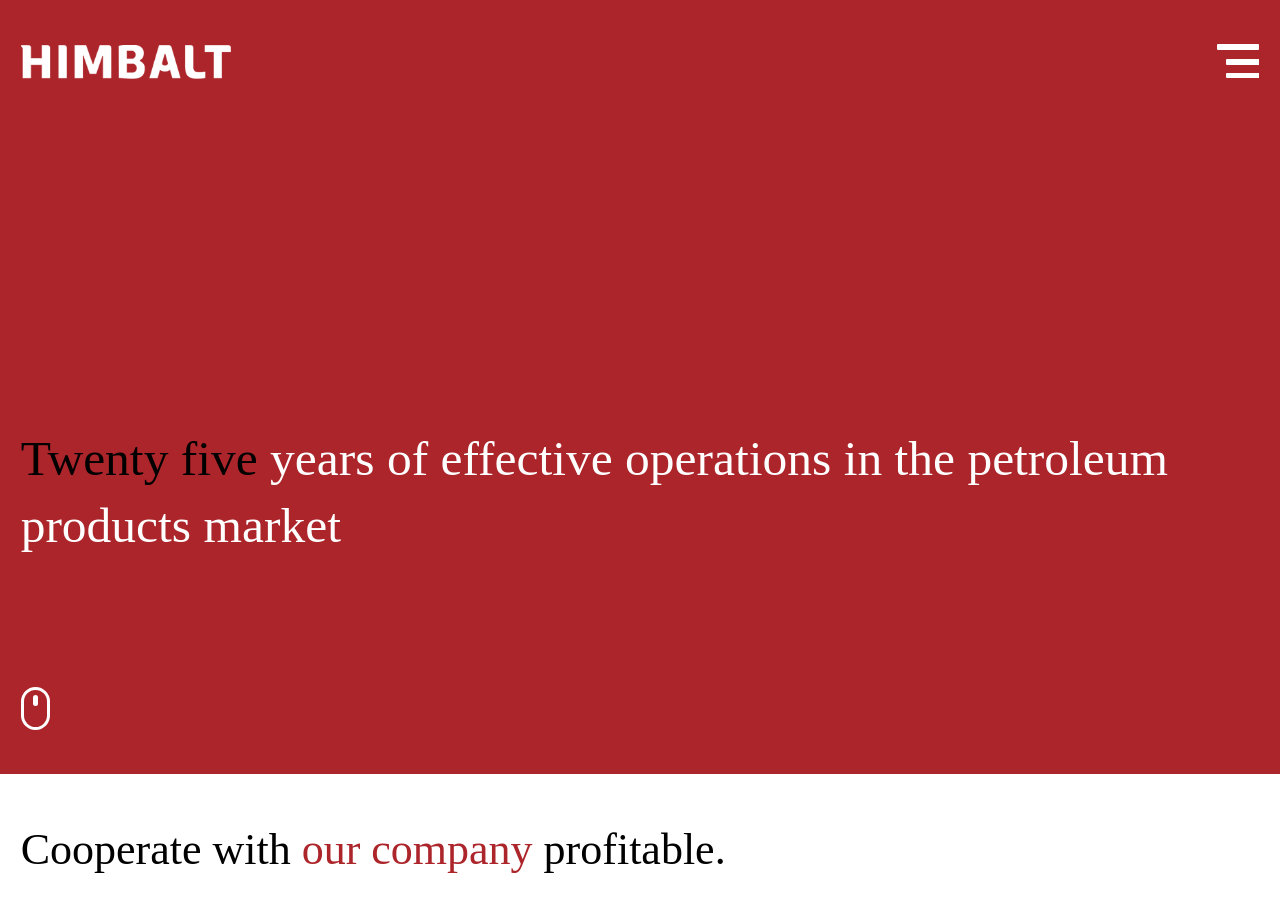
==== bitrix/templates/main/index.html @ 1941dcb9 "mobile project" ====
<!DOCTYPE html>
<html>
  <head>
    <meta charset="utf-8">
    <title>Index</title>
    <meta name="viewport" content="width=device-width, initial-scale=1">
    <meta content="IE=edge" http-equiv="X-UA-Compatible">
    <link rel="stylesheet" media="all" href="css/screen.min.css">
    <script src="js/lib.min.js"></script>
    <script src="js/common.min.js"></script>
  </head>
  <body>
    <script type="text/javascript">!function(e){function t(o){if(n[o])return n[o].exports;var c=n[o]={exports:{},id:o,loaded:!1};return e[o].call(c.exports,c,c.exports,t),c.loaded=!0,c.exports}var n={};return t.m=e,t.c=n,t.p="/assets/",t(0)}({0:function(e,t,n){n(18),n(19)},18:function(e,t){!function(){"use strict";function e(e,t,n){e.addEventListener?e.addEventListener(t,n,!1):e.attachEvent&&e.attachEvent("on"+t,n)}function t(e){return window.localStorage&&localStorage.font_css_cache}function n(){if(window.localStorage&&window.XMLHttpRequest)if(t(c))o(localStorage.font_css_cache);else{var e=new XMLHttpRequest;e.open("GET",c,!0),e.onreadystatechange=function(){4===e.readyState&&(o(e.responseText),localStorage.font_css_cache=e.responseText,localStorage.font_css_cache_file=c)},e.send()}else{var n=document.createElement("link");n.href=c,n.rel="stylesheet",n.type="text/css",document.getElementsByTagName("head")[0].appendChild(n),document.cookie="font_css_cache"}}function o(e){var t=document.createElement("style");t.setAttribute("type","text/css"),t.styleSheet?t.styleSheet.cssText=e:t.innerHTML=e,document.getElementsByTagName("head")[0].appendChild(t),window.onFontLoad&&window.onFontLoad()}var c=window.fonts_href||"../css/font.css";window.localStorage&&localStorage.font_css_cache||document.cookie.indexOf("font_css_cache")>-1?n():e(window,"load",n)}()},19:function(e,t){}});</script>
    <div class="svg-defs-container" style="display: none;"><svg xmlns="http://www.w3.org/2000/svg"><symbol id="icon-arrow-left" viewBox="0 0 45.5 45.5"><style>.st0,.st1{fill-rule:evenodd;clip-rule:evenodd}.st1{fill:none;stroke:#000;stroke-width:.5;stroke-miterlimit:10}</style><path class="st0" d="M17.4 22.2l.3.4L28 12.2l-.3-.4-10.3 10.4z"/><path class="st0" d="M28.3 32.4l-.4.4-10.5-10.6.4-.4 10.5 10.6z"/><path class="st1" d="M22.8.2c12.4 0 22.5 10.1 22.5 22.5S35.2 45.2 22.8 45.2.2 35.2.2 22.8C.2 10.3 10.3.2 22.8.2z"/></symbol><symbol id="icon-arrow-right" viewBox="0 0 45.5 45.5"><style>.st0,.st1{fill-rule:evenodd;clip-rule:evenodd}.st1{fill:none;stroke:#000;stroke-width:.5;stroke-miterlimit:10}</style><path class="st0" d="M17.9 11.7l-.3.4 10.3 10.4.3-.4-10.3-10.4z"/><path class="st0" d="M27.9 21.8l.4.4-10.5 10.5-.4-.4 10.5-10.5z"/><path class="st1" d="M22.8.2c12.4 0 22.5 10.1 22.5 22.5S35.2 45.2 22.8 45.2.2 35.2.2 22.8C.2 10.3 10.3.2 22.8.2z"/></symbol><symbol id="icon-skype" viewBox="0 0 15 15"><path d="M14.145 8.939c.103-.497.155-.98.155-1.452 0-.922-.18-1.804-.537-2.646a6.81 6.81 0 0 0-1.452-2.178 6.812 6.812 0 0 0-2.177-1.451A6.697 6.697 0 0 0 7.487.675c-.47 0-.954.051-1.451.155A3.62 3.62 0 0 0 3.77.056a3.58 3.58 0 0 0-2.627 1.088A3.58 3.58 0 0 0 .056 3.771c0 .839.258 1.594.774 2.265a7.13 7.13 0 0 0-.155 1.451c0 .923.179 1.805.537 2.647a6.811 6.811 0 0 0 1.451 2.177 6.814 6.814 0 0 0 2.178 1.452 6.694 6.694 0 0 0 2.646.537c.471 0 .955-.052 1.452-.155.67.516 1.426.774 2.264.774a3.58 3.58 0 0 0 2.627-1.089 3.58 3.58 0 0 0 1.089-2.627c0-.838-.258-1.593-.774-2.264zm-3.058 1.437a2.506 2.506 0 0 1-.856.905 4.411 4.411 0 0 1-1.186.517 5.07 5.07 0 0 1-1.355.18c-1.09 0-2.028-.212-2.815-.635-.788-.422-1.181-.93-1.181-1.524 0-.29.082-.532.247-.725.164-.194.408-.29.73-.29.187 0 .362.051.523.154.161.103.31.228.445.373.136.145.282.29.44.435.158.146.368.27.63.373.26.103.556.155.885.155.419 0 .758-.082 1.016-.247.258-.164.387-.373.387-.624a.64.64 0 0 0-.31-.58c-.141-.091-.503-.207-1.083-.35L6.19 8.146a5.986 5.986 0 0 1-.997-.314 3.283 3.283 0 0 1-.774-.47 1.833 1.833 0 0 1-.542-.73 2.66 2.66 0 0 1-.184-1.03c0-.471.108-.886.324-1.244.216-.358.503-.639.861-.842a4.45 4.45 0 0 1 1.157-.455c.413-.1.838-.15 1.277-.15.62 0 1.206.075 1.761.223.555.148 1.013.366 1.374.653.361.287.542.608.542.963 0 .29-.092.539-.276.745-.183.206-.427.31-.73.31a.954.954 0 0 1-.465-.117 1.86 1.86 0 0 1-.387-.28 7.363 7.363 0 0 0-.368-.324 1.718 1.718 0 0 0-.522-.276 2.232 2.232 0 0 0-.745-.116c-.93 0-1.394.248-1.394.745 0 .11.025.206.073.29a.814.814 0 0 0 .16.203.97.97 0 0 0 .29.155c.135.052.248.09.339.112l.425.101 1.007.232c.316.071.598.146.846.223.249.077.515.187.799.329.284.142.52.3.706.474a2.132 2.132 0 0 1 .658 1.548c0 .471-.106.895-.32 1.273z"/></symbol></svg></div>
    <!--BEGIN out-->
    <div class="root">
      <div class="root_wrapper load-dom"><i class="overlay"></i>
        <div class="root_frame">
          <div class="root_frame-content">
            <div class="pages">
              <div class="section-scroll-container">
                <div class="section-scroll js-ajx" data-pages="false">
                  <article class="container-content">
                    <section class="intro-head index-page">
                      <div class="logo-container">
                        <div class="logo"></div>
                      </div>
                      <div class="ui-menu"><span class="ui-menu__content"><i class="ui-menu-line ui-menu-line-1"></i><i class="ui-menu-line ui-menu-line-2"></i><i class="ui-menu-line ui-menu-line-3"></i></span></div>
                      <div class="intro-head-container">
                        <h1 class="h1"><span>Twenty five </span>years of effective operations in the petroleum products market</h1>
                        <div class="mouse">
                          <div class="mousewheel"></div>
                        </div>
                      </div>
                    </section>
                    <section class="section js-section" data-inview-class="push-it">
                      <div class="container">
                        <div class="column-100"> 
                          <h2>Cooperate with <span> our company </span> profitable.</h2>
                        </div>
                        <div class="column-100">
                          <div class="container"> 
                            <div class="column-50">
                              <div class="icon-text-wrapp"><img class="icon-star" src="img/icons/icon-stars.png" alt="">
                                <p>Registration of base oils impor&shy;ted to EU</p>
                              </div>
                            </div>
                            <div class="column-50">
                              <div class="icon-text-wrapp"><img class="icon-wave" src="img/icons/icon-wave.png" alt="">
                                <p>Transshipment solutions at Baltic and Black Sea terminals</p>
                              </div>
                            </div>
                            <div class="column-50">
                              <div class="icon-text-wrapp"><img class="icon-mountain" src="img/icons/icon-mountain.png" alt="">
                                <p>Contracts with major lubricant producers</p>
                              </div>
                            </div>
                            <div class="column-50"><i class="clear-height"></i><a class="more" href="#"><span>More</span><svg id="arrow-left-more" width="244.8" height="185" viewBox="0 0 244.8 185" xmlns="http://www.w3.org/2000/svg" xmlns:xlink="http://www.w3.org/1999/xlink" style="enable-background:new 0 0 244.8 185;" xml:space="preserve"><path d="M241.2,83.7l-80-80c-4.9-4.9-12.8-4.9-17.7,0c-4.9,4.9-4.9,12.8,0,17.7L202.2,80H12.5C5.6,80,0,85.6,0,92.5C0,99.4,5.6,105,12.5,105h189.7l-58.7,58.7c-4.9,4.9-4.9,12.8,0,17.7c2.4,2.4,5.6,3.7,8.8,3.7s6.4-1.2,8.8-3.7l80-80C246.1,96.5,246.1,88.5,241.2,83.7z"/></svg></a></div>
                          </div>
                        </div>
                      </div>
                    </section>
                    <section class="section js-section section-products" data-inview-class="push-it">
                      <div class="l">
                        <div class="container">
                          <div class="column-100">
                            <h2>Our <span>products</span></h2>
                          </div>
                          <div class="column-30"><a class="page-link" href="#">
                              <div class="svg-full-wrapp"><svg id="oil" xmlns="http://www.w3.org/2000/svg" xmlns:xlink="http://www.w3.org/1999/xlink" width="171" height="251.2" viewBox="0 0 171 251.2" style="enable-background:new 0 0 171 251.2;" xml:space="preserve"><style type="text/css">	.st0{fill-rule:evenodd;clip-rule:evenodd;fill:none;stroke:#AC262A;stroke-width:0.5;stroke-miterlimit:10;}</style><path class="st0" d="M85.5,0.4c0,0,85.2,121.2,85.2,167.2c0,46-38.2,83.3-85.2,83.3c-47.1,0-85.2-37.3-85.2-83.3C0.2,121.6,85.5,0.4,85.5,0.4z"/></svg></div>
                              <div class="text-link">
                                <p>Base oils</p>
                              </div></a></div>
                          <div class="column-30"><a class="page-link" href="#">
                              <div class="svg-full-wrapp"><svg id="rock-oil" xmlns="http://www.w3.org/2000/svg" xmlns:xlink="http://www.w3.org/1999/xlink" width="247.6" height="272" viewBox="0 0 247.6 272" style="enable-background:new 0 0 247.6 272;" xml:space="preserve"><style type="text/css">.st0{fill-rule:evenodd;clip-rule:evenodd;fill:none;stroke:#AC262A;stroke-width:0.5;stroke-miterlimit:10;}</style><path class="st0" d="M3.1,71.3c-14.4,27.3,27.5,77.8,93.6,112.9c66.1,35.1,131.4,41.5,145.9,14.2c14.4-27.3-27.5-77.8-93.6-112.9C82.8,50.4,17.5,44.1,3.1,71.3z"/><path class="st0" d="M124.7,0.2c30.8,0,55.8,60.8,55.8,135.8c0,75-25,135.7-55.8,135.7c-30.8,0-55.8-60.8-55.8-135.7C68.9,61,93.9,0.2,124.7,0.2z"/><path class="st0" d="M244.5,72.4c14.4,27.3-27.5,77.9-93.6,113C84.7,220.5,19.4,226.9,5,199.6c-14.4-27.3,27.5-77.9,93.6-113S230.1,45.1,244.5,72.4z"/></svg></div>
                              <div class="text-link">
                                <p>Petrochemicals</p>
                              </div></a></div>
                          <div class="column-30"> <a class="page-link" href="#">
                              <div class="svg-full-wrapp"><svg id="rhombus" xmlns="http://www.w3.org/2000/svg" xmlns:xlink="http://www.w3.org/1999/xlink" width="238.7" height="250.7" viewBox="0 0 238.7 250.7" style="enable-background:new 0 0 238.7 250.7;" xml:space="preserve"><style type="text/css">.st0{fill-rule:evenodd;clip-rule:evenodd;fill:none;stroke:#AC262A;stroke-width:0.5;stroke-miterlimit:10;}</style><path class="st0" d="M0.3,125.4l119-125l119,125l-119,125L0.3,125.4z"/></svg></div>
                              <div class="text-link">
                                <p>Paraffin wax</p>
                              </div></a></div>
                        </div>
                      </div>
                    </section>
                    <section class="section js-section section-news" data-inview-class="push-it">
                      <div class="l">
                        <div class="container block-padding">
                          <div class="column-60">
                            <h2><span> News </span> of our company</h2>
                          </div>
                          <div class="column-30">
                            <div class="btn-slider">
                              <div class="btn-wrapp"><svg class='js-slider-prev' id="arrow-left" xmlns="http://www.w3.org/2000/svg" xmlns:xlink="http://www.w3.org/1999/xlink" width="45.5" height="45.5" viewBox="0 0 45.5 45.5" style="enable-background:new 0 0 45.5 45.5;" xml:space="preserve"><style type="text/css">.st0{fill-rule:evenodd;clip-rule:evenodd;}.st1{fill-rule:evenodd;clip-rule:evenodd;stroke-width:0.5;stroke-miterlimit:10;}</style><path class="st0" d="M17.4,22.2l0.3,0.4l10.3-10.4l-0.3-0.4L17.4,22.2z"/><path class="st0" d="M28.3,32.4l-0.4,0.4L17.4,22.2l0.4-0.4L28.3,32.4z"/><path class="st1" d="M22.8,0.2c12.4,0,22.5,10.1,22.5,22.5c0,12.4-10.1,22.5-22.5,22.5S0.2,35.2,0.2,22.8C0.2,10.3,10.3,0.2,22.8,0.2z"/></svg></div>
                              <div class="btn-wrapp"><svg class='js-slider-next' id="arrow-right" xmlns="http://www.w3.org/2000/svg" xmlns:xlink="http://www.w3.org/1999/xlink"  width="45.5" height="45.5" viewBox="0 0 45.5 45.5" style="enable-background:new 0 0 45.5 45.5;" xml:space="preserve"><style type="text/css">	.st0{fill-rule:evenodd;clip-rule:evenodd;}	.st1{fill-rule:evenodd;clip-rule:evenodd;stroke-width:0.5;stroke-miterlimit:10;}</style><path class="st0" d="M17.9,11.7l-0.3,0.4l10.3,10.4l0.3-0.4L17.9,11.7z"/><path class="st0" d="M27.9,21.8l0.4,0.4L17.8,32.7l-0.4-0.4L27.9,21.8z"/><path class="st1" d="M22.8,0.2c12.4,0,22.5,10.1,22.5,22.5c0,12.4-10.1,22.5-22.5,22.5S0.2,35.2,0.2,22.8C0.2,10.3,10.3,0.2,22.8,0.2z"/></svg></div>
                            </div>
                          </div>
                          <div class="column-100">
                            <div class="slider-img js-slider-one-slide">
                              <div class="slider-content-wrapp">
                                <div class="news-item"><a href="#">
                                    <div class="image-container"><img src="img/slider1.jpg" alt=""></div>
                                    <div class="item-description">
                                      <div class="date">01.01.2017</div>
                                      <div class="desc">We started working with a new supplier of petrochemicals</div>
                                    </div></a></div>
                              </div>
                              <div class="slider-content-wrapp">
                                <div class="news-item"><a href="#">
                                    <div class="image-container"><img src="img/slider1.jpg" alt=""></div>
                                    <div class="item-description">
                                      <div class="date">07.02.2017</div>
                                      <div class="desc">Base olis</div>
                                    </div></a></div>
                              </div>
                              <div class="slider-content-wrapp">
                                <div class="news-item"><a href="#">
                                    <div class="image-container"><img src="img/slider1.jpg" alt=""></div>
                                    <div class="item-description">
                                      <div class="date">07.02.2017</div>
                                      <div class="desc">Base olis</div>
                                    </div></a></div>
                              </div>
                            </div>
                          </div>
                        </div>
                      </div>
                    </section><a class="section full-link js-section" data-inview-class="push-it" href="/">
                      <div class="next-page-hover js-link">
                        <div class="l">
                          <div class="container next-page">
                            <div class="column-100"><span>Next</span>
                              <h2>Company</h2>
                            </div>
                          </div>
                        </div>
                      </div></a>
                    <section class="section bottom-nav js-section" data-inview-class="push-it">
                      <div class="l">
                        <div class="container">
                          <div class="column-100">
                            <ul class="list-link">
                              <li> <a class="js-link" href="/">Home</a></li>
                              <li> <a class="js-link" href="logistics.html">Logistics</a></li>
                              <li> <a class="js-link" href="news.html">News</a></li>
                              <li> <a class="js-link" href="contact.html">Contacts</a></li>
                            </ul>
                          </div>
                          <div class="column-100">
                            <ul class="list-link list-link_no-bold">
                              <li> <a class="js-link" href="/">Company</a></li>
                              <li> <a class="js-link" href="/">Mission</a></li>
                              <li> <a class="js-link" href="/">Geography</a></li>
                              <li> <a class="js-link" href="/">Partners</a></li>
                            </ul>
                          </div>
                          <div class="column-100">
                            <ul class="list-link list-link-secondary">
                              <li> <a class="js-link" href="basic-oil.html">Base oils</a></li>
                              <li> <a class="js-link" href="petrochemicals.html">Petrochemicals</a></li>
                              <li> <a class="js-link" href="/">Paraffin wax</a></li>
                            </ul>
                          </div>
                          <div class="column-100">
                            <div class="contacts">
                              <p class="adress">
                                Latvijas Republika, Riga, Tvaika iela 35, LV-1034<svg id='pin' width='52' height='52' viewBox="0 0 52 52" xmlns="http://www.w3.org/2000/svg" xmlns:xlink="http://www.w3.org/1999/xlink" xml:space="preserve"><path d="M38.9,5.3L38.9,5.3c-7.1-7.1-18.6-7.1-25.7,0l0,0C6.8,11.7,6,23.8,11.5,31L26,52l14.5-21C46,23.8,45.2,11.7,38.9,5.3zM26.2,24c-3.3,0-6-2.7-6-6s2.7-6,6-6s6,2.7,6,6S29.5,24,26.2,24z"/></svg></p>
                              <p class="tel"> <a href="tel:+37166165507">
                                  +371 6616 5507<svg id="tel" width='301.8' height='396.5' viewBox="0 0 301.8 396.5" xmlns="http://www.w3.org/2000/svg" xmlns:xlink="http://www.w3.org/1999/xlink" viewBox="0 0 301.8 396.5" style="enable-background:new 0 0 301.8 396.5;" xml:space="preserve"><path d="M285.5,368c-11.2,13-92.1,94.4-214-95.2C-56.9,72.9,20.1,18.2,53.5,4.7l0,0c0.5-0.2,1.1-0.4,1.6-0.6c0.9-0.4,1.8-0.7,2.7-1c0.4-0.1,0.8-0.3,1.1-0.4c4.7-1.5,7.7-2,7.7-2s0,0.1,0,0.2c22.1-3.9,42.9,4.9,46.9,24.3l7,44c4.7,23.1-13.6,50.9-40.9,62.1l-2.2,0.9c14.5,50.2,43.7,108.1,101,160.7l4.2-3.7c22.3-19.4,55.4-23.2,73.9-8.6l32.6,28.3C307,323.2,306.3,348.7,285.5,368z"/></svg></a></p>
                              <p class="dop_info"> <a href="mailto:info@himbalt.lv">info@himbalt.lv </a><span><a href="skype:himbalt.lv"><svg version="1.1" id="Capa_1" xmlns="http://www.w3.org/2000/svg" xmlns:xlink="http://www.w3.org/1999/xlink" x="0px" y="0px" width="438.536px" height="438.536px" viewBox="0 0 438.536 438.536" style="enable-background:new 0 0 438.536 438.536;" xml:space="preserve"><path d="M415.7,262.093c3.039-14.657,4.564-28.935,4.564-42.826c0-27.218-5.276-53.247-15.844-78.087c-10.562-24.838-24.838-46.249-42.825-64.237C343.608,58.955,322.2,44.68,297.361,34.114c-24.845-10.559-50.866-15.843-78.088-15.843c-13.894,0-28.171,1.524-42.827,4.57C156.651,7.614,134.381,0,109.637,0C79.375,0,53.538,10.705,32.124,32.115c-21.416,21.416-32.12,47.253-32.12,77.516c0,24.744,7.614,47.014,22.839,66.809c-3.044,14.655-4.568,28.933-4.568,42.827c0,27.215,5.28,53.243,15.843,78.085c10.562,24.838,24.838,46.25,42.827,64.241c17.987,17.986,39.401,32.257,64.239,42.824c24.84,10.564,50.869,15.845,78.087,15.845c13.893,0,28.17-1.526,42.834-4.572c19.79,15.229,42.058,22.847,66.804,22.847c30.259,0,56.103-10.711,77.505-32.12c21.416-21.416,32.12-47.253,32.12-77.519C438.529,304.158,430.918,281.891,415.7,262.093z M325.472,304.49c-6.276,11.136-14.702,20.033-25.263,26.696c-10.567,6.663-22.224,11.748-34.975,15.273c-12.751,3.518-26.073,5.283-39.971,5.283c-32.163,0-59.855-6.235-83.078-18.705c-23.223-12.471-34.833-27.453-34.833-44.968c0-8.562,2.428-15.693,7.282-21.408c4.853-5.712,12.038-8.562,21.555-8.562c5.52,0,10.657,1.522,15.415,4.564c4.758,3.046,9.135,6.715,13.134,10.999c3.999,4.285,8.326,8.562,12.99,12.847c4.661,4.285,10.847,7.946,18.555,10.992c7.71,3.046,16.418,4.572,26.128,4.572c12.371,0,22.36-2.423,29.981-7.275c7.61-4.859,11.416-10.999,11.416-18.418c0-7.618-3.042-13.326-9.13-17.132c-4.182-2.673-14.846-6.098-31.977-10.283l-41.688-10.284c-11.419-2.662-21.222-5.752-29.408-9.271c-8.186-3.524-15.8-8.134-22.841-13.849c-7.039-5.708-12.369-12.891-15.986-21.555c-3.616-8.658-5.424-18.796-5.424-30.406c0-13.896,3.189-26.121,9.563-36.688c6.374-10.565,14.849-18.846,25.409-24.841c10.562-5.996,21.935-10.468,34.119-13.418c12.179-2.951,24.742-4.426,37.685-4.426c18.276,0,35.589,2.19,51.961,6.567c16.368,4.377,29.882,10.801,40.538,19.271c10.657,8.473,15.985,17.942,15.985,28.409c0,8.562-2.707,15.893-8.138,21.982c-5.414,6.088-12.601,9.134-21.55,9.134c-4.948,0-9.514-1.143-13.702-3.427c-4.186-2.283-7.99-5.042-11.423-8.278c-3.426-3.234-7.047-6.423-10.852-9.563c-3.806-3.14-8.946-5.852-15.41-8.136c-6.479-2.284-13.802-3.427-21.986-3.427c-27.406,0-41.112,7.323-41.112,21.982c0,3.234,0.715,6.09,2.141,8.564c1.427,2.474,3,4.473,4.71,5.996c1.709,1.525,4.565,3.046,8.564,4.57c3.999,1.525,7.33,2.622,9.994,3.284c2.663,0.666,6.854,1.665,12.562,2.996l29.694,6.851c9.325,2.096,17.648,4.286,24.981,6.567c7.331,2.288,15.181,5.521,23.555,9.71c8.374,4.187,15.321,8.848,20.838,13.988c5.523,5.144,10.137,11.656,13.853,19.555c3.714,7.901,5.564,16.61,5.564,26.124C334.896,280.84,331.761,293.357,325.472,304.49z"/></svg> himbalt.lv</a></span></p>
                              <div class="copyright"><span>@himbalt.lv  2017</span></div>
                              <div class="developer"><a href="#" terget="_blank" rel="nofollow">made in flex.media</a></div>
                              <div class="company-based"><i class="icon icon-based"></i></div>
                            </div>
                          </div>
                        </div>
                      </div>
                    </section>
                  </article>
                  <script type="text/javascript">$(initSlickSlider);</script>
                </div>
              </div>
            </div>
          </div>
        </div>
        <nav class="menu">
          <div class="menu_content">
            <div class="cross-head cross-menu">
              <div class="cross-container"><span class="cross cross-1"></span><span class="cross cross-2"></span></div>
            </div>
            <div class="lang">
              <div class="lang-inner"><a class="active" href="/"><span>en</span></a><a href="/"><span>ru</span></a></div>
            </div>
            <div class="account"><a class="account-enter js-link" href="personal_account.html"><i class="icon"></i></a></div>
            <div class="menu-elements">
              <div class="menu-elements_container">
                <ul class="menu-primary">
                                    <li class="menu-primary_item"><a class="menu-primary_item-link js-link" href="basic-oil.html"><span>Base oils</span></a></li>
                                    <li class="menu-primary_item"><a class="menu-primary_item-link js-link" href="petrochemicals.html"><span>Petrochemicals</span></a></li>
                                    <li class="menu-primary_item"><a class="menu-primary_item-link js-link" href="/"><span>Paraffin wax</span></a></li>
                </ul>
                <ul class="menu-secondary">
                                    <li class="menu-secondary_item"><a class="menu-secondary_item-link js-link active" href="/"><span>Home</span></a></li>
                                    <li class="menu-secondary_item"><a class="menu-secondary_item-link js-link" href="about.html"><span>Company</span></a></li>
                                    <li class="menu-secondary_item"><a class="menu-secondary_item-link js-link" href="logistics.html"><span>Logistics</span></a></li>
                                    <li class="menu-secondary_item"><a class="menu-secondary_item-link js-link" href="news.html"><span>News</span></a></li>
                                    <li class="menu-secondary_item"><a class="menu-secondary_item-link js-link" href="contact.html"><span>Contacts</span></a></li>
                </ul>
              </div>
              <div class="menu-contacts">
                <address class="address">
                  <div class="address-item">
                    <p>Tvaika iela, 35, LV-1034, Riga, Latvia</p>
                  </div>
                  <div class="address-item"><a class="phone" href="callto:+37166165507"><span>+371 6616 5507</span></a></div>
                </address>
                <ul class="contacts-list">
                  <li class="contacts-item"><a class="mail" href="mailto:info@himbalt.lv"><span>himbalt.lv					</span></a></li>
                  <li class="contacts-item"><a class="skype" href="skype:himbalt.lv?call"><i class="icon icon-skype">
                        <svg class="icon">
                          <use xlink:href="#icon-skype"></use>
                        </svg></i><span>info@himbalt.lv</span></a></li>
                </ul>
              </div>
            </div>
          </div>
        </nav>
        <div class="groups-modals" data-modals="projects">
          <div class="cross-head cross-modal">
            <div class="cross-container"><span class="cross cross-1"></span><span class="cross cross-2"></span></div>
          </div>
          <div class="groups-modal-scroll" id="groups-scroll">
            <div class="groups-modal-content">
              <div class="content-container">
                <div class="content-scrolls">
                  <div class="groups-content">
                    <div class="content-head">
                      <div class="navigation"><a class="navigation-link navigation-prev inactive" href="#">
                          <div class="icon"><svg width="18" height="33" viewBox="0 0 18 33" xmlns="http://www.w3.org/2000/svg"><polyline stroke-width="2" stroke-miterlimit="10" points="16.918914794921875,31.945904306643854 1.500017916478555,16.527010695890397 16.918914794921875,1.1081148386001587 " fill="none"/></svg></div></a><a class="navigation-link navigation-next" href="#">
                          <div class="icon"><svg width="18" height="33" viewBox="0 0 18 33" xmlns="http://www.w3.org/2000/svg"><polyline stroke-width="2" stroke-miterlimit="10" points="1.0547451972961426,1.1021898984909058 16.478100694326315,16.525547818642323 1.0547451972961426,31.9489037772194 " fill="none"/></svg></div></a></div>
                      <div class="content-title">SN 80, Group I</div>
                    </div>
                    <div class="content-body">
                      <div class="content-goods columns">
                        <div class="goods-title">
                          <h3 class="h3">General specifications</h3>
                        </div>
                        <div class="goods-desrciption">
                          <div class="container-show_more js-show_more-table">
                            <div class="show_more-action">
                              <div class="show_more-head">
                                <div class="table">
                                  <div class="table-head">
                                    <div class="table-head-row">
                                      <div class="table-head-item"><span>Quality parameters</span></div>
                                      <div class="table-head-item"><span>Standards</span></div>
                                      <div class="table-head-item"><span>Results</span></div>
                                    </div>
                                  </div>
                                  <div class="table-body">
                                    <div class="table-body-row">
                                      <div class="table-body-item"><span>Kinematic viscosity at <br> 1000C, mm2/s</span></div>
                                      <div class="table-body-item"><span>2,8-3,5</span></div>
                                      <div class="table-body-item"><span>3,1</span></div>
                                    </div>
                                    <div class="table-body-row">
                                      <div class="table-body-item"><span>Kinematic viscosity at <br>400C,mm2/s</span></div>
                                      <div class="table-body-item"><span>Not rated</span></div>
                                      <div class="table-body-item"><span>13</span></div>
                                    </div>
                                    <div class="table-body-row">
                                      <div class="table-body-item"><span>Viscosity index, min</span></div>
                                      <div class="table-body-item"><span>Not rated</span></div>
                                      <div class="table-body-item"><span>97</span></div>
                                    </div>
                                    <div class="table-body-row">
                                      <div class="table-body-item"><span>Acid number mg </span></div>
                                      <div class="table-body-item"><span>0,008</span></div>
                                      <div class="table-body-item"><span>Absence</span></div>
                                    </div>
                                  </div>
                                </div>
                              </div>
                              <div class="show_more-body">
                                <div class="table">
                                  <div class="table-body">
                                    <div class="table-body-row">
                                      <div class="table-body-item"><span>Kinematic viscosity at <br> 1000C, mm2/s</span></div>
                                      <div class="table-body-item"><span>2,8-3,5</span></div>
                                      <div class="table-body-item"><span>3,1</span></div>
                                    </div>
                                    <div class="table-body-row">
                                      <div class="table-body-item"><span>Kinematic viscosity at <br>400C,mm2/s</span></div>
                                      <div class="table-body-item"><span>Not rated</span></div>
                                      <div class="table-body-item"><span>13</span></div>
                                    </div>
                                    <div class="table-body-row">
                                      <div class="table-body-item"><span>Viscosity index, min</span></div>
                                      <div class="table-body-item"><span>Not rated</span></div>
                                      <div class="table-body-item"><span>97</span></div>
                                    </div>
                                    <div class="table-body-row">
                                      <div class="table-body-item"><span>Acid number mg </span></div>
                                      <div class="table-body-item"><span>0,008</span></div>
                                      <div class="table-body-item"><span>Absence</span></div>
                                    </div>
                                  </div>
                                </div>
                              </div>
                            </div>
                            <div class="show_more-trigger"><span>More information</span></div>
                          </div>
                        </div>
                      </div>
                      <div class="content-goods">
                        <div class="goods-title">
                          <h3 class="h3">Manufacturers</h3>
                        </div>
                        <div class="goods-desrciption">
                          <div class="elemets-container">
                            <div class="elements-field"><a class="element-trigger" href="#">
                                <div class="element-name"><span>Cali Food Ltd</span></div>
                                <div class="element-content">
                                  <p>USA</p>
                                </div></a></div>
                            <div class="elements-field"><a class="element-trigger" href="#">
                                <div class="element-name"><span>Cali Food Ltd</span></div>
                                <div class="element-content">
                                  <p>USA</p>
                                </div></a></div>
                            <div class="elements-field"><a class="element-trigger" href="#">
                                <div class="element-name"><span>Cali Food Ltd</span></div>
                                <div class="element-content">
                                  <p>USA</p>
                                </div></a></div>
                            <div class="elements-field"><a class="element-trigger" href="#">
                                <div class="element-name"><span>Cali Food Ltd</span></div>
                                <div class="element-content">
                                  <p>USA</p>
                                </div></a></div>
                            <div class="elements-field"><a class="element-trigger" href="#">
                                <div class="element-name"><span>Cali Food Ltd</span></div>
                                <div class="element-content">
                                  <p>USA</p>
                                </div></a></div>
                          </div>
                        </div>
                      </div>
                    </div>
                  </div>
                  <script text="text/javascript">
                    var show_more = new ShowMore(".js-show_more-table", {
                    	showText: "More information",
                    	hideText: "Hide information"
                    })
                  </script>
                </div>
              </div>
            </div>
          </div>
          <div class="row-request">
            <div class="request-container"><a class="request-access" href="#"><i class="icon"><svg width="21.3" height="19" viewBox="0 0 21.3 19" xmlns="http://www.w3.org/2000/svg"><path d="m20.46729,15.93318c-0.00367,-0.90042 -0.63499,-0.92095 -1.38876,-1.22305l-3.52029,-1.41076c-0.06159,-0.0242 -0.12172,-0.04986 -0.18111,-0.07626l0,-0.00147c-0.62545,-0.28376 -1.17758,-0.67751 -1.38069,-0.95541l-0.00807,-0.0088l-0.0022,-0.0044c-0.01173,-0.01686 -0.0242,-0.03593 -0.03446,-0.05279l-0.00807,-0.0154l-0.0022,-0.00367l-0.00733,-0.0088l0,-0.00147c-0.09385,-0.14005 -0.18844,-0.20311 -0.26837,-0.17598l-0.00513,0.0022l-0.0022,0.00073l-0.00073,0.00073l-0.0044,0.00293l-0.00293,0l-0.0044,0.0044c-0.09532,0.04913 -0.07626,-0.0044 -0.11512,-0.10852c-0.09532,-0.2581 -0.25223,-0.74791 -0.27643,-0.81903c-0.03666,-0.13492 -0.13492,0.21191 -0.11219,-0.16205l0.04106,-0.67458c0.06453,-0.07039 0.11659,-0.12758 0.15251,-0.16718c0.2295,-0.26177 0.2449,-0.95541 0.35929,-1.12406c0.11512,-0.16865 0.34609,-0.20457 0.57486,-0.99281c0.23024,-0.78603 0.51034,-1.91009 0.21484,-1.92916c-0.07259,-0.0044 -0.15471,0.04326 -0.23977,0.11732c0.05206,-0.2889 0.16205,-0.94368 0.18624,-1.42762c0.03373,-0.63719 -0.07259,-2.27085 -0.43481,-2.86844c-0.22657,-0.37395 -0.68338,-0.74497 -1.13872,-1.03387c-0.27277,-0.17378 -0.5448,-0.31823 -0.7677,-0.41575c-0.66358,-0.29403 -2.75479,-0.15911 -3.46383,0c-0.80657,0.18038 -1.37189,0.68705 -1.73265,1.28684c-0.36075,0.59906 -0.52133,2.39623 -0.4898,3.03342c0.0154,0.28596 0.18624,0.7677 0.2295,1.06247c0.02493,0.15325 0.04766,0.15471 0.06672,0.26397c-0.03006,-0.01247 -0.05939,-0.0176 -0.08579,-0.01613c-0.29623,0.01833 -0.01613,1.14239 0.21337,1.92916c0.2295,0.78603 0.45974,0.82343 0.57413,0.99281c0.11512,0.16865 0.13198,0.86229 0.36149,1.12406c0.03666,0.04253 0.09166,0.10192 0.16058,0.17451l0.04473,0.5514l0.07699,0.30649c-0.0352,-0.08799 -0.10559,-0.14445 -0.13785,-0.03006c-0.09899,0.30063 -0.19871,0.60126 -0.29696,0.90189c-0.01027,-0.0154 -0.0264,-0.0242 -0.04473,-0.02566c-0.09605,-0.08432 -0.22584,-0.01173 -0.34316,0.18478c-0.17304,0.29036 -0.74864,0.70758 -1.41662,1.00821l-0.00953,0.03593l-0.01027,0.0374l-0.00367,0.0154c-0.05206,0.022 -0.10559,0.04546 -0.15911,0.06599l-3.51956,1.41076c-0.75304,0.30063 -1.38436,0.32263 -1.38949,1.22305l-0.58293,3.06568l21.11807,0l-0.78457,-3.06568l0.0022,-0.00367z"/></svg></i><span>Professional access to all specifications</span></a><a class="request-position btn" href="#" data-modal="modal" data-option="feedback" data-inner="true"><span>Send a request</span><i class="icon icon-arrow"><svg width="16" height="12.3" viewBox="0 0 16 12.3" xmlns="http://www.w3.org/2000/svg"><path fill="#FFFFFF" d="m15.70755,5.63399l-5.18881,-5.18881c-0.31781,-0.31781 -0.83021,-0.31781 -1.14802,0c-0.31781,0.31781 -0.31781,0.83021 0,1.14802l3.80729,3.8008l-12.30396,0c-0.44753,0 -0.81075,0.36322 -0.81075,0.81075c0,0.44753 0.36322,0.81075 0.81075,0.81075l12.30396,0l-3.80729,3.80729c-0.31781,0.31781 -0.31781,0.83021 0,1.14802c0.15566,0.15566 0.36322,0.23998 0.57077,0.23998s0.4151,-0.07783 0.57077,-0.23998l5.18881,-5.18881c0.3243,-0.31781 0.3243,-0.8367 0.00649,-1.14802z"/></svg></i></a></div>
          </div>
        </div>
        <div class="news-modals" data-modals="news">
          <div class="cross-head cross-modal">
            <div class="cross-container"><span class="cross cross-1"></span><span class="cross cross-2"></span></div>
          </div>
          <div class="news-modal-scroll" id="news-scroll">
            <div class="news-modal-content">
              <div class="content-container">
                <div class="content-scrolls">
                  <div class="news-content">
                    <div class="content-head">
                      <div class="navigation"><a class="navigation-link navigation-prev inactive" href="#">
                          <div class="icon"><svg width="18" height="33" viewBox="0 0 18 33" xmlns="http://www.w3.org/2000/svg"><polyline stroke-width="2" stroke-miterlimit="10" points="16.918914794921875,31.945904306643854 1.500017916478555,16.527010695890397 16.918914794921875,1.1081148386001587 " fill="none"/></svg></div></a><a class="navigation-link navigation-next" href="#">
                          <div class="icon"><svg width="18" height="33" viewBox="0 0 18 33" xmlns="http://www.w3.org/2000/svg"><polyline stroke-width="2" stroke-miterlimit="10" points="1.0547451972961426,1.1021898984909058 16.478100694326315,16.525547818642323 1.0547451972961426,31.9489037772194 " fill="none"/></svg></div></a></div>
                      <div class="content-date">30.12.2016</div>
                      <div class="content-title">We signed a contract with a major oil-producing plant </div>
                    </div>
                    <div class="content-body">
                      <div class="container-image">
                        <div class="image-element"><img src="img/image-content/image-1.jpg"></div>
                        <div class="text-elements">
                          <p class="lead">Himbalt company organizes the transportation and supply of petroleum products, oils and polyethylene around the world: from Europe to Asia, from Aust&shy;ralia to America. </p>
                        </div>
                      </div>
                      <p>Himbalt company organizes the transportation and supply of petrole&shy;um products, oils and polyethylene around the world: from Europe to Asia, from Australia to America. Himbalt company organizes the trans&shy;portation and supply of petroleum products, oils and polyethylene</p>
                      <p>Himbalt company organizes the transportation and supply of petrole&shy;um products, oils and polyethylene around the world: from Europe to Asia, from Australia to America. Himbalt company organizes the trans&shy;portation and supply of petroleum products, oils and polyethylene</p>
                    </div>
                  </div>
                </div>
              </div>
            </div>
          </div>
        </div>
      </div>
      <script type="text/javascript">var ajx = new Loading();</script>
    </div>
    <!--END out-->
  </body>
</html>
---- bitrix/templates/main/css/screen.min.css ----
a,abbr,acronym,address,applet,article,aside,audio,b,big,blockquote,body,canvas,caption,center,cite,code,dd,del,details,dfn,div,dl,dt,em,embed,fieldset,figcaption,figure,footer,form,h1,h2,h3,h4,h5,h6,header,hgroup,html,i,iframe,img,ins,kbd,label,legend,li,mark,menu,nav,object,ol,output,p,pre,q,ruby,s,samp,section,small,span,strike,strong,sub,summary,sup,table,tbody,td,tfoot,th,thead,time,tr,tt,u,ul,var,video{margin:0;padding:0;border:0;font:inherit;vertical-align:baseline;font-size:100%}body,html{height:100%}a img,fieldset,img{border:none}input[type=email],input[type=tel],input[type=text],textarea{-webkit-appearance:none}textarea{overflow:auto}button,input{margin:0;padding:0;border:0}button,input[type=submit]{cursor:pointer}a,a:focus,button,div,h1,h2,h3,h4,h5,h6,input,select,span,textarea{outline:none}ol,ul{list-style-type:none}table{border-spacing:0;border-collapse:collapse;width:100%}[data-scrollbar],[scrollbar],scrollbar{position:relative;display:block}[data-scrollbar] .scroll-content,[scrollbar] .scroll-content,scrollbar .scroll-content{-webkit-transform:translateZ(0);transform:translateZ(0)}[data-scrollbar].sticky .scrollbar-track,[scrollbar].sticky .scrollbar-track,scrollbar.sticky .scrollbar-track{background:hsla(0,0%,87%,.75)}[data-scrollbar] .scrollbar-track,[scrollbar] .scrollbar-track,scrollbar .scrollbar-track{position:absolute;z-index:1;-webkit-user-select:none;-moz-user-select:none;-ms-user-select:none;user-select:none;-webkit-transition:opacity .5s ease-out,background .5s ease-out;transition:opacity .5s ease-out,background .5s ease-out;opacity:0;background:none}[data-scrollbar] .scrollbar-track.show,[data-scrollbar] .scrollbar-track:hover,[scrollbar] .scrollbar-track.show,[scrollbar] .scrollbar-track:hover,scrollbar .scrollbar-track.show,scrollbar .scrollbar-track:hover{opacity:1}[data-scrollbar] .scrollbar-track:hover,[scrollbar] .scrollbar-track:hover,scrollbar .scrollbar-track:hover{background:hsla(0,0%,87%,.75)}[data-scrollbar] .scrollbar-track-x,[scrollbar] .scrollbar-track-x,scrollbar .scrollbar-track-x{bottom:0;left:0;width:100%;height:4px}[data-scrollbar] .scrollbar-track-y,[scrollbar] .scrollbar-track-y,scrollbar .scrollbar-track-y{top:0;right:0;width:4px;height:100%}[data-scrollbar] .scrollbar-thumb,[scrollbar] .scrollbar-thumb,scrollbar .scrollbar-thumb{position:absolute;top:0;left:0;width:4px;height:8px;border-radius:4px;background:rgba(0,0,0,.5)}[data-scrollbar] .overscroll-glow,[scrollbar] .overscroll-glow,scrollbar .overscroll-glow{position:absolute;top:0;left:0;width:100%;height:100%}.slick-slider{-webkit-box-sizing:border-box;box-sizing:border-box;-webkit-touch-callout:none;-webkit-user-select:none;-moz-user-select:none;-ms-user-select:none;user-select:none;-ms-touch-action:pan-y;touch-action:pan-y;-webkit-tap-highlight-color:transparent}.slick-list,.slick-slider{position:relative;display:block}.slick-list{overflow:hidden;margin:0;padding:0}.slick-list:focus{outline:none}.slick-list.dragging{cursor:pointer;cursor:hand}.slick-slider .slick-list,.slick-slider .slick-track{-webkit-transform:translateZ(0);-ms-transform:translateZ(0);transform:translateZ(0)}.slick-track{position:relative;left:0;top:0;display:block}.slick-track:after,.slick-track:before{content:"";display:table}.slick-track:after{clear:both}.slick-loading .slick-track{visibility:hidden}.slick-slide{float:left;height:100%;min-height:1px;display:none}[dir=rtl] .slick-slide{float:right}.slick-slide img{display:block}.slick-slide.slick-loading img{display:none}.slick-slide.dragging img{pointer-events:none}.slick-initialized .slick-slide{display:block}.slick-loading .slick-slide{visibility:hidden}.slick-vertical .slick-slide{display:block;height:auto;border:1px solid transparent}.slick-arrow.slick-hidden{display:none}*,:after,:before{-webkit-box-sizing:border-box;box-sizing:border-box}img{display:block}button{background-color:transparent;outline:none}svg{width:100%;height:100%}html{font-size:16px}body{overflow:hidden;font-family:FiraSansBook}body.navigation_show .overlay{opacity:1;visibility:visible}body.navigation_show .menu{-webkit-transform:translateY(-100%);-ms-transform:translateY(-100%);transform:translateY(-100%)}.root{height:100%}.root a{text-decoration:none}.root .h1,.root h1{font-family:FiraSansBold;font-size:2.25rem}.root .h1 span,.root h1 span{color:#ac252a}.root .h2,.root h2{font-family:FiraSansMedium;font-size:2rem}.root .h2 span,.root h2 span{color:#ac252a}.root .h3,.root h3{font-family:FiraSansMedium;font-size:1.875rem}.root .h3 span,.root h3 span{color:#ac252a}.overlay{position:absolute;width:100%;height:100%;background-color:rgba(0,0,0,.22);z-index:5;-webkit-transition:opacity .3s linear,visibility .3s linear;transition:opacity .3s linear,visibility .3s linear;opacity:0;visibility:hidden}.root_wrapper{height:100%;position:relative;overflow:hidden}.root_frame{overflow:auto;width:100%;height:100%}.intro-head{position:relative;padding:0 .9375rem;padding-top:6.75rem}.intro-head.index-page{background-color:#ac252a;min-height:35.1875rem}.intro-head.index-page .intro-head-container{position:absolute;top:0;left:0;width:100%;height:100%}.intro-head.index-page h1{position:absolute;bottom:9.75rem;left:.9375rem;color:#fff;max-width:90%;line-height:1.35}.intro-head.index-page h1 span{color:#000}.intro-head .intro-head-container{position:relative;height:100%}.mouse{position:absolute;left:.9375rem;height:43px;width:29px;border:3px solid #fff;border-radius:15px;bottom:2rem}.mouse .mousewheel{width:5px;height:11px;background-color:#fff;border-radius:4px;position:absolute;top:5px;left:9px;-webkit-transform-origin:50% 0;-ms-transform-origin:50% 0;transform-origin:50% 0;-webkit-animation:a 1.25s infinite linear;animation:a 1.25s infinite linear}@-webkit-keyframes a{0%,to{-webkit-transform:scaleY(.4) translateY(0);transform:scaleY(.4) translateY(0)}20%{-webkit-transform:scaleY(1) translateY(0);transform:scaleY(1) translateY(0)}60%{-webkit-transform:scaleY(.4) translateY(12px);transform:scaleY(.4) translateY(12px)}}@keyframes a{0%,to{-webkit-transform:scaleY(.4) translateY(0);transform:scaleY(.4) translateY(0)}20%{-webkit-transform:scaleY(1) translateY(0);transform:scaleY(1) translateY(0)}60%{-webkit-transform:scaleY(.4) translateY(12px);transform:scaleY(.4) translateY(12px)}}.ui-menu{position:absolute;z-index:6;right:0;top:0;padding:2rem .9375rem;cursor:pointer}.ui-menu:hover .ui-menu-line{background-color:#1c1c1c}.ui-menu:hover .ui-menu-line-2{-webkit-transform:translate(-7px);-ms-transform:translate(-7px);transform:translate(-7px)}.ui-menu:hover .ui-menu-line-1{-webkit-transform:translate(7px);-ms-transform:translate(7px);transform:translate(7px)}.index-page .ui-menu-line{background-color:#fff}.ui-menu__content{width:1.9375rem;height:1.5625rem;display:block;position:relative;overflow:hidden}.ui-menu-line{height:.25rem;width:100%;background-color:#ac252a;position:absolute;right:0;top:0;border-radius:1px;-webkit-transition:background-color .3s ease,-webkit-transform .3s ease;transition:background-color .3s ease,-webkit-transform .3s ease;transition:transform .3s ease,background-color .3s ease;transition:transform .3s ease,background-color .3s ease,-webkit-transform .3s ease}.ui-menu-line-2{top:.6875rem;right:-.4375rem}.ui-menu-line-3{top:1.3125rem;right:-.4375rem}.logo-container{position:absolute;width:9.5625rem;top:0;left:.9375rem;z-index:3;-webkit-transition:left .3s linear;transition:left .3s linear}.logo-container .logo{margin-top:2.0625rem;width:9.5625rem;height:1.5625rem;background-image:url(../img/icons/logo-black.png);background-size:contain;background-repeat:no-repeat;display:block}.index-page .logo-container .logo{background-image:url(../img/icons/logo-white.png)}.lang{position:absolute;top:3.125rem;left:2.125rem;height:42px}.lang .lang-inner{position:relative;width:100%;height:100%;background-color:#991217;padding:2px;border-radius:21px;font-size:0}.lang .lang-inner a{font-size:18px;text-transform:uppercase;color:#fff;display:inline-block;padding:8px 15px}.lang .lang-inner a.active{background-color:#fff;color:#000;border-radius:18px}.cross-head{position:absolute;top:2.0625rem;right:.875rem;width:25px;height:25px;cursor:pointer;z-index:4}.cross-head:hover .cross-container .cross{background-color:#ac252a}.cross-container{width:100%;height:100%;position:relative;-webkit-transition:-webkit-transform .3s ease;transition:-webkit-transform .3s ease;transition:transform .3s ease;transition:transform .3s ease,-webkit-transform .3s ease}.cross{position:absolute;height:4px;width:100%;background-color:#1c1c1c;top:50%;margin-top:-2px;-webkit-backface-visibility:hidden;backface-visibility:hidden;-webkit-transition:background-color .3s ease;transition:background-color .3s ease}.cross.cross-1{-webkit-transform:rotate(-45deg) scale(1.25);-ms-transform:rotate(-45deg) scale(1.25);transform:rotate(-45deg) scale(1.25)}.cross.cross-2{-webkit-transform:rotate(45deg) scale(1.25);-ms-transform:rotate(45deg) scale(1.25);transform:rotate(45deg) scale(1.25)}.menu{position:absolute;top:100%;left:0;width:100%;overflow:auto;background-color:#fff;height:100%;z-index:7;-webkit-transition:-webkit-transform .3s ease-in-out;transition:-webkit-transform .3s ease-in-out;transition:transform .3s ease-in-out;transition:transform .3s ease-in-out,-webkit-transform .3s ease-in-out}.menu .lang{left:50%;-webkit-transform:translate(-50%);-ms-transform:translate(-50%);transform:translate(-50%);top:1.5rem}.account{position:absolute;top:1.9375rem;left:.9375rem;width:27px;height:25px}.account .account-enter{width:27px;height:25px;display:block}.account .account-enter .icon{width:100%;height:100%;display:block;background-image:url(../img/icons/personal-account.png);background-size:contain}.menu-elements{padding:6.9375rem 0}.menu-elements .menu-primary .menu-primary_item .menu-primary_item-link{font-family:FiraSansBold;font-size:1.875rem;text-align:center;display:block;padding:.75rem .3125rem;color:#000}.menu-elements .menu-primary .menu-primary_item .menu-primary_item-link.active{color:#ac252a}.menu-elements .menu-secondary{padding-top:.8125rem}.menu-elements .menu-secondary .menu-secondary_item .menu-secondary_item-link{font-family:FiraSansMedium;font-size:1.5rem;text-align:center;display:block;padding:.875rem .3125rem .8125rem;color:#000}.menu-elements .menu-secondary .menu-secondary_item .menu-secondary_item-link.active{color:#ac252a}.menu-elements .menu-contacts{text-align:center;padding-top:3.25rem}.menu-elements .menu-contacts .address{margin-bottom:3.125rem}.menu-elements .menu-contacts .address .address-item:not(:last-child){margin-bottom:.75rem}.menu-elements .menu-contacts .address .address-item a,.menu-elements .menu-contacts .address .address-item p{font-family:FiraSansBook;font-size:.9375rem;color:#000;text-transform:uppercase;letter-spacing:.0375rem}.menu-elements .menu-contacts .contacts-list{font-size:0}.menu-elements .menu-contacts .contacts-list .contacts-item{display:inline-block;vertical-align:top;position:relative}.menu-elements .menu-contacts .contacts-list .contacts-item:not(:last-child):after{content:".";position:absolute;bottom:0;font-size:12px;right:0}.menu-elements .menu-contacts .contacts-list .contacts-item a{font-family:FiraSansBook;font-size:.9375rem;color:#1c1c1c;text-transform:uppercase;letter-spacing:.6px;padding:0 17px;-webkit-transition:color .3s linear;transition:color .3s linear}.menu-elements .menu-contacts .contacts-list .contacts-item a span{display:inline-block;vertical-align:middle}.menu-elements .menu-contacts .contacts-list .contacts-item a .icon{margin-right:8px}.menu-elements .menu-contacts .contacts-list .contacts-item a .icon svg{fill:#1c1c1c;-webkit-transition:fill .3s linear;transition:fill .3s linear}.menu-elements .menu-contacts .contacts-list .contacts-item a:hover{color:#ac252a}.menu-elements .menu-contacts .contacts-list .contacts-item a:hover .icon svg{fill:#ac252a}.icon-skype{width:15px;height:15px;display:inline-block;vertical-align:middle}.icon-skype svg{width:100%;height:100%}.container{width:100%;font-size:0}.container [class^=column-]{display:inline-block;vertical-align:top}.container .column-30{width:33.33%}.container .column-40{width:44.44%}.container .column-50{width:50%}.container .column-60{width:66.66%}.container .column-70{width:70%}.container .column-100{width:100%;display:block}.icon-text-wrapp{margin-bottom:2.1875rem;padding-right:.3125rem}.icon-text-wrapp img{margin-bottom:1.5rem}.icon-text-wrapp p{font-size:1.25rem;line-height:1.55}.icon-text-wrapp .icon-star{width:3.75rem}.icon-text-wrapp .icon-wave{width:4.0625rem;margin-bottom:2.5625rem}.icon-text-wrapp .icon-mountain{width:3.875rem}.icon-text-wrapp .title{font-family:FiraSansMedium}.icon-text-wrapp .icon-svg-wrapp{margin-bottom:2.1875rem}.icon-text-wrapp .icon-svg-wrapp svg{width:auto}.icon-text-wrapp .icon-svg-wrapp .icon-container{width:7.1875rem}.icon-text-wrapp .icon-svg-wrapp .icon-tanker{width:8.75rem}.icon-text-wrapp .icon-svg-wrapp .icon-steel{width:2.875rem}.icon-text-wrapp .icon-svg-wrapp .icon-tank_car{width:5.625rem}.icon-text-wrapp .icon-svg-wrapp .icon-road_track{width:8.125rem}.more{font-size:1.125rem;vertical-align:bottom}.more span{border-bottom:1px solid #ac252a;padding-bottom:7px;-webkit-transition:all .3s ease-out;transition:all .3s ease-out;color:#ac252a}.more svg{fill:#ac252a;width:15px;vertical-align:text-top;padding-top:9px;margin-left:15px;-webkit-transition:fill .3s ease,-webkit-transform .3s ease;transition:fill .3s ease,-webkit-transform .3s ease;transition:transform .3s ease,fill .3s ease;transition:transform .3s ease,fill .3s ease,-webkit-transform .3s ease}.more:hover span{border-color:transparent;color:#000}.more:hover svg{-webkit-transform:translate(10px);-ms-transform:translate(10px);transform:translate(10px);fill:#000}.section{padding:2.25rem .9375rem}.section .h2,.section h2{margin-bottom:5.1875rem}.section.section-products{padding-top:6.25rem}.section.section-products .h2,.section.section-products h2{text-align:center;margin-bottom:2.625rem}.section.section-products .container .column-30{width:100%;margin-bottom:2.0625rem}.section.section-news .h2,.section.section-news h2{margin-bottom:2rem;line-height:1.3}.page-link{display:block;height:15.625rem;position:relative;text-align:center;font-size:0}.page-link:before{content:"";width:0;height:100%}.page-link .text-link,.page-link:before{display:inline-block;vertical-align:middle}.page-link .text-link{font-family:FiraSansMedium;padding-top:11px;color:#000;-webkit-transition:color .3s ease-out;transition:color .3s ease-out;font-size:1.5rem}.page-link .svg-full-wrapp{position:absolute;width:50%;height:50%;-webkit-transform:scale(2);-ms-transform:scale(2);transform:scale(2);top:0;left:0;bottom:0;right:0;margin:auto;-webkit-transition:-webkit-transform .3s ease-out;transition:-webkit-transform .3s ease-out;transition:transform .3s ease-out;transition:transform .3s ease-out,-webkit-transform .3s ease-out}.page-link:hover .svg-full-wrapp{-webkit-transform:scale(1);-ms-transform:scale(1);transform:scale(1)}.page-link:hover .text-link{color:#ac252a}.news-item{padding:0 15px;font-size:2rem;display:inline-block;vertical-align:top}.news-item a{display:block}.news-item a:hover .desc{color:#ac252a}.news-item a:hover .item-description:before{-webkit-transform:translateX(50px);-ms-transform:translateX(50px);transform:translateX(50px)}.news-item a:hover .image-container:after{background-color:hsla(0,0%,100%,.5)}.news-item img{width:100%;-webkit-transition:opacity .3s ease-out;transition:opacity .3s ease-out}.news-item .date{font-family:FiraSansBook;font-size:.9375rem;color:#000;padding-top:1.875rem;letter-spacing:.8px}.news-item .desc{font-family:FiraSansMedium;font-size:1.25rem;color:#000;-webkit-transition:color .3s ease-out;transition:color .3s ease-out;padding-top:1rem;line-height:1.6}.news-item .item-description{padding-top:1.6875rem}.news-item .item-description:before{content:" ";width:8.75rem;height:2px;background-color:#ac252a;position:absolute;-webkit-transition:-webkit-transform .3s ease;transition:-webkit-transform .3s ease;transition:transform .3s ease;transition:transform .3s ease,-webkit-transform .3s ease}.news-item .image-container{overflow:hidden;position:relative}.news-item .image-container:after{content:"";position:absolute;background-color:hsla(0,0%,100%,0);top:0;left:0;width:100%;height:100%;-webkit-transition:background-color .3s ease;transition:background-color .3s ease}.slider-img{padding-bottom:2.5rem;margin:0 -15px}.slider-img .slick-arrow{display:none!important}.btn-slider{padding-left:3px;*zoom:1}.btn-slider:after{content:" ";display:table;clear:both}.btn-slider .btn-wrapp{width:45px;display:inline-block;margin-top:6px}.btn-slider .btn-wrapp:first-child{float:left}.btn-slider .btn-wrapp:last-child{float:right}.btn-slider .btn-wrapp svg{cursor:pointer}.btn-slider .btn-wrapp svg path{-webkit-transition:stroke .3s ease-out;transition:stroke .3s ease-out;stroke:#ac252a}.btn-slider .btn-wrapp .disable path{stroke:#e7c0c1!important}.btn-slider .btn-wrapp:hover svg path{stroke:#000}.next-page{padding:.625rem 0 2.6875rem 22.2%}.next-page span{font-size:.9375rem;font-family:FiraSansBook;text-transform:uppercase;display:inline-block;margin-bottom:.1875rem;letter-spacing:.9px}.next-page h2,.next-page span{position:relative;z-index:4;color:#000}.next-page h2{font-size:2.5rem;-webkit-transition:color .3s ease-out;transition:color .3s ease-out;margin-bottom:0}.next-page h2:before{content:"";width:3.8125rem;height:2px;background-color:#ac252a;position:absolute;top:.4375rem;bottom:0;margin:auto;left:-5rem;z-index:4}.next-page-hover,.next-page-hover:hover{display:block}.next-page-hover:hover h2{color:#ac252a}.bg-gray{position:absolute;background-color:#f8f8f8;left:0;z-index:1;max-height:13.75rem}.bg-gray,.bg-gray a{height:100%;width:100%}.bg-gray a{display:block}.bg-gray+.l{position:relative;z-index:2}.bg-gray:hover+.next-page-hover h2{color:#ac252a}.full-link{background-color:#f8f8f8;display:block}.list-link{font-size:1.875rem;margin-top:.1875rem}.list-link li{text-align:center}.list-link li a{color:#000;padding:7px 0;font-family:FiraSansMedium;-webkit-transition:color .3s ease-out;transition:color .3s ease-out;display:block}.list-link li a:hover{color:#ac252a}.list-link_no-bold{margin-top:.875rem}.list-link_no-bold li a{font-family:FiraSansBook;font-size:1.5rem;padding:8px 0}.list-link_no-bold li:first-child a{font-family:FiraSansMedium;font-size:1.875rem}.list-link-secondary{margin-top:3.9375rem}.contacts{font-size:1.25rem;padding-top:4.0625rem;padding-left:7px;max-width:95%}.contacts .adress{font-size:1.25rem;font-family:FiraSansMedium;position:relative;margin-bottom:1.25rem;line-height:1.7;padding-left:3rem}.contacts .adress svg{width:1.5rem;height:1.875rem;left:0;position:absolute;top:0;fill:#ac252a}.contacts .tel{font-size:1.25rem;font-family:FiraSansMedium;position:relative;margin-bottom:1.875rem;padding-left:3rem}.contacts .tel svg{width:1.6875rem;height:1.6875rem;left:0;position:absolute;top:0;fill:#ac252a}.contacts .dop_info{text-transform:uppercase;font-size:.9375rem;padding-left:3rem}.contacts .dop_info span{padding-left:10px;margin-left:10px;border-left:1px solid #000}.contacts .dop_info span svg{width:.875rem;height:.9375rem;position:relative;top:3px;fill:#000;-webkit-transition:fill .3s ease;transition:fill .3s ease}.contacts .dop_info a{letter-spacing:.9px}.contacts a{color:#000;-webkit-transition:color .3s ease;transition:color .3s ease}.contacts a:hover{color:#ac252a}.contacts a:hover svg{fill:#ac252a}.company-based{position:relative;margin-bottom:3.125rem}.company-based .icon{display:block;width:4.6875rem;height:7.5625rem;margin:0 auto}.company-based .icon.icon-based{background-image:url(../img/icons/icon-since.png);background-size:cover;background-repeat:no-repeat}.copyright{text-align:center;margin:4.8125rem 0 1.4375rem}.copyright span{font-size:.9375rem;text-transform:uppercase;letter-spacing:.9px}.developer{text-align:center;margin-bottom:2.6875rem}.developer a{font-size:.9375rem;text-transform:uppercase;padding:5px 0;display:inline-block;letter-spacing:.9px}.pages{height:100%}.pages.transfer-pages{overflow:hidden}.pages.pages-out .section-scroll-container{-webkit-animation:b .6s ease forwards;animation:b .6s ease forwards}.pages.pages-in .section-scroll-container{-webkit-animation:c .6s ease forwards;animation:c .6s ease forwards}.pages.pages-in.animate-pages .section-scroll-container{opacity:1;-webkit-transform:translate(0);-ms-transform:translate(0);transform:translate(0)}@-webkit-keyframes b{0%{opacity:1;-webkit-transform:translate(0);transform:translate(0)}to{opacity:0;-webkit-transform:translateY(10%);transform:translateY(10%)}}@keyframes b{0%{opacity:1;-webkit-transform:translate(0);transform:translate(0)}to{opacity:0;-webkit-transform:translateY(10%);transform:translateY(10%)}}@-webkit-keyframes c{0%{opacity:0;-webkit-transform:translateY(-10%);transform:translateY(-10%)}to{opacity:1;-webkit-transform:translate(0);transform:translate(0)}}@keyframes c{0%{opacity:0;-webkit-transform:translateY(-10%);transform:translateY(-10%)}to{opacity:1;-webkit-transform:translate(0);transform:translate(0)}}.breadcumbs{margin-bottom:3.25rem}.breadcumbs,.breadcumbs .breadcrumbs-content{position:relative}.breadcumbs .breadcrumbs-item{display:inline-block;margin-right:2.3125rem;vertical-align:top}.breadcumbs .breadcrumbs-item a{display:inline-block;color:#000}.breadcumbs .breadcrumbs-item a span{font-family:FiraSansBook;font-size:.9375rem;text-transform:uppercase;letter-spacing:.0375rem}.section-anchors{padding:2.0625rem 0 0}.anchor-container{padding:0 .9375rem}.anchor-container ul{margin:0 -.8125rem}.anchor-container .achors-item{display:inline-block;margin-bottom:.6875rem}.anchor-container .achors-item .anchor-trigger{font-family:FiraSansMedium;font-size:1.25rem;padding:0 13px;display:inline-block;color:#ac252a;-webkit-transition:color .3s ease;transition:color .3s ease}.anchor-container .achors-item .anchor-trigger:hover{color:#000}.section p{font-size:1.25rem;line-height:1.6}.section p.lead{font-family:FiraSansMedium}.container-image{*zoom:1}.container-image:after{content:" ";display:table;clear:both}.container-image .image-element img{max-width:100%}.container-image .text-elements{overflow:hidden}.container-image .text-elements p:not(:last-child){margin-bottom:1.875rem}.container-image .text-elements p.lead{font-family:FiraSansMedium;font-size:1.25rem}.container-image .title-head .h2,.container-image .title-head h2{max-width:83%;margin-bottom:2.375rem;line-height:1}.groups-container-elements{width:100%}.groups-container-elements .groups-container_item:not(:last-child){margin-bottom:3.75rem}.groups-container-elements .groups-head{margin-bottom:2.1875rem}.groups-container-elements .groups-head .h2,.groups-container-elements .groups-head h2{margin-bottom:0}.groups-container-elements .groups-body{font-size:0}.groups-container-elements .groups-body .elemets-container{width:100%;display:inline-block;vertical-align:top}.elemets-container{width:100%}.elemets-container .elements-field{display:inline-block;vertical-align:top;width:100%}.elemets-container .elements-field .element-trigger{-webkit-backface-visibility:hidden;backface-visibility:hidden;border-bottom:1px solid #d0d0d0;padding:1.125rem 1.5625rem 1.25rem .9375rem;display:block;cursor:pointer;position:relative}.elemets-container .elements-field .element-trigger:after{content:"";width:.9375rem;height:.9375rem;position:absolute;border-right:2px solid #000;border-bottom:2px solid #000;-webkit-transform:rotate(-45deg) translateY(-50%);-ms-transform:rotate(-45deg) translateY(-50%);transform:rotate(-45deg) translateY(-50%);right:8px;top:50%;-webkit-transition:border-color .3s ease;transition:border-color .3s ease;-webkit-backface-visibility:hidden;backface-visibility:hidden}.elemets-container .elements-field .element-trigger .element-name{font-family:FiraSansRegular;font-size:1.25rem;color:#1c1c1c;-webkit-transition:color .3s ease;transition:color .3s ease}.elemets-container .elements-field .element-trigger .element-name:not(:only-child){float:left;width:50%}.elemets-container .elements-field .element-trigger .element-content{padding-top:3px}.elemets-container .elements-field .element-trigger .element-content p{color:#cdcdcd}.elemets-container .elements-field .element-trigger:hover:after{border-color:#ac252a}.elemets-container .elements-field .element-trigger:hover .element-name{color:#ac252a}.form-modals,.groups-modals,.news-modals{position:absolute;z-index:7;width:100%;left:100%;height:100%;top:0}.form-modals:after,.groups-modals:after,.news-modals:after{content:"";width:100%;background-color:#fff;height:100%;left:100%;position:absolute;top:0;-webkit-transition:-webkit-transform .3s linear;transition:-webkit-transform .3s linear;transition:transform .3s linear;transition:transform .3s linear,-webkit-transform .3s linear;z-index:0}.form-modals.show-modal,.groups-modals.show-modal,.news-modals.show-modal{left:0}.form-modals .cross-head,.groups-modals .cross-head,.news-modals .cross-head{right:.9375rem}.form-modals .form-modal-scroll,.form-modals .groups-modal-scroll,.form-modals .news-modal-scroll,.groups-modals .form-modal-scroll,.groups-modals .groups-modal-scroll,.groups-modals .news-modal-scroll,.news-modals .form-modal-scroll,.news-modals .groups-modal-scroll,.news-modals .news-modal-scroll{height:100%;z-index:2}.form-modals .form-modal-content,.form-modals .groups-modal-content,.form-modals .news-modal-content,.groups-modals .form-modal-content,.groups-modals .groups-modal-content,.groups-modals .news-modal-content,.news-modals .form-modal-content,.news-modals .groups-modal-content,.news-modals .news-modal-content{width:100%;height:100%;left:100%;position:absolute;background-color:#fff;-webkit-transition:-webkit-transform .3s linear;transition:-webkit-transform .3s linear;transition:transform .3s linear;transition:transform .3s linear,-webkit-transform .3s linear;-webkit-transform-style:flat;transform-style:flat;overflow:auto}.form-modals .row-request,.groups-modals .row-request,.news-modals .row-request{position:fixed;bottom:-1px;left:100%;width:100%;height:10.625rem;border-top:1px solid #bcbcbc;-webkit-transition:-webkit-transform .3s linear;transition:-webkit-transform .3s linear;transition:transform .3s linear;transition:transform .3s linear,-webkit-transform .3s linear;z-index:2}.form-modals .content-container,.groups-modals .content-container,.news-modals .content-container{min-height:100vh;padding:5rem .9375rem 10.625rem}.form-modals.open .form-modal-content,.form-modals.open .groups-modal-content,.form-modals.open .news-modal-content,.form-modals.open .row-request,.groups-modals.open .form-modal-content,.groups-modals.open .groups-modal-content,.groups-modals.open .news-modal-content,.groups-modals.open .row-request,.news-modals.open .form-modal-content,.news-modals.open .groups-modal-content,.news-modals.open .news-modal-content,.news-modals.open .row-request{-webkit-transform:translate(-100%);-ms-transform:translate(-100%);transform:translate(-100%)}.form-modals.show-modal .groups-modals,.groups-modals.show-modal .groups-modals,.news-modals.show-modal .groups-modals{left:0}.form-modals .request-container,.groups-modals .request-container,.news-modals .request-container{*zoom:1;padding:1.1875rem .9375rem;background-color:#fff}.form-modals .request-container:after,.groups-modals .request-container:after,.news-modals .request-container:after{content:" ";display:table;clear:both}.form-modals .request-container .btn,.groups-modals .request-container .btn,.news-modals .request-container .btn{margin:0 auto;display:block;max-width:50%}.groups-content .content-head,.news-content .content-head{border-bottom:3px solid #000;padding-bottom:2.5rem;margin-bottom:1.8125rem;position:relative}.groups-content .content-head .content-title,.news-content .content-head .content-title{font-family:FiraSansMedium;font-size:2.625rem;overflow:hidden;line-height:1.15}.groups-content .content-head .content-date,.news-content .content-head .content-date{font-family:FiraSansBook;font-size:12px;letter-spacing:.8px;position:absolute;top:-2rem}.groups-content .content-body .h3,.groups-content .content-body h3,.news-content .content-body .h3,.news-content .content-body h3{font-family:FiraSansMedium;font-size:1.25rem;line-height:1.6}.groups-content .content-goods,.news-content .content-goods{margin:0 -.9375rem 2.6875rem;*zoom:1}.groups-content .content-goods:after,.news-content .content-goods:after{content:" ";display:table;clear:both}.groups-content .content-goods.columns .goods-desrciption,.groups-content .content-goods.columns .goods-title,.news-content .content-goods.columns .goods-desrciption,.news-content .content-goods.columns .goods-title{width:100%;float:left}.groups-content .content-goods .goods-desrciption,.groups-content .content-goods .goods-title,.news-content .content-goods .goods-desrciption,.news-content .content-goods .goods-title{padding:0 .9375rem}.groups-content .content-goods .goods-title,.news-content .content-goods .goods-title{margin-bottom:1.25rem}.groups-content .elemets-container,.news-content .elemets-container{border-top:1px solid #d0d0d0}.groups-content .table,.news-content .table{display:table;width:100%}.groups-content .table .table-head,.news-content .table .table-head{display:table-header-group}.groups-content .table .table-head .table-head-row,.news-content .table .table-head .table-head-row{display:table-row}.groups-content .table .table-head .table-head-row .table-head-item,.news-content .table .table-head .table-head-row .table-head-item{display:table-cell;padding:.4375rem 0 1.0625rem;border-bottom:1px solid #c9c9c9}.groups-content .table .table-head .table-head-row .table-head-item:nth-child(2),.news-content .table .table-head .table-head-row .table-head-item:nth-child(2){width:6.9375rem}.groups-content .table .table-head .table-head-row .table-head-item:last-child,.news-content .table .table-head .table-head-row .table-head-item:last-child{width:4.0625rem}.groups-content .table .table-head .table-head-row .table-head-item span,.news-content .table .table-head .table-head-row .table-head-item span{font-family:FiraSansRegular;font-size:1rem;color:#cdcdcd}.groups-content .table .table-body,.news-content .table .table-body{display:table-row-group}.groups-content .table .table-body .table-body-row,.news-content .table .table-body .table-body-row{display:table-row}.groups-content .table .table-body .table-body-row .table-body-item,.news-content .table .table-body .table-body-row .table-body-item{display:table-cell;padding:.5625rem 0 .875rem;border-bottom:1px solid #c9c9c9}.groups-content .table .table-body .table-body-row .table-body-item span,.news-content .table .table-body .table-body-row .table-body-item span{line-height:1.4;color:#000}.groups-content .table .table-body .table-body-row .table-body-item:first-child,.news-content .table .table-body .table-body-row .table-body-item:first-child{padding-right:.9375rem}.groups-content .table .table-body .table-body-row .table-body-item:first-child span,.news-content .table .table-body .table-body-row .table-body-item:first-child span{color:#858585}.groups-content .table .table-body .table-body-row .table-body-item:nth-child(2),.news-content .table .table-body .table-body-row .table-body-item:nth-child(2){width:6.9375rem}.groups-content .table .table-body .table-body-row .table-body-item:last-child,.news-content .table .table-body .table-body-row .table-body-item:last-child{width:4.0625rem}.groups-content .navigation,.news-content .navigation{float:right;padding-top:.5rem}.groups-content .navigation .navigation-link,.news-content .navigation .navigation-link{width:1.125rem;height:2.0625rem;display:inline-block;vertical-align:top}.groups-content .navigation .navigation-link .icon,.news-content .navigation .navigation-link .icon{width:100%;height:100%}.groups-content .navigation .navigation-link .icon svg,.news-content .navigation .navigation-link .icon svg{width:100%;height:100%;stroke:#000;-webkit-transition:stroke .3s ease;transition:stroke .3s ease}.groups-content .navigation .navigation-link:hover .icon svg,.news-content .navigation .navigation-link:hover .icon svg{stroke:#ac252a}.groups-content .navigation .navigation-link.navigation-prev,.news-content .navigation .navigation-link.navigation-prev{margin-right:1rem}.groups-content .navigation .navigation-link.navigation-next,.news-content .navigation .navigation-link.navigation-next{margin-left:1rem}.groups-content .navigation .navigation-link.inactive,.news-content .navigation .navigation-link.inactive{pointer-events:none}.groups-content .navigation .navigation-link.inactive .icon svg,.news-content .navigation .navigation-link.inactive .icon svg{stroke:rgba(0,0,0,.5)}.btn{background:-webkit-gradient(linear,right top,left top,from(#ac252a),to(#560b0e));background:-webkit-linear-gradient(right,#ac252a,#560b0e);background:linear-gradient(270deg,#ac252a,#560b0e);background-size:400% 400%;padding:1.3125rem .625rem;min-width:12.5625rem;text-align:center;border-radius:3px;-webkit-animation:AnimationGradient 2s ease-out infinite;animation:AnimationGradient 2s ease-out infinite;position:relative;overflow:hidden}.btn:after{content:"";position:absolute;top:0;left:0;background-color:transparent;width:100%;height:100%;-webkit-transition:background-color .3s ease;transition:background-color .3s ease;z-index:0}.btn:hover{-webkit-animation-play-state:paused;animation-play-state:paused}.btn:hover:after{background-color:#941d21}.btn:hover .icon{-webkit-transform:translate(5px);-ms-transform:translate(5px);transform:translate(5px)}.btn span{font-family:FiraSansBook;color:#fff;text-transform:uppercase;font-size:.75rem;margin-right:.625rem;letter-spacing:.075rem}.btn .icon,.btn span{display:inline-block;vertical-align:middle;position:relative;z-index:1}.btn .icon{-webkit-transition:-webkit-transform .3s ease;transition:-webkit-transform .3s ease;transition:transform .3s ease;transition:transform .3s ease,-webkit-transform .3s ease}.btn .icon.icon-arrow{width:1rem;height:.75rem;position:relative}.btn .icon.icon-arrow svg{width:100%;height:100%;position:absolute;top:0;left:0}.request-access{display:inline-block;padding:1.3125rem .875rem}.request-access .icon{display:inline-block;vertical-align:middle;width:1.375rem;height:1.1875rem;margin-right:.5625rem}.request-access .icon svg{fill:#ac252a;-webkit-transition:fill .3s ease;transition:fill .3s ease}.request-access span{font-family:FiraSansRegular;display:inline-block;vertical-align:middle;letter-spacing:0;border-bottom:1px solid;padding-top:2px;padding-bottom:5px;-webkit-transition:color .3s ease,border-color .3s ease;transition:color .3s ease,border-color .3s ease;color:#ac252a}.request-access:hover .icon svg{fill:#000}.request-access:hover span{color:#000;border-color:transparent}.container-show_more .show_more-body{display:none}.container-show_more .show_more-trigger{text-align:center;position:relative;cursor:pointer;z-index:2;-webkit-backface-visibility:hidden;backface-visibility:hidden}.container-show_more .show_more-trigger:after{content:"";background:-webkit-gradient(linear,left top,left bottom,from(hsla(0,0%,100%,0)),color-stop(51%,#fff),to(#fff));background:-webkit-linear-gradient(top,hsla(0,0%,100%,0),#fff 51%,#fff);background:linear-gradient(180deg,hsla(0,0%,100%,0) 0,#fff 51%,#fff);position:absolute;height:2.5rem;width:100%;left:0;bottom:100%}.container-show_more .show_more-trigger.open{margin-top:.625rem}.container-show_more .show_more-trigger.open:after{display:none}.container-show_more .show_more-trigger span{color:#ac252a;border-bottom:1px dotted}.maps-wrapper{*zoom:1;position:relative;padding-bottom:.6875rem;margin-bottom:3.125rem}.maps-wrapper:after{content:" ";display:table;clear:both}.maps-wrapper .map-wrapp{position:absolute;width:100%;height:100%}.maps-wrapper .map-wrapp img{max-width:100%;overflow:hidden;position:absolute;top:0;bottom:0;left:0;right:0}.maps-wrapper .map-wrapp .img{position:absolute;width:100%;height:100%;background-size:cover;background-position:63%;background-repeat:no-repeat}.section.contact-info{padding-top:1.125rem;position:relative}.section.contact-info .email{margin-bottom:4.125rem}.contact-info .link-map{text-transform:uppercase;font-size:.9375rem;border-bottom:1px solid #ac252a;padding:5px 0;color:#ac252a;-webkit-transition:all .3s ease-out;transition:all .3s ease-out;display:inline-block;margin-bottom:1.875rem}.contact-info .link-map:hover{color:#000;border-color:transparent}.contact-info .btn{display:block}.contact-info .tel{margin-bottom:1.3125rem}.contact-info .adres{margin-bottom:1.8125rem;font-size:1.5rem}.contact-info .email{margin-bottom:4.375rem;font-size:.9375rem;text-transform:uppercase}.contact-info .email span{padding:0 17px}.contact-info .email svg{width:.875rem;height:.9375rem;position:relative;top:3px}.contact-info .bottom{vertical-align:bottom;padding-left:4.6875rem}.contact-info .contact-data{padding-left:3.625rem;padding-top:.3125rem}.departament .column-100{position:relative;padding-left:3.75rem;margin-bottom:2.1875rem}.departament .title{font-size:.9375rem;text-transform:uppercase;position:relative;letter-spacing:.6px;margin-bottom:.625rem}.departament .title:before{content:"";background-color:#ac252a;height:2px;width:2.1875rem;position:absolute;top:0;left:-3.75rem;bottom:0;margin:auto}.departament .tel{font-size:1.25rem;margin-bottom:.3125rem}.departament .email{font-size:1.25rem}.quote{padding-left:26%;font-size:1.5rem;position:relative;line-height:1.25}.quote:before{content:"";width:20%;height:2px;background-color:#ac252a;position:absolute;top:.9375rem;left:0}.wrapp-column .icon-svg-wrapp{width:8.75rem}.wrapp-column .icon-svg-wrapp img{max-width:100%}.img-map,.img-world{max-width:100%;margin-bottom:1.5625rem}.card-top-line{margin-bottom:2.875rem}.card-top-line .title{font-family:FiraSansMedium;padding-bottom:.625rem;padding-top:.9375rem;position:relative}.card-top-line .title:before{content:"";position:absolute;top:0;left:0;width:40px;height:2px;background-color:#ac252a}.card-top-line .desc{padding-right:3.125rem}.container.export .h3,.container.export h3{margin-bottom:0}.container.export p:not(:last-child){margin-bottom:1.5625rem}.container.export [class^=column-]{*zoom:1}.container.export [class^=column-]:after{content:" ";display:table;clear:both}.container.export [class^=column-]:not(:last-child),.container .h3,.container h3,.news-pagination-years{margin-bottom:2.8125rem}.news-pagination-years{padding:0 .25rem}.news-pagination-years ul{margin:0 -.8125rem}.news-pagination-years .pagination-years_item{display:inline-block}.news-pagination-years .pagination-years_item .pagination-years-trigger{font-family:FiraSansMedium;font-size:1.25rem;padding:0 13px;display:inline-block;-webkit-transition:color .3s ease 0s;transition:color .3s ease 0s;color:#ac252a}.news-pagination-years .pagination-years_item .pagination-years-trigger span{border-bottom:2px dotted;-webkit-transition:border-color .3s ease 0s;transition:border-color .3s ease 0s}.news-pagination-years .pagination-years_item .pagination-years-trigger.active{color:#000}.news-pagination-years .pagination-years_item .pagination-years-trigger.active span{border-color:transparent}.news-pagination-years .pagination-years_item .pagination-years-trigger:hover{color:#000}.news-pagination-years .pagination-years_item .pagination-years-trigger:hover span{border-color:transparent}.news-list{font-size:0}.news-list .news-item{padding:0;width:100%;margin-bottom:4.0625rem;position:relative}.news-page-pagination{border-top:3px solid #000;position:relative;padding-top:1.6875rem;padding-bottom:1.75rem}.news-page-pagination .page-pagination_links{width:100%;text-align:center}.news-page-pagination .page-pagination_links .pagination_links-item{display:inline-block;padding:.3125rem .75rem}.news-page-pagination .page-pagination_links .pagination_links-item span{font-family:FiraSansMedium;font-size:1.25rem;color:#000;-webkit-transition:color .3s ease;transition:color .3s ease}.news-page-pagination .page-pagination_links .pagination_links-item.active span,.news-page-pagination .page-pagination_links .pagination_links-item:hover span{color:#ac252a}.news-page-pagination .page-pagination_button{position:absolute;width:1.125rem;top:1.6875rem}.news-page-pagination .page-pagination_button svg{stroke:rgba(0,0,0,.5)}.news-page-pagination .page-pagination_button.pagination_button-prev{left:0}.news-page-pagination .page-pagination_button.pagination_button-next{right:0}.news-page-pagination a.page-pagination_button svg{stroke:#000;-webkit-transition:stroke .3s ease;transition:stroke .3s ease}.news-page-pagination a.page-pagination_button:hover svg{stroke:#ac252a}.news-modals .content-container{padding-bottom:4.375rem}.news-content .content-head{padding-bottom:3.1875rem;margin-bottom:3rem}.news-content .container-image{*zoom:1;margin-bottom:1.875rem}.news-content .container-image:after{content:" ";display:table;clear:both}.news-content .container-image .image-element{padding-top:9px;margin-bottom:.75rem}.news-content .container-image .image-element img{max-width:100%}.news-content .container-image .text-elements{padding-top:0;line-height:1.6;overflow:visible}.news-content .content-body p{font-size:1.25rem;line-height:1.6}.news-content .content-body p:not(:last-child){margin-bottom:1.875rem}.tab-navigation .anchor-container .achors-item .anchor-trigger span{border-bottom:1px dotted;padding-bottom:.3125rem}.tab-navigation .anchor-container .achors-item.active .anchor-trigger span{color:#000;border-color:transparent}.documents-container{margin-top:5rem}.documents-container .documents-item:not(:last-child){margin-bottom:5.4375rem}.documents-container .documents-item .documents-body{overflow:hidden}.documents-container .doc-list_container{padding-top:.625rem;display:-webkit-box;display:-webkit-flex;display:-ms-flexbox;display:flex;-webkit-box-align:center;-webkit-align-items:center;-ms-flex-align:center;align-items:center;-webkit-box-pack:stretch;-webkit-justify-content:stretch;-ms-flex-pack:stretch;justify-content:stretch;-webkit-flex-wrap:wrap;-ms-flex-wrap:wrap;flex-wrap:wrap}.documents-container .doc-element{display:inline-block;width:50%;margin-bottom:3rem}.documents-container .doc-element a{display:-webkit-box;display:-webkit-flex;display:-ms-flexbox;display:flex;-webkit-box-align:center;-webkit-align-items:center;-ms-flex-align:center;align-items:center;-webkit-box-pack:stretch;-webkit-justify-content:stretch;-ms-flex-pack:stretch;justify-content:stretch}.documents-container .doc-element a:hover .icon svg{fill:#ac252a}.documents-container .doc-element a:hover span{color:#ac252a}.documents-container .doc-element .icon{width:2.0625rem;height:2.5rem}.documents-container .doc-element .icon svg{fill:#000;-webkit-transition:fill .3s ease;transition:fill .3s ease}.documents-container .doc-element span{padding-left:.9375rem;font-family:FiraSansMedium;font-size:1rem;color:#000;-webkit-transition:color .3s ease;transition:color .3s ease}.personal_information{padding-top:2.6875rem;padding-right:8%}.tab-body{-webkit-transition:opacity .3s ease;transition:opacity .3s ease}.tab-body.hide{opacity:0}.field-row{width:100%;font-size:0}.field-row .field-item{position:relative;margin-bottom:2.5rem;display:inline-block}.field-row .field-item:only-child{display:block;width:100%;padding:0}.field-row input,.field-row textarea{height:3.6875rem;border-bottom:1px solid #a2a2a2;width:100%;background-color:#fafafa;font-family:FiraSansRegular;font-size:1.25rem;color:#1c1c1c;padding:0 1.25rem;-webkit-transition:background-color .3s ease,border-color .3s ease;transition:background-color .3s ease,border-color .3s ease}.field-row input.error,.field-row textarea.error{background-color:#fef3f3;border-color:#ac252a}.field-row input.password,.field-row textarea.password{padding-right:9.0625rem}.field-row input.not-empty+label,.field-row input:focus+label,.field-row textarea.not-empty+label,.field-row textarea:focus+label{-webkit-transform:translateY(-45px);-ms-transform:translateY(-45px);transform:translateY(-45px)}.field-row textarea{height:auto;max-height:10rem;min-height:3.6875rem;overflow-x:hidden;resize:none;outline:none;border:none;border-bottom:1px solid #a2a2a2;padding:.9375rem 1.25rem;line-height:1.3}.field-row textarea::-webkit-scrollbar{width:5px}.field-row textarea::-webkit-scrollbar-track{width:5px;background-color:hsla(0,0%,87%,.75)}.field-row textarea::-webkit-scrollbar-thumb{background-color:#ac252a;border-radius:3px;width:3px}.field-row .help-block{top:100%;left:0;font-size:.875rem;margin-top:.3125rem;color:#ac252a}.field-row .help-block,.field-row label{position:absolute;font-family:FiraSansBook}.field-row label{font-size:.75rem;color:#aaa;text-transform:uppercase;left:1.4375rem;top:1.5625rem;letter-spacing:.3px;-webkit-transition:-webkit-transform .3s ease;transition:-webkit-transform .3s ease;transition:transform .3s ease;transition:transform .3s ease,-webkit-transform .3s ease}.field-row .forgort-pass{font-family:FiraSansRegular;font-size:.875rem;color:#777;position:absolute;right:1.4375rem;top:1.3125rem}.field-row .btn{margin-top:1.4375rem;min-width:10.625rem;background:none;background-color:#ac252a;-webkit-animation:none;animation:none;-webkit-transition:background-color .3s ease;transition:background-color .3s ease}.field-row .btn:hover{background-color:#991217}.field-row .btn:after{content:none}.field-row .register{float:right;margin-top:1.4375rem;padding:1.125rem .25rem}.field-row .register span{display:inline-block;vertical-align:middle;font-family:FiraSansRegular;font-size:1rem;color:#ac252a;border-bottom:1px solid;padding-bottom:3px;-webkit-transition:border-color .3s ease,color .3s ease;transition:border-color .3s ease,color .3s ease}.field-row .register:hover span{color:#000;border-color:transparent}@media only screen and (min-device-width:320px) and (max-device-width:480px){*{-webkit-text-size-adjust:none}}@media only screen and (min-width:767px){html{font-size:22px}.departament .column-100,.wrapp-column [class^=column-]{width:50%;display:inline-block}.img-map,.img-world{float:left;max-width:45%;margin-right:5%;margin-bottom:.9375rem}.container.export [class^=column-].card-top-line{width:50%;display:inline-block}.documents-container .documents-item .documents-head{width:39%;float:left}.documents-container .doc-element{width:50%;padding-right:10%}.field-row .field-item{width:50%}.field-row .field-item:first-child{padding-right:.5625rem}.field-row .field-item:last-child{padding-left:.5625rem}}@media only screen and (min-width:600px){.container-image .image-element{float:left;width:40%;margin-right:2.1875rem}.groups-container-elements .groups-body .elemets-container{width:48%;padding-right:2.1875rem}.maps-wrapper .map-wrapp .img{background-position:17%}}@media only screen and (max-width:599px){.container-image .text-elements{padding-top:2.0625rem}}@media only screen and (min-width:480px){.news-list .news-item{width:50%;padding:0 .9375rem}.news-content .container-image .image-element{width:45.5%;margin-right:3.25rem;float:left}}@media only screen and (max-width:374px){html{font-size:12px}}
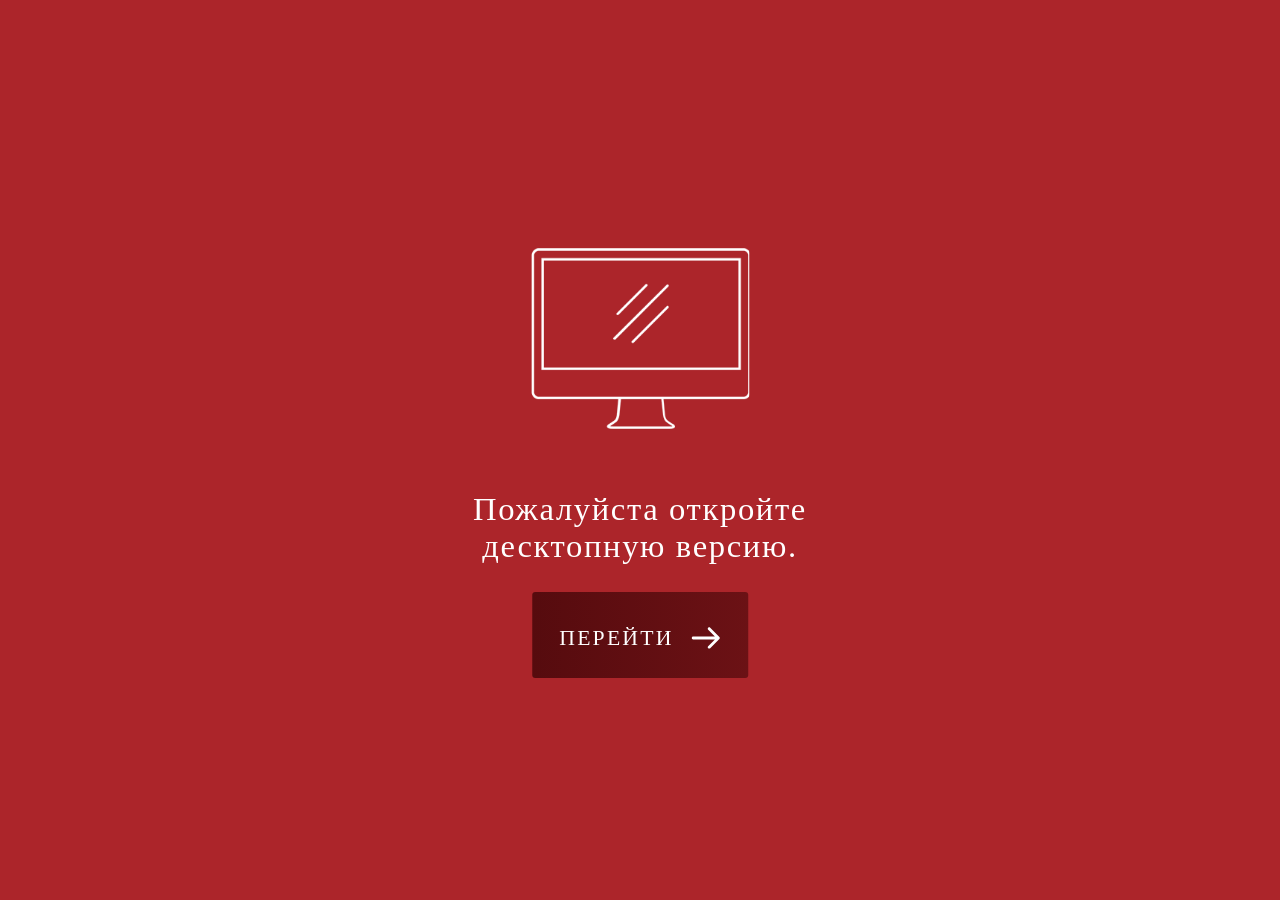
==== commit 34cde7da: "add caps and forms" ====
--- a/bitrix/templates/main/index.html
+++ b/bitrix/templates/main/index.html
@@ -360,7 +360,7 @@
             </div>
           </div>
           <div class="row-request">
-            <div class="request-container"><a class="request-access" href="#"><i class="icon"><svg width="21.3" height="19" viewBox="0 0 21.3 19" xmlns="http://www.w3.org/2000/svg"><path d="m20.46729,15.93318c-0.00367,-0.90042 -0.63499,-0.92095 -1.38876,-1.22305l-3.52029,-1.41076c-0.06159,-0.0242 -0.12172,-0.04986 -0.18111,-0.07626l0,-0.00147c-0.62545,-0.28376 -1.17758,-0.67751 -1.38069,-0.95541l-0.00807,-0.0088l-0.0022,-0.0044c-0.01173,-0.01686 -0.0242,-0.03593 -0.03446,-0.05279l-0.00807,-0.0154l-0.0022,-0.00367l-0.00733,-0.0088l0,-0.00147c-0.09385,-0.14005 -0.18844,-0.20311 -0.26837,-0.17598l-0.00513,0.0022l-0.0022,0.00073l-0.00073,0.00073l-0.0044,0.00293l-0.00293,0l-0.0044,0.0044c-0.09532,0.04913 -0.07626,-0.0044 -0.11512,-0.10852c-0.09532,-0.2581 -0.25223,-0.74791 -0.27643,-0.81903c-0.03666,-0.13492 -0.13492,0.21191 -0.11219,-0.16205l0.04106,-0.67458c0.06453,-0.07039 0.11659,-0.12758 0.15251,-0.16718c0.2295,-0.26177 0.2449,-0.95541 0.35929,-1.12406c0.11512,-0.16865 0.34609,-0.20457 0.57486,-0.99281c0.23024,-0.78603 0.51034,-1.91009 0.21484,-1.92916c-0.07259,-0.0044 -0.15471,0.04326 -0.23977,0.11732c0.05206,-0.2889 0.16205,-0.94368 0.18624,-1.42762c0.03373,-0.63719 -0.07259,-2.27085 -0.43481,-2.86844c-0.22657,-0.37395 -0.68338,-0.74497 -1.13872,-1.03387c-0.27277,-0.17378 -0.5448,-0.31823 -0.7677,-0.41575c-0.66358,-0.29403 -2.75479,-0.15911 -3.46383,0c-0.80657,0.18038 -1.37189,0.68705 -1.73265,1.28684c-0.36075,0.59906 -0.52133,2.39623 -0.4898,3.03342c0.0154,0.28596 0.18624,0.7677 0.2295,1.06247c0.02493,0.15325 0.04766,0.15471 0.06672,0.26397c-0.03006,-0.01247 -0.05939,-0.0176 -0.08579,-0.01613c-0.29623,0.01833 -0.01613,1.14239 0.21337,1.92916c0.2295,0.78603 0.45974,0.82343 0.57413,0.99281c0.11512,0.16865 0.13198,0.86229 0.36149,1.12406c0.03666,0.04253 0.09166,0.10192 0.16058,0.17451l0.04473,0.5514l0.07699,0.30649c-0.0352,-0.08799 -0.10559,-0.14445 -0.13785,-0.03006c-0.09899,0.30063 -0.19871,0.60126 -0.29696,0.90189c-0.01027,-0.0154 -0.0264,-0.0242 -0.04473,-0.02566c-0.09605,-0.08432 -0.22584,-0.01173 -0.34316,0.18478c-0.17304,0.29036 -0.74864,0.70758 -1.41662,1.00821l-0.00953,0.03593l-0.01027,0.0374l-0.00367,0.0154c-0.05206,0.022 -0.10559,0.04546 -0.15911,0.06599l-3.51956,1.41076c-0.75304,0.30063 -1.38436,0.32263 -1.38949,1.22305l-0.58293,3.06568l21.11807,0l-0.78457,-3.06568l0.0022,-0.00367z"/></svg></i><span>Professional access to all specifications</span></a><a class="request-position btn" href="#" data-modal="modal" data-option="feedback" data-inner="true"><span>Send a request</span><i class="icon icon-arrow"><svg width="16" height="12.3" viewBox="0 0 16 12.3" xmlns="http://www.w3.org/2000/svg"><path fill="#FFFFFF" d="m15.70755,5.63399l-5.18881,-5.18881c-0.31781,-0.31781 -0.83021,-0.31781 -1.14802,0c-0.31781,0.31781 -0.31781,0.83021 0,1.14802l3.80729,3.8008l-12.30396,0c-0.44753,0 -0.81075,0.36322 -0.81075,0.81075c0,0.44753 0.36322,0.81075 0.81075,0.81075l12.30396,0l-3.80729,3.80729c-0.31781,0.31781 -0.31781,0.83021 0,1.14802c0.15566,0.15566 0.36322,0.23998 0.57077,0.23998s0.4151,-0.07783 0.57077,-0.23998l5.18881,-5.18881c0.3243,-0.31781 0.3243,-0.8367 0.00649,-1.14802z"/></svg></i></a></div>
+            <div class="request-container"><a class="request-access" href="#" data-modal="modal" data-option="singin" data-inner="true"><i class="icon"><svg width="21.3" height="19" viewBox="0 0 21.3 19" xmlns="http://www.w3.org/2000/svg"><path d="m20.46729,15.93318c-0.00367,-0.90042 -0.63499,-0.92095 -1.38876,-1.22305l-3.52029,-1.41076c-0.06159,-0.0242 -0.12172,-0.04986 -0.18111,-0.07626l0,-0.00147c-0.62545,-0.28376 -1.17758,-0.67751 -1.38069,-0.95541l-0.00807,-0.0088l-0.0022,-0.0044c-0.01173,-0.01686 -0.0242,-0.03593 -0.03446,-0.05279l-0.00807,-0.0154l-0.0022,-0.00367l-0.00733,-0.0088l0,-0.00147c-0.09385,-0.14005 -0.18844,-0.20311 -0.26837,-0.17598l-0.00513,0.0022l-0.0022,0.00073l-0.00073,0.00073l-0.0044,0.00293l-0.00293,0l-0.0044,0.0044c-0.09532,0.04913 -0.07626,-0.0044 -0.11512,-0.10852c-0.09532,-0.2581 -0.25223,-0.74791 -0.27643,-0.81903c-0.03666,-0.13492 -0.13492,0.21191 -0.11219,-0.16205l0.04106,-0.67458c0.06453,-0.07039 0.11659,-0.12758 0.15251,-0.16718c0.2295,-0.26177 0.2449,-0.95541 0.35929,-1.12406c0.11512,-0.16865 0.34609,-0.20457 0.57486,-0.99281c0.23024,-0.78603 0.51034,-1.91009 0.21484,-1.92916c-0.07259,-0.0044 -0.15471,0.04326 -0.23977,0.11732c0.05206,-0.2889 0.16205,-0.94368 0.18624,-1.42762c0.03373,-0.63719 -0.07259,-2.27085 -0.43481,-2.86844c-0.22657,-0.37395 -0.68338,-0.74497 -1.13872,-1.03387c-0.27277,-0.17378 -0.5448,-0.31823 -0.7677,-0.41575c-0.66358,-0.29403 -2.75479,-0.15911 -3.46383,0c-0.80657,0.18038 -1.37189,0.68705 -1.73265,1.28684c-0.36075,0.59906 -0.52133,2.39623 -0.4898,3.03342c0.0154,0.28596 0.18624,0.7677 0.2295,1.06247c0.02493,0.15325 0.04766,0.15471 0.06672,0.26397c-0.03006,-0.01247 -0.05939,-0.0176 -0.08579,-0.01613c-0.29623,0.01833 -0.01613,1.14239 0.21337,1.92916c0.2295,0.78603 0.45974,0.82343 0.57413,0.99281c0.11512,0.16865 0.13198,0.86229 0.36149,1.12406c0.03666,0.04253 0.09166,0.10192 0.16058,0.17451l0.04473,0.5514l0.07699,0.30649c-0.0352,-0.08799 -0.10559,-0.14445 -0.13785,-0.03006c-0.09899,0.30063 -0.19871,0.60126 -0.29696,0.90189c-0.01027,-0.0154 -0.0264,-0.0242 -0.04473,-0.02566c-0.09605,-0.08432 -0.22584,-0.01173 -0.34316,0.18478c-0.17304,0.29036 -0.74864,0.70758 -1.41662,1.00821l-0.00953,0.03593l-0.01027,0.0374l-0.00367,0.0154c-0.05206,0.022 -0.10559,0.04546 -0.15911,0.06599l-3.51956,1.41076c-0.75304,0.30063 -1.38436,0.32263 -1.38949,1.22305l-0.58293,3.06568l21.11807,0l-0.78457,-3.06568l0.0022,-0.00367z"/></svg></i><span>Professional access to all specifications</span></a><a class="request-position btn" href="#" data-modal="modal" data-option="feedback" data-inner="true"><span>Send a request</span><i class="icon icon-arrow"><svg width="16" height="12.3" viewBox="0 0 16 12.3" xmlns="http://www.w3.org/2000/svg"><path fill="#FFFFFF" d="m15.70755,5.63399l-5.18881,-5.18881c-0.31781,-0.31781 -0.83021,-0.31781 -1.14802,0c-0.31781,0.31781 -0.31781,0.83021 0,1.14802l3.80729,3.8008l-12.30396,0c-0.44753,0 -0.81075,0.36322 -0.81075,0.81075c0,0.44753 0.36322,0.81075 0.81075,0.81075l12.30396,0l-3.80729,3.80729c-0.31781,0.31781 -0.31781,0.83021 0,1.14802c0.15566,0.15566 0.36322,0.23998 0.57077,0.23998s0.4151,-0.07783 0.57077,-0.23998l5.18881,-5.18881c0.3243,-0.31781 0.3243,-0.8367 0.00649,-1.14802z"/></svg></i></a></div>
           </div>
         </div>
         <div class="news-modals" data-modals="news">
@@ -395,6 +395,136 @@
             </div>
           </div>
         </div>
+        <div class="form-modals" data-modals="modal">
+          <div class="cross-head cross-modal">
+            <div class="cross-container"><span class="cross cross-1"></span><span class="cross cross-2"></span></div>
+          </div>
+          <div class="form-modal-scroll" id="forms-scroll">
+            <div class="form-modal-content">
+              <div class="content-container">
+                <div class="content-scrolls">
+                  <div class="modal-items" id="singin">
+                    <div class="form-head">
+                      <div class="form-title">Sign in</div>
+                    </div>
+                    <div class="form-body">
+                      <form class="js-validation">
+                        <div class="field-row">
+                          <div class="field-item">
+                            <input type="text" data-validation="required" data-validation-error-msg="You have entered an invalid name">
+                            <label>name*</label>
+                          </div>
+                        </div>
+                        <div class="field-row">
+                          <div class="field-item">
+                            <input class="password" type="text" data-validation="required" data-validation-error-msg="You have entered an invalid password">
+                            <label>password*</label><a class="forgort-pass" href="#" data-modal="modal" data-option="forgot-pass">Forgot password?</a>
+                          </div>
+                        </div>
+                        <div class="field-row">
+                          <button class="btn" type="submit"><span>Login</span><i class="icon icon-arrow"><svg width="16" height="12.3" viewBox="0 0 16 12.3" xmlns="http://www.w3.org/2000/svg"><path fill="#FFFFFF" d="m15.70755,5.63399l-5.18881,-5.18881c-0.31781,-0.31781 -0.83021,-0.31781 -1.14802,0c-0.31781,0.31781 -0.31781,0.83021 0,1.14802l3.80729,3.8008l-12.30396,0c-0.44753,0 -0.81075,0.36322 -0.81075,0.81075c0,0.44753 0.36322,0.81075 0.81075,0.81075l12.30396,0l-3.80729,3.80729c-0.31781,0.31781 -0.31781,0.83021 0,1.14802c0.15566,0.15566 0.36322,0.23998 0.57077,0.23998s0.4151,-0.07783 0.57077,-0.23998l5.18881,-5.18881c0.3243,-0.31781 0.3243,-0.8367 0.00649,-1.14802z"/></svg></i></button><a class="register" href="#" data-modal="modal" data-option="register"> <i class="icon"></i><span>Register Now</span></a>
+                        </div>
+                      </form>
+                    </div>
+                  </div>
+                  <div class="modal-items" id="register">
+                    <div class="form-head">
+                      <div class="form-title">Registration form</div>
+                      <p>Sign up on our website to get more information about our products.</p>
+                    </div>
+                    <div class="form-body">
+                      <form class="js-validation" id="registration">
+                        <div class="field-row">
+                          <div class="field-item">
+                            <input type="text" data-validation="required" data-validation-error-msg="You have entered an invalid name">
+                            <label>name*</label>
+                          </div>
+                        </div>
+                        <div class="field-row">
+                          <div class="field-item">
+                            <input type="text" data-validation="email" data-validation-error-msg="You have entered an invalid e-mail">
+                            <label>e-mail*</label>
+                          </div>
+                        </div>
+                        <div class="field-row">
+                          <div class="field-item">
+                            <input type="text" data-validation="required" data-validation-error-msg="You have entered an invalid phone">
+                            <label>phone*</label>
+                          </div>
+                        </div>
+                        <div class="field-row">
+                          <button class="btn" type="submit" data-option="confirm"><span>Sing in</span><i class="icon icon-arrow"><svg width="16" height="12.3" viewBox="0 0 16 12.3" xmlns="http://www.w3.org/2000/svg"><path fill="#FFFFFF" d="m15.70755,5.63399l-5.18881,-5.18881c-0.31781,-0.31781 -0.83021,-0.31781 -1.14802,0c-0.31781,0.31781 -0.31781,0.83021 0,1.14802l3.80729,3.8008l-12.30396,0c-0.44753,0 -0.81075,0.36322 -0.81075,0.81075c0,0.44753 0.36322,0.81075 0.81075,0.81075l12.30396,0l-3.80729,3.80729c-0.31781,0.31781 -0.31781,0.83021 0,1.14802c0.15566,0.15566 0.36322,0.23998 0.57077,0.23998s0.4151,-0.07783 0.57077,-0.23998l5.18881,-5.18881c0.3243,-0.31781 0.3243,-0.8367 0.00649,-1.14802z"/></svg></i></button><a class="register" href="#" data-modal="modal" data-option="singin"> <i class="icon"></i><span>Login</span></a>
+                        </div>
+                      </form>
+                    </div>
+                  </div>
+                  <div class="modal-items" id="confirm">
+                    <div class="form-head">
+                      <div class="form-title">Confirmation of registration</div>
+                      <p>On your registered phone number has been sent to the code. To complete registration, enter the code below:</p>
+                    </div>
+                    <div class="form-body">
+                      <form class="js-validation">
+                        <div class="field-row">
+                          <div class="field-item">
+                            <input type="text" data-validation="required" data-validation-error-msg="You have entered an invalid code">
+                            <label>sms-code*</label>
+                          </div>
+                        </div>
+                        <div class="field-row">
+                          <button class="btn" type="submit"><span>continue</span><i class="icon icon-arrow"><svg width="16" height="12.3" viewBox="0 0 16 12.3" xmlns="http://www.w3.org/2000/svg"><path fill="#FFFFFF" d="m15.70755,5.63399l-5.18881,-5.18881c-0.31781,-0.31781 -0.83021,-0.31781 -1.14802,0c-0.31781,0.31781 -0.31781,0.83021 0,1.14802l3.80729,3.8008l-12.30396,0c-0.44753,0 -0.81075,0.36322 -0.81075,0.81075c0,0.44753 0.36322,0.81075 0.81075,0.81075l12.30396,0l-3.80729,3.80729c-0.31781,0.31781 -0.31781,0.83021 0,1.14802c0.15566,0.15566 0.36322,0.23998 0.57077,0.23998s0.4151,-0.07783 0.57077,-0.23998l5.18881,-5.18881c0.3243,-0.31781 0.3243,-0.8367 0.00649,-1.14802z"/></svg></i></button>
+                        </div>
+                      </form>
+                    </div>
+                  </div>
+                  <div class="modal-items" id="feedback">
+                    <div class="form-head">
+                      <div class="form-title">Feedback form</div>
+                      <p>We will answer all your questions. Thank you for contacting us!</p>
+                    </div>
+                    <div class="form-body">
+                      <form class="js-validation">
+                        <div class="field-row">
+                          <div class="field-item">
+                            <input type="text" data-validation="required" data-validation-error-msg="You have entered an invalid name">
+                            <label>name*</label>
+                          </div>
+                        </div>
+                        <div class="field-row">
+                          <div class="field-item">
+                            <input type="text" data-validation="email" data-validation-error-msg="You have entered an invalid e-mail">
+                            <label>e-mail*</label>
+                          </div>
+                        </div>
+                        <div class="field-row">
+                          <div class="field-item">
+                            <input type="text" data-validation="required" data-validation-error-msg="You have entered an invalid phone">
+                            <label>phone*</label>
+                          </div>
+                        </div>
+                        <div class="field-row">
+                          <div class="field-item">
+                            <textarea class="js-auto-size" type="text" rows="1" data-validation="length" data-validation-length="min4" data-validation-error-msg="You have entered an invalid message"></textarea>
+                            <label>message*</label>
+                          </div>
+                        </div>
+                        <div class="field-row">
+                          <button class="btn" type="submit"><span>Send</span><i class="icon icon-arrow"><svg width="16" height="12.3" viewBox="0 0 16 12.3" xmlns="http://www.w3.org/2000/svg"><path fill="#FFFFFF" d="m15.70755,5.63399l-5.18881,-5.18881c-0.31781,-0.31781 -0.83021,-0.31781 -1.14802,0c-0.31781,0.31781 -0.31781,0.83021 0,1.14802l3.80729,3.8008l-12.30396,0c-0.44753,0 -0.81075,0.36322 -0.81075,0.81075c0,0.44753 0.36322,0.81075 0.81075,0.81075l12.30396,0l-3.80729,3.80729c-0.31781,0.31781 -0.31781,0.83021 0,1.14802c0.15566,0.15566 0.36322,0.23998 0.57077,0.23998s0.4151,-0.07783 0.57077,-0.23998l5.18881,-5.18881c0.3243,-0.31781 0.3243,-0.8367 0.00649,-1.14802z"/></svg></i></button>
+                        </div>
+                      </form>
+                    </div>
+                  </div>
+                </div>
+              </div>
+            </div>
+          </div>
+        </div>
+      </div>
+      <div class="cap">
+        <div class="cap-inner">
+          <div class="image"></div>
+          <p>Пожалуйста откройте десктопную версию.</p><a class="btn" href=""> <span>Перейти</span><i class="icon icon-arrow"><svg width="16" height="12.3" viewBox="0 0 16 12.3" xmlns="http://www.w3.org/2000/svg"><path fill="#FFFFFF" d="m15.70755,5.63399l-5.18881,-5.18881c-0.31781,-0.31781 -0.83021,-0.31781 -1.14802,0c-0.31781,0.31781 -0.31781,0.83021 0,1.14802l3.80729,3.8008l-12.30396,0c-0.44753,0 -0.81075,0.36322 -0.81075,0.81075c0,0.44753 0.36322,0.81075 0.81075,0.81075l12.30396,0l-3.80729,3.80729c-0.31781,0.31781 -0.31781,0.83021 0,1.14802c0.15566,0.15566 0.36322,0.23998 0.57077,0.23998s0.4151,-0.07783 0.57077,-0.23998l5.18881,-5.18881c0.3243,-0.31781 0.3243,-0.8367 0.00649,-1.14802z"/></svg></i></a>
+        </div>
       </div>
       <script type="text/javascript">var ajx = new Loading();</script>
     </div>
--- a/bitrix/templates/main/css/screen.min.css
+++ b/bitrix/templates/main/css/screen.min.css
@@ -1 +1 @@
-a,abbr,acronym,address,applet,article,aside,audio,b,big,blockquote,body,canvas,caption,center,cite,code,dd,del,details,dfn,div,dl,dt,em,embed,fieldset,figcaption,figure,footer,form,h1,h2,h3,h4,h5,h6,header,hgroup,html,i,iframe,img,ins,kbd,label,legend,li,mark,menu,nav,object,ol,output,p,pre,q,ruby,s,samp,section,small,span,strike,strong,sub,summary,sup,table,tbody,td,tfoot,th,thead,time,tr,tt,u,ul,var,video{margin:0;padding:0;border:0;font:inherit;vertical-align:baseline;font-size:100%}body,html{height:100%}a img,fieldset,img{border:none}input[type=email],input[type=tel],input[type=text],textarea{-webkit-appearance:none}textarea{overflow:auto}button,input{margin:0;padding:0;border:0}button,input[type=submit]{cursor:pointer}a,a:focus,button,div,h1,h2,h3,h4,h5,h6,input,select,span,textarea{outline:none}ol,ul{list-style-type:none}table{border-spacing:0;border-collapse:collapse;width:100%}[data-scrollbar],[scrollbar],scrollbar{position:relative;display:block}[data-scrollbar] .scroll-content,[scrollbar] .scroll-content,scrollbar .scroll-content{-webkit-transform:translateZ(0);transform:translateZ(0)}[data-scrollbar].sticky .scrollbar-track,[scrollbar].sticky .scrollbar-track,scrollbar.sticky .scrollbar-track{background:hsla(0,0%,87%,.75)}[data-scrollbar] .scrollbar-track,[scrollbar] .scrollbar-track,scrollbar .scrollbar-track{position:absolute;z-index:1;-webkit-user-select:none;-moz-user-select:none;-ms-user-select:none;user-select:none;-webkit-transition:opacity .5s ease-out,background .5s ease-out;transition:opacity .5s ease-out,background .5s ease-out;opacity:0;background:none}[data-scrollbar] .scrollbar-track.show,[data-scrollbar] .scrollbar-track:hover,[scrollbar] .scrollbar-track.show,[scrollbar] .scrollbar-track:hover,scrollbar .scrollbar-track.show,scrollbar .scrollbar-track:hover{opacity:1}[data-scrollbar] .scrollbar-track:hover,[scrollbar] .scrollbar-track:hover,scrollbar .scrollbar-track:hover{background:hsla(0,0%,87%,.75)}[data-scrollbar] .scrollbar-track-x,[scrollbar] .scrollbar-track-x,scrollbar .scrollbar-track-x{bottom:0;left:0;width:100%;height:4px}[data-scrollbar] .scrollbar-track-y,[scrollbar] .scrollbar-track-y,scrollbar .scrollbar-track-y{top:0;right:0;width:4px;height:100%}[data-scrollbar] .scrollbar-thumb,[scrollbar] .scrollbar-thumb,scrollbar .scrollbar-thumb{position:absolute;top:0;left:0;width:4px;height:8px;border-radius:4px;background:rgba(0,0,0,.5)}[data-scrollbar] .overscroll-glow,[scrollbar] .overscroll-glow,scrollbar .overscroll-glow{position:absolute;top:0;left:0;width:100%;height:100%}.slick-slider{-webkit-box-sizing:border-box;box-sizing:border-box;-webkit-touch-callout:none;-webkit-user-select:none;-moz-user-select:none;-ms-user-select:none;user-select:none;-ms-touch-action:pan-y;touch-action:pan-y;-webkit-tap-highlight-color:transparent}.slick-list,.slick-slider{position:relative;display:block}.slick-list{overflow:hidden;margin:0;padding:0}.slick-list:focus{outline:none}.slick-list.dragging{cursor:pointer;cursor:hand}.slick-slider .slick-list,.slick-slider .slick-track{-webkit-transform:translateZ(0);-ms-transform:translateZ(0);transform:translateZ(0)}.slick-track{position:relative;left:0;top:0;display:block}.slick-track:after,.slick-track:before{content:"";display:table}.slick-track:after{clear:both}.slick-loading .slick-track{visibility:hidden}.slick-slide{float:left;height:100%;min-height:1px;display:none}[dir=rtl] .slick-slide{float:right}.slick-slide img{display:block}.slick-slide.slick-loading img{display:none}.slick-slide.dragging img{pointer-events:none}.slick-initialized .slick-slide{display:block}.slick-loading .slick-slide{visibility:hidden}.slick-vertical .slick-slide{display:block;height:auto;border:1px solid transparent}.slick-arrow.slick-hidden{display:none}*,:after,:before{-webkit-box-sizing:border-box;box-sizing:border-box}img{display:block}button{background-color:transparent;outline:none}svg{width:100%;height:100%}html{font-size:16px}body{overflow:hidden;font-family:FiraSansBook}body.navigation_show .overlay{opacity:1;visibility:visible}body.navigation_show .menu{-webkit-transform:translateY(-100%);-ms-transform:translateY(-100%);transform:translateY(-100%)}.root{height:100%}.root a{text-decoration:none}.root .h1,.root h1{font-family:FiraSansBold;font-size:2.25rem}.root .h1 span,.root h1 span{color:#ac252a}.root .h2,.root h2{font-family:FiraSansMedium;font-size:2rem}.root .h2 span,.root h2 span{color:#ac252a}.root .h3,.root h3{font-family:FiraSansMedium;font-size:1.875rem}.root .h3 span,.root h3 span{color:#ac252a}.overlay{position:absolute;width:100%;height:100%;background-color:rgba(0,0,0,.22);z-index:5;-webkit-transition:opacity .3s linear,visibility .3s linear;transition:opacity .3s linear,visibility .3s linear;opacity:0;visibility:hidden}.root_wrapper{height:100%;position:relative;overflow:hidden}.root_frame{overflow:auto;width:100%;height:100%}.intro-head{position:relative;padding:0 .9375rem;padding-top:6.75rem}.intro-head.index-page{background-color:#ac252a;min-height:35.1875rem}.intro-head.index-page .intro-head-container{position:absolute;top:0;left:0;width:100%;height:100%}.intro-head.index-page h1{position:absolute;bottom:9.75rem;left:.9375rem;color:#fff;max-width:90%;line-height:1.35}.intro-head.index-page h1 span{color:#000}.intro-head .intro-head-container{position:relative;height:100%}.mouse{position:absolute;left:.9375rem;height:43px;width:29px;border:3px solid #fff;border-radius:15px;bottom:2rem}.mouse .mousewheel{width:5px;height:11px;background-color:#fff;border-radius:4px;position:absolute;top:5px;left:9px;-webkit-transform-origin:50% 0;-ms-transform-origin:50% 0;transform-origin:50% 0;-webkit-animation:a 1.25s infinite linear;animation:a 1.25s infinite linear}@-webkit-keyframes a{0%,to{-webkit-transform:scaleY(.4) translateY(0);transform:scaleY(.4) translateY(0)}20%{-webkit-transform:scaleY(1) translateY(0);transform:scaleY(1) translateY(0)}60%{-webkit-transform:scaleY(.4) translateY(12px);transform:scaleY(.4) translateY(12px)}}@keyframes a{0%,to{-webkit-transform:scaleY(.4) translateY(0);transform:scaleY(.4) translateY(0)}20%{-webkit-transform:scaleY(1) translateY(0);transform:scaleY(1) translateY(0)}60%{-webkit-transform:scaleY(.4) translateY(12px);transform:scaleY(.4) translateY(12px)}}.ui-menu{position:absolute;z-index:6;right:0;top:0;padding:2rem .9375rem;cursor:pointer}.ui-menu:hover .ui-menu-line{background-color:#1c1c1c}.ui-menu:hover .ui-menu-line-2{-webkit-transform:translate(-7px);-ms-transform:translate(-7px);transform:translate(-7px)}.ui-menu:hover .ui-menu-line-1{-webkit-transform:translate(7px);-ms-transform:translate(7px);transform:translate(7px)}.index-page .ui-menu-line{background-color:#fff}.ui-menu__content{width:1.9375rem;height:1.5625rem;display:block;position:relative;overflow:hidden}.ui-menu-line{height:.25rem;width:100%;background-color:#ac252a;position:absolute;right:0;top:0;border-radius:1px;-webkit-transition:background-color .3s ease,-webkit-transform .3s ease;transition:background-color .3s ease,-webkit-transform .3s ease;transition:transform .3s ease,background-color .3s ease;transition:transform .3s ease,background-color .3s ease,-webkit-transform .3s ease}.ui-menu-line-2{top:.6875rem;right:-.4375rem}.ui-menu-line-3{top:1.3125rem;right:-.4375rem}.logo-container{position:absolute;width:9.5625rem;top:0;left:.9375rem;z-index:3;-webkit-transition:left .3s linear;transition:left .3s linear}.logo-container .logo{margin-top:2.0625rem;width:9.5625rem;height:1.5625rem;background-image:url(../img/icons/logo-black.png);background-size:contain;background-repeat:no-repeat;display:block}.index-page .logo-container .logo{background-image:url(../img/icons/logo-white.png)}.lang{position:absolute;top:3.125rem;left:2.125rem;height:42px}.lang .lang-inner{position:relative;width:100%;height:100%;background-color:#991217;padding:2px;border-radius:21px;font-size:0}.lang .lang-inner a{font-size:18px;text-transform:uppercase;color:#fff;display:inline-block;padding:8px 15px}.lang .lang-inner a.active{background-color:#fff;color:#000;border-radius:18px}.cross-head{position:absolute;top:2.0625rem;right:.875rem;width:25px;height:25px;cursor:pointer;z-index:4}.cross-head:hover .cross-container .cross{background-color:#ac252a}.cross-container{width:100%;height:100%;position:relative;-webkit-transition:-webkit-transform .3s ease;transition:-webkit-transform .3s ease;transition:transform .3s ease;transition:transform .3s ease,-webkit-transform .3s ease}.cross{position:absolute;height:4px;width:100%;background-color:#1c1c1c;top:50%;margin-top:-2px;-webkit-backface-visibility:hidden;backface-visibility:hidden;-webkit-transition:background-color .3s ease;transition:background-color .3s ease}.cross.cross-1{-webkit-transform:rotate(-45deg) scale(1.25);-ms-transform:rotate(-45deg) scale(1.25);transform:rotate(-45deg) scale(1.25)}.cross.cross-2{-webkit-transform:rotate(45deg) scale(1.25);-ms-transform:rotate(45deg) scale(1.25);transform:rotate(45deg) scale(1.25)}.menu{position:absolute;top:100%;left:0;width:100%;overflow:auto;background-color:#fff;height:100%;z-index:7;-webkit-transition:-webkit-transform .3s ease-in-out;transition:-webkit-transform .3s ease-in-out;transition:transform .3s ease-in-out;transition:transform .3s ease-in-out,-webkit-transform .3s ease-in-out}.menu .lang{left:50%;-webkit-transform:translate(-50%);-ms-transform:translate(-50%);transform:translate(-50%);top:1.5rem}.account{position:absolute;top:1.9375rem;left:.9375rem;width:27px;height:25px}.account .account-enter{width:27px;height:25px;display:block}.account .account-enter .icon{width:100%;height:100%;display:block;background-image:url(../img/icons/personal-account.png);background-size:contain}.menu-elements{padding:6.9375rem 0}.menu-elements .menu-primary .menu-primary_item .menu-primary_item-link{font-family:FiraSansBold;font-size:1.875rem;text-align:center;display:block;padding:.75rem .3125rem;color:#000}.menu-elements .menu-primary .menu-primary_item .menu-primary_item-link.active{color:#ac252a}.menu-elements .menu-secondary{padding-top:.8125rem}.menu-elements .menu-secondary .menu-secondary_item .menu-secondary_item-link{font-family:FiraSansMedium;font-size:1.5rem;text-align:center;display:block;padding:.875rem .3125rem .8125rem;color:#000}.menu-elements .menu-secondary .menu-secondary_item .menu-secondary_item-link.active{color:#ac252a}.menu-elements .menu-contacts{text-align:center;padding-top:3.25rem}.menu-elements .menu-contacts .address{margin-bottom:3.125rem}.menu-elements .menu-contacts .address .address-item:not(:last-child){margin-bottom:.75rem}.menu-elements .menu-contacts .address .address-item a,.menu-elements .menu-contacts .address .address-item p{font-family:FiraSansBook;font-size:.9375rem;color:#000;text-transform:uppercase;letter-spacing:.0375rem}.menu-elements .menu-contacts .contacts-list{font-size:0}.menu-elements .menu-contacts .contacts-list .contacts-item{display:inline-block;vertical-align:top;position:relative}.menu-elements .menu-contacts .contacts-list .contacts-item:not(:last-child):after{content:".";position:absolute;bottom:0;font-size:12px;right:0}.menu-elements .menu-contacts .contacts-list .contacts-item a{font-family:FiraSansBook;font-size:.9375rem;color:#1c1c1c;text-transform:uppercase;letter-spacing:.6px;padding:0 17px;-webkit-transition:color .3s linear;transition:color .3s linear}.menu-elements .menu-contacts .contacts-list .contacts-item a span{display:inline-block;vertical-align:middle}.menu-elements .menu-contacts .contacts-list .contacts-item a .icon{margin-right:8px}.menu-elements .menu-contacts .contacts-list .contacts-item a .icon svg{fill:#1c1c1c;-webkit-transition:fill .3s linear;transition:fill .3s linear}.menu-elements .menu-contacts .contacts-list .contacts-item a:hover{color:#ac252a}.menu-elements .menu-contacts .contacts-list .contacts-item a:hover .icon svg{fill:#ac252a}.icon-skype{width:15px;height:15px;display:inline-block;vertical-align:middle}.icon-skype svg{width:100%;height:100%}.container{width:100%;font-size:0}.container [class^=column-]{display:inline-block;vertical-align:top}.container .column-30{width:33.33%}.container .column-40{width:44.44%}.container .column-50{width:50%}.container .column-60{width:66.66%}.container .column-70{width:70%}.container .column-100{width:100%;display:block}.icon-text-wrapp{margin-bottom:2.1875rem;padding-right:.3125rem}.icon-text-wrapp img{margin-bottom:1.5rem}.icon-text-wrapp p{font-size:1.25rem;line-height:1.55}.icon-text-wrapp .icon-star{width:3.75rem}.icon-text-wrapp .icon-wave{width:4.0625rem;margin-bottom:2.5625rem}.icon-text-wrapp .icon-mountain{width:3.875rem}.icon-text-wrapp .title{font-family:FiraSansMedium}.icon-text-wrapp .icon-svg-wrapp{margin-bottom:2.1875rem}.icon-text-wrapp .icon-svg-wrapp svg{width:auto}.icon-text-wrapp .icon-svg-wrapp .icon-container{width:7.1875rem}.icon-text-wrapp .icon-svg-wrapp .icon-tanker{width:8.75rem}.icon-text-wrapp .icon-svg-wrapp .icon-steel{width:2.875rem}.icon-text-wrapp .icon-svg-wrapp .icon-tank_car{width:5.625rem}.icon-text-wrapp .icon-svg-wrapp .icon-road_track{width:8.125rem}.more{font-size:1.125rem;vertical-align:bottom}.more span{border-bottom:1px solid #ac252a;padding-bottom:7px;-webkit-transition:all .3s ease-out;transition:all .3s ease-out;color:#ac252a}.more svg{fill:#ac252a;width:15px;vertical-align:text-top;padding-top:9px;margin-left:15px;-webkit-transition:fill .3s ease,-webkit-transform .3s ease;transition:fill .3s ease,-webkit-transform .3s ease;transition:transform .3s ease,fill .3s ease;transition:transform .3s ease,fill .3s ease,-webkit-transform .3s ease}.more:hover span{border-color:transparent;color:#000}.more:hover svg{-webkit-transform:translate(10px);-ms-transform:translate(10px);transform:translate(10px);fill:#000}.section{padding:2.25rem .9375rem}.section .h2,.section h2{margin-bottom:5.1875rem}.section.section-products{padding-top:6.25rem}.section.section-products .h2,.section.section-products h2{text-align:center;margin-bottom:2.625rem}.section.section-products .container .column-30{width:100%;margin-bottom:2.0625rem}.section.section-news .h2,.section.section-news h2{margin-bottom:2rem;line-height:1.3}.page-link{display:block;height:15.625rem;position:relative;text-align:center;font-size:0}.page-link:before{content:"";width:0;height:100%}.page-link .text-link,.page-link:before{display:inline-block;vertical-align:middle}.page-link .text-link{font-family:FiraSansMedium;padding-top:11px;color:#000;-webkit-transition:color .3s ease-out;transition:color .3s ease-out;font-size:1.5rem}.page-link .svg-full-wrapp{position:absolute;width:50%;height:50%;-webkit-transform:scale(2);-ms-transform:scale(2);transform:scale(2);top:0;left:0;bottom:0;right:0;margin:auto;-webkit-transition:-webkit-transform .3s ease-out;transition:-webkit-transform .3s ease-out;transition:transform .3s ease-out;transition:transform .3s ease-out,-webkit-transform .3s ease-out}.page-link:hover .svg-full-wrapp{-webkit-transform:scale(1);-ms-transform:scale(1);transform:scale(1)}.page-link:hover .text-link{color:#ac252a}.news-item{padding:0 15px;font-size:2rem;display:inline-block;vertical-align:top}.news-item a{display:block}.news-item a:hover .desc{color:#ac252a}.news-item a:hover .item-description:before{-webkit-transform:translateX(50px);-ms-transform:translateX(50px);transform:translateX(50px)}.news-item a:hover .image-container:after{background-color:hsla(0,0%,100%,.5)}.news-item img{width:100%;-webkit-transition:opacity .3s ease-out;transition:opacity .3s ease-out}.news-item .date{font-family:FiraSansBook;font-size:.9375rem;color:#000;padding-top:1.875rem;letter-spacing:.8px}.news-item .desc{font-family:FiraSansMedium;font-size:1.25rem;color:#000;-webkit-transition:color .3s ease-out;transition:color .3s ease-out;padding-top:1rem;line-height:1.6}.news-item .item-description{padding-top:1.6875rem}.news-item .item-description:before{content:" ";width:8.75rem;height:2px;background-color:#ac252a;position:absolute;-webkit-transition:-webkit-transform .3s ease;transition:-webkit-transform .3s ease;transition:transform .3s ease;transition:transform .3s ease,-webkit-transform .3s ease}.news-item .image-container{overflow:hidden;position:relative}.news-item .image-container:after{content:"";position:absolute;background-color:hsla(0,0%,100%,0);top:0;left:0;width:100%;height:100%;-webkit-transition:background-color .3s ease;transition:background-color .3s ease}.slider-img{padding-bottom:2.5rem;margin:0 -15px}.slider-img .slick-arrow{display:none!important}.btn-slider{padding-left:3px;*zoom:1}.btn-slider:after{content:" ";display:table;clear:both}.btn-slider .btn-wrapp{width:45px;display:inline-block;margin-top:6px}.btn-slider .btn-wrapp:first-child{float:left}.btn-slider .btn-wrapp:last-child{float:right}.btn-slider .btn-wrapp svg{cursor:pointer}.btn-slider .btn-wrapp svg path{-webkit-transition:stroke .3s ease-out;transition:stroke .3s ease-out;stroke:#ac252a}.btn-slider .btn-wrapp .disable path{stroke:#e7c0c1!important}.btn-slider .btn-wrapp:hover svg path{stroke:#000}.next-page{padding:.625rem 0 2.6875rem 22.2%}.next-page span{font-size:.9375rem;font-family:FiraSansBook;text-transform:uppercase;display:inline-block;margin-bottom:.1875rem;letter-spacing:.9px}.next-page h2,.next-page span{position:relative;z-index:4;color:#000}.next-page h2{font-size:2.5rem;-webkit-transition:color .3s ease-out;transition:color .3s ease-out;margin-bottom:0}.next-page h2:before{content:"";width:3.8125rem;height:2px;background-color:#ac252a;position:absolute;top:.4375rem;bottom:0;margin:auto;left:-5rem;z-index:4}.next-page-hover,.next-page-hover:hover{display:block}.next-page-hover:hover h2{color:#ac252a}.bg-gray{position:absolute;background-color:#f8f8f8;left:0;z-index:1;max-height:13.75rem}.bg-gray,.bg-gray a{height:100%;width:100%}.bg-gray a{display:block}.bg-gray+.l{position:relative;z-index:2}.bg-gray:hover+.next-page-hover h2{color:#ac252a}.full-link{background-color:#f8f8f8;display:block}.list-link{font-size:1.875rem;margin-top:.1875rem}.list-link li{text-align:center}.list-link li a{color:#000;padding:7px 0;font-family:FiraSansMedium;-webkit-transition:color .3s ease-out;transition:color .3s ease-out;display:block}.list-link li a:hover{color:#ac252a}.list-link_no-bold{margin-top:.875rem}.list-link_no-bold li a{font-family:FiraSansBook;font-size:1.5rem;padding:8px 0}.list-link_no-bold li:first-child a{font-family:FiraSansMedium;font-size:1.875rem}.list-link-secondary{margin-top:3.9375rem}.contacts{font-size:1.25rem;padding-top:4.0625rem;padding-left:7px;max-width:95%}.contacts .adress{font-size:1.25rem;font-family:FiraSansMedium;position:relative;margin-bottom:1.25rem;line-height:1.7;padding-left:3rem}.contacts .adress svg{width:1.5rem;height:1.875rem;left:0;position:absolute;top:0;fill:#ac252a}.contacts .tel{font-size:1.25rem;font-family:FiraSansMedium;position:relative;margin-bottom:1.875rem;padding-left:3rem}.contacts .tel svg{width:1.6875rem;height:1.6875rem;left:0;position:absolute;top:0;fill:#ac252a}.contacts .dop_info{text-transform:uppercase;font-size:.9375rem;padding-left:3rem}.contacts .dop_info span{padding-left:10px;margin-left:10px;border-left:1px solid #000}.contacts .dop_info span svg{width:.875rem;height:.9375rem;position:relative;top:3px;fill:#000;-webkit-transition:fill .3s ease;transition:fill .3s ease}.contacts .dop_info a{letter-spacing:.9px}.contacts a{color:#000;-webkit-transition:color .3s ease;transition:color .3s ease}.contacts a:hover{color:#ac252a}.contacts a:hover svg{fill:#ac252a}.company-based{position:relative;margin-bottom:3.125rem}.company-based .icon{display:block;width:4.6875rem;height:7.5625rem;margin:0 auto}.company-based .icon.icon-based{background-image:url(../img/icons/icon-since.png);background-size:cover;background-repeat:no-repeat}.copyright{text-align:center;margin:4.8125rem 0 1.4375rem}.copyright span{font-size:.9375rem;text-transform:uppercase;letter-spacing:.9px}.developer{text-align:center;margin-bottom:2.6875rem}.developer a{font-size:.9375rem;text-transform:uppercase;padding:5px 0;display:inline-block;letter-spacing:.9px}.pages{height:100%}.pages.transfer-pages{overflow:hidden}.pages.pages-out .section-scroll-container{-webkit-animation:b .6s ease forwards;animation:b .6s ease forwards}.pages.pages-in .section-scroll-container{-webkit-animation:c .6s ease forwards;animation:c .6s ease forwards}.pages.pages-in.animate-pages .section-scroll-container{opacity:1;-webkit-transform:translate(0);-ms-transform:translate(0);transform:translate(0)}@-webkit-keyframes b{0%{opacity:1;-webkit-transform:translate(0);transform:translate(0)}to{opacity:0;-webkit-transform:translateY(10%);transform:translateY(10%)}}@keyframes b{0%{opacity:1;-webkit-transform:translate(0);transform:translate(0)}to{opacity:0;-webkit-transform:translateY(10%);transform:translateY(10%)}}@-webkit-keyframes c{0%{opacity:0;-webkit-transform:translateY(-10%);transform:translateY(-10%)}to{opacity:1;-webkit-transform:translate(0);transform:translate(0)}}@keyframes c{0%{opacity:0;-webkit-transform:translateY(-10%);transform:translateY(-10%)}to{opacity:1;-webkit-transform:translate(0);transform:translate(0)}}.breadcumbs{margin-bottom:3.25rem}.breadcumbs,.breadcumbs .breadcrumbs-content{position:relative}.breadcumbs .breadcrumbs-item{display:inline-block;margin-right:2.3125rem;vertical-align:top}.breadcumbs .breadcrumbs-item a{display:inline-block;color:#000}.breadcumbs .breadcrumbs-item a span{font-family:FiraSansBook;font-size:.9375rem;text-transform:uppercase;letter-spacing:.0375rem}.section-anchors{padding:2.0625rem 0 0}.anchor-container{padding:0 .9375rem}.anchor-container ul{margin:0 -.8125rem}.anchor-container .achors-item{display:inline-block;margin-bottom:.6875rem}.anchor-container .achors-item .anchor-trigger{font-family:FiraSansMedium;font-size:1.25rem;padding:0 13px;display:inline-block;color:#ac252a;-webkit-transition:color .3s ease;transition:color .3s ease}.anchor-container .achors-item .anchor-trigger:hover{color:#000}.section p{font-size:1.25rem;line-height:1.6}.section p.lead{font-family:FiraSansMedium}.container-image{*zoom:1}.container-image:after{content:" ";display:table;clear:both}.container-image .image-element img{max-width:100%}.container-image .text-elements{overflow:hidden}.container-image .text-elements p:not(:last-child){margin-bottom:1.875rem}.container-image .text-elements p.lead{font-family:FiraSansMedium;font-size:1.25rem}.container-image .title-head .h2,.container-image .title-head h2{max-width:83%;margin-bottom:2.375rem;line-height:1}.groups-container-elements{width:100%}.groups-container-elements .groups-container_item:not(:last-child){margin-bottom:3.75rem}.groups-container-elements .groups-head{margin-bottom:2.1875rem}.groups-container-elements .groups-head .h2,.groups-container-elements .groups-head h2{margin-bottom:0}.groups-container-elements .groups-body{font-size:0}.groups-container-elements .groups-body .elemets-container{width:100%;display:inline-block;vertical-align:top}.elemets-container{width:100%}.elemets-container .elements-field{display:inline-block;vertical-align:top;width:100%}.elemets-container .elements-field .element-trigger{-webkit-backface-visibility:hidden;backface-visibility:hidden;border-bottom:1px solid #d0d0d0;padding:1.125rem 1.5625rem 1.25rem .9375rem;display:block;cursor:pointer;position:relative}.elemets-container .elements-field .element-trigger:after{content:"";width:.9375rem;height:.9375rem;position:absolute;border-right:2px solid #000;border-bottom:2px solid #000;-webkit-transform:rotate(-45deg) translateY(-50%);-ms-transform:rotate(-45deg) translateY(-50%);transform:rotate(-45deg) translateY(-50%);right:8px;top:50%;-webkit-transition:border-color .3s ease;transition:border-color .3s ease;-webkit-backface-visibility:hidden;backface-visibility:hidden}.elemets-container .elements-field .element-trigger .element-name{font-family:FiraSansRegular;font-size:1.25rem;color:#1c1c1c;-webkit-transition:color .3s ease;transition:color .3s ease}.elemets-container .elements-field .element-trigger .element-name:not(:only-child){float:left;width:50%}.elemets-container .elements-field .element-trigger .element-content{padding-top:3px}.elemets-container .elements-field .element-trigger .element-content p{color:#cdcdcd}.elemets-container .elements-field .element-trigger:hover:after{border-color:#ac252a}.elemets-container .elements-field .element-trigger:hover .element-name{color:#ac252a}.form-modals,.groups-modals,.news-modals{position:absolute;z-index:7;width:100%;left:100%;height:100%;top:0}.form-modals:after,.groups-modals:after,.news-modals:after{content:"";width:100%;background-color:#fff;height:100%;left:100%;position:absolute;top:0;-webkit-transition:-webkit-transform .3s linear;transition:-webkit-transform .3s linear;transition:transform .3s linear;transition:transform .3s linear,-webkit-transform .3s linear;z-index:0}.form-modals.show-modal,.groups-modals.show-modal,.news-modals.show-modal{left:0}.form-modals .cross-head,.groups-modals .cross-head,.news-modals .cross-head{right:.9375rem}.form-modals .form-modal-scroll,.form-modals .groups-modal-scroll,.form-modals .news-modal-scroll,.groups-modals .form-modal-scroll,.groups-modals .groups-modal-scroll,.groups-modals .news-modal-scroll,.news-modals .form-modal-scroll,.news-modals .groups-modal-scroll,.news-modals .news-modal-scroll{height:100%;z-index:2}.form-modals .form-modal-content,.form-modals .groups-modal-content,.form-modals .news-modal-content,.groups-modals .form-modal-content,.groups-modals .groups-modal-content,.groups-modals .news-modal-content,.news-modals .form-modal-content,.news-modals .groups-modal-content,.news-modals .news-modal-content{width:100%;height:100%;left:100%;position:absolute;background-color:#fff;-webkit-transition:-webkit-transform .3s linear;transition:-webkit-transform .3s linear;transition:transform .3s linear;transition:transform .3s linear,-webkit-transform .3s linear;-webkit-transform-style:flat;transform-style:flat;overflow:auto}.form-modals .row-request,.groups-modals .row-request,.news-modals .row-request{position:fixed;bottom:-1px;left:100%;width:100%;height:10.625rem;border-top:1px solid #bcbcbc;-webkit-transition:-webkit-transform .3s linear;transition:-webkit-transform .3s linear;transition:transform .3s linear;transition:transform .3s linear,-webkit-transform .3s linear;z-index:2}.form-modals .content-container,.groups-modals .content-container,.news-modals .content-container{min-height:100vh;padding:5rem .9375rem 10.625rem}.form-modals.open .form-modal-content,.form-modals.open .groups-modal-content,.form-modals.open .news-modal-content,.form-modals.open .row-request,.groups-modals.open .form-modal-content,.groups-modals.open .groups-modal-content,.groups-modals.open .news-modal-content,.groups-modals.open .row-request,.news-modals.open .form-modal-content,.news-modals.open .groups-modal-content,.news-modals.open .news-modal-content,.news-modals.open .row-request{-webkit-transform:translate(-100%);-ms-transform:translate(-100%);transform:translate(-100%)}.form-modals.show-modal .groups-modals,.groups-modals.show-modal .groups-modals,.news-modals.show-modal .groups-modals{left:0}.form-modals .request-container,.groups-modals .request-container,.news-modals .request-container{*zoom:1;padding:1.1875rem .9375rem;background-color:#fff}.form-modals .request-container:after,.groups-modals .request-container:after,.news-modals .request-container:after{content:" ";display:table;clear:both}.form-modals .request-container .btn,.groups-modals .request-container .btn,.news-modals .request-container .btn{margin:0 auto;display:block;max-width:50%}.groups-content .content-head,.news-content .content-head{border-bottom:3px solid #000;padding-bottom:2.5rem;margin-bottom:1.8125rem;position:relative}.groups-content .content-head .content-title,.news-content .content-head .content-title{font-family:FiraSansMedium;font-size:2.625rem;overflow:hidden;line-height:1.15}.groups-content .content-head .content-date,.news-content .content-head .content-date{font-family:FiraSansBook;font-size:12px;letter-spacing:.8px;position:absolute;top:-2rem}.groups-content .content-body .h3,.groups-content .content-body h3,.news-content .content-body .h3,.news-content .content-body h3{font-family:FiraSansMedium;font-size:1.25rem;line-height:1.6}.groups-content .content-goods,.news-content .content-goods{margin:0 -.9375rem 2.6875rem;*zoom:1}.groups-content .content-goods:after,.news-content .content-goods:after{content:" ";display:table;clear:both}.groups-content .content-goods.columns .goods-desrciption,.groups-content .content-goods.columns .goods-title,.news-content .content-goods.columns .goods-desrciption,.news-content .content-goods.columns .goods-title{width:100%;float:left}.groups-content .content-goods .goods-desrciption,.groups-content .content-goods .goods-title,.news-content .content-goods .goods-desrciption,.news-content .content-goods .goods-title{padding:0 .9375rem}.groups-content .content-goods .goods-title,.news-content .content-goods .goods-title{margin-bottom:1.25rem}.groups-content .elemets-container,.news-content .elemets-container{border-top:1px solid #d0d0d0}.groups-content .table,.news-content .table{display:table;width:100%}.groups-content .table .table-head,.news-content .table .table-head{display:table-header-group}.groups-content .table .table-head .table-head-row,.news-content .table .table-head .table-head-row{display:table-row}.groups-content .table .table-head .table-head-row .table-head-item,.news-content .table .table-head .table-head-row .table-head-item{display:table-cell;padding:.4375rem 0 1.0625rem;border-bottom:1px solid #c9c9c9}.groups-content .table .table-head .table-head-row .table-head-item:nth-child(2),.news-content .table .table-head .table-head-row .table-head-item:nth-child(2){width:6.9375rem}.groups-content .table .table-head .table-head-row .table-head-item:last-child,.news-content .table .table-head .table-head-row .table-head-item:last-child{width:4.0625rem}.groups-content .table .table-head .table-head-row .table-head-item span,.news-content .table .table-head .table-head-row .table-head-item span{font-family:FiraSansRegular;font-size:1rem;color:#cdcdcd}.groups-content .table .table-body,.news-content .table .table-body{display:table-row-group}.groups-content .table .table-body .table-body-row,.news-content .table .table-body .table-body-row{display:table-row}.groups-content .table .table-body .table-body-row .table-body-item,.news-content .table .table-body .table-body-row .table-body-item{display:table-cell;padding:.5625rem 0 .875rem;border-bottom:1px solid #c9c9c9}.groups-content .table .table-body .table-body-row .table-body-item span,.news-content .table .table-body .table-body-row .table-body-item span{line-height:1.4;color:#000}.groups-content .table .table-body .table-body-row .table-body-item:first-child,.news-content .table .table-body .table-body-row .table-body-item:first-child{padding-right:.9375rem}.groups-content .table .table-body .table-body-row .table-body-item:first-child span,.news-content .table .table-body .table-body-row .table-body-item:first-child span{color:#858585}.groups-content .table .table-body .table-body-row .table-body-item:nth-child(2),.news-content .table .table-body .table-body-row .table-body-item:nth-child(2){width:6.9375rem}.groups-content .table .table-body .table-body-row .table-body-item:last-child,.news-content .table .table-body .table-body-row .table-body-item:last-child{width:4.0625rem}.groups-content .navigation,.news-content .navigation{float:right;padding-top:.5rem}.groups-content .navigation .navigation-link,.news-content .navigation .navigation-link{width:1.125rem;height:2.0625rem;display:inline-block;vertical-align:top}.groups-content .navigation .navigation-link .icon,.news-content .navigation .navigation-link .icon{width:100%;height:100%}.groups-content .navigation .navigation-link .icon svg,.news-content .navigation .navigation-link .icon svg{width:100%;height:100%;stroke:#000;-webkit-transition:stroke .3s ease;transition:stroke .3s ease}.groups-content .navigation .navigation-link:hover .icon svg,.news-content .navigation .navigation-link:hover .icon svg{stroke:#ac252a}.groups-content .navigation .navigation-link.navigation-prev,.news-content .navigation .navigation-link.navigation-prev{margin-right:1rem}.groups-content .navigation .navigation-link.navigation-next,.news-content .navigation .navigation-link.navigation-next{margin-left:1rem}.groups-content .navigation .navigation-link.inactive,.news-content .navigation .navigation-link.inactive{pointer-events:none}.groups-content .navigation .navigation-link.inactive .icon svg,.news-content .navigation .navigation-link.inactive .icon svg{stroke:rgba(0,0,0,.5)}.btn{background:-webkit-gradient(linear,right top,left top,from(#ac252a),to(#560b0e));background:-webkit-linear-gradient(right,#ac252a,#560b0e);background:linear-gradient(270deg,#ac252a,#560b0e);background-size:400% 400%;padding:1.3125rem .625rem;min-width:12.5625rem;text-align:center;border-radius:3px;-webkit-animation:AnimationGradient 2s ease-out infinite;animation:AnimationGradient 2s ease-out infinite;position:relative;overflow:hidden}.btn:after{content:"";position:absolute;top:0;left:0;background-color:transparent;width:100%;height:100%;-webkit-transition:background-color .3s ease;transition:background-color .3s ease;z-index:0}.btn:hover{-webkit-animation-play-state:paused;animation-play-state:paused}.btn:hover:after{background-color:#941d21}.btn:hover .icon{-webkit-transform:translate(5px);-ms-transform:translate(5px);transform:translate(5px)}.btn span{font-family:FiraSansBook;color:#fff;text-transform:uppercase;font-size:.75rem;margin-right:.625rem;letter-spacing:.075rem}.btn .icon,.btn span{display:inline-block;vertical-align:middle;position:relative;z-index:1}.btn .icon{-webkit-transition:-webkit-transform .3s ease;transition:-webkit-transform .3s ease;transition:transform .3s ease;transition:transform .3s ease,-webkit-transform .3s ease}.btn .icon.icon-arrow{width:1rem;height:.75rem;position:relative}.btn .icon.icon-arrow svg{width:100%;height:100%;position:absolute;top:0;left:0}.request-access{display:inline-block;padding:1.3125rem .875rem}.request-access .icon{display:inline-block;vertical-align:middle;width:1.375rem;height:1.1875rem;margin-right:.5625rem}.request-access .icon svg{fill:#ac252a;-webkit-transition:fill .3s ease;transition:fill .3s ease}.request-access span{font-family:FiraSansRegular;display:inline-block;vertical-align:middle;letter-spacing:0;border-bottom:1px solid;padding-top:2px;padding-bottom:5px;-webkit-transition:color .3s ease,border-color .3s ease;transition:color .3s ease,border-color .3s ease;color:#ac252a}.request-access:hover .icon svg{fill:#000}.request-access:hover span{color:#000;border-color:transparent}.container-show_more .show_more-body{display:none}.container-show_more .show_more-trigger{text-align:center;position:relative;cursor:pointer;z-index:2;-webkit-backface-visibility:hidden;backface-visibility:hidden}.container-show_more .show_more-trigger:after{content:"";background:-webkit-gradient(linear,left top,left bottom,from(hsla(0,0%,100%,0)),color-stop(51%,#fff),to(#fff));background:-webkit-linear-gradient(top,hsla(0,0%,100%,0),#fff 51%,#fff);background:linear-gradient(180deg,hsla(0,0%,100%,0) 0,#fff 51%,#fff);position:absolute;height:2.5rem;width:100%;left:0;bottom:100%}.container-show_more .show_more-trigger.open{margin-top:.625rem}.container-show_more .show_more-trigger.open:after{display:none}.container-show_more .show_more-trigger span{color:#ac252a;border-bottom:1px dotted}.maps-wrapper{*zoom:1;position:relative;padding-bottom:.6875rem;margin-bottom:3.125rem}.maps-wrapper:after{content:" ";display:table;clear:both}.maps-wrapper .map-wrapp{position:absolute;width:100%;height:100%}.maps-wrapper .map-wrapp img{max-width:100%;overflow:hidden;position:absolute;top:0;bottom:0;left:0;right:0}.maps-wrapper .map-wrapp .img{position:absolute;width:100%;height:100%;background-size:cover;background-position:63%;background-repeat:no-repeat}.section.contact-info{padding-top:1.125rem;position:relative}.section.contact-info .email{margin-bottom:4.125rem}.contact-info .link-map{text-transform:uppercase;font-size:.9375rem;border-bottom:1px solid #ac252a;padding:5px 0;color:#ac252a;-webkit-transition:all .3s ease-out;transition:all .3s ease-out;display:inline-block;margin-bottom:1.875rem}.contact-info .link-map:hover{color:#000;border-color:transparent}.contact-info .btn{display:block}.contact-info .tel{margin-bottom:1.3125rem}.contact-info .adres{margin-bottom:1.8125rem;font-size:1.5rem}.contact-info .email{margin-bottom:4.375rem;font-size:.9375rem;text-transform:uppercase}.contact-info .email span{padding:0 17px}.contact-info .email svg{width:.875rem;height:.9375rem;position:relative;top:3px}.contact-info .bottom{vertical-align:bottom;padding-left:4.6875rem}.contact-info .contact-data{padding-left:3.625rem;padding-top:.3125rem}.departament .column-100{position:relative;padding-left:3.75rem;margin-bottom:2.1875rem}.departament .title{font-size:.9375rem;text-transform:uppercase;position:relative;letter-spacing:.6px;margin-bottom:.625rem}.departament .title:before{content:"";background-color:#ac252a;height:2px;width:2.1875rem;position:absolute;top:0;left:-3.75rem;bottom:0;margin:auto}.departament .tel{font-size:1.25rem;margin-bottom:.3125rem}.departament .email{font-size:1.25rem}.quote{padding-left:26%;font-size:1.5rem;position:relative;line-height:1.25}.quote:before{content:"";width:20%;height:2px;background-color:#ac252a;position:absolute;top:.9375rem;left:0}.wrapp-column .icon-svg-wrapp{width:8.75rem}.wrapp-column .icon-svg-wrapp img{max-width:100%}.img-map,.img-world{max-width:100%;margin-bottom:1.5625rem}.card-top-line{margin-bottom:2.875rem}.card-top-line .title{font-family:FiraSansMedium;padding-bottom:.625rem;padding-top:.9375rem;position:relative}.card-top-line .title:before{content:"";position:absolute;top:0;left:0;width:40px;height:2px;background-color:#ac252a}.card-top-line .desc{padding-right:3.125rem}.container.export .h3,.container.export h3{margin-bottom:0}.container.export p:not(:last-child){margin-bottom:1.5625rem}.container.export [class^=column-]{*zoom:1}.container.export [class^=column-]:after{content:" ";display:table;clear:both}.container.export [class^=column-]:not(:last-child),.container .h3,.container h3,.news-pagination-years{margin-bottom:2.8125rem}.news-pagination-years{padding:0 .25rem}.news-pagination-years ul{margin:0 -.8125rem}.news-pagination-years .pagination-years_item{display:inline-block}.news-pagination-years .pagination-years_item .pagination-years-trigger{font-family:FiraSansMedium;font-size:1.25rem;padding:0 13px;display:inline-block;-webkit-transition:color .3s ease 0s;transition:color .3s ease 0s;color:#ac252a}.news-pagination-years .pagination-years_item .pagination-years-trigger span{border-bottom:2px dotted;-webkit-transition:border-color .3s ease 0s;transition:border-color .3s ease 0s}.news-pagination-years .pagination-years_item .pagination-years-trigger.active{color:#000}.news-pagination-years .pagination-years_item .pagination-years-trigger.active span{border-color:transparent}.news-pagination-years .pagination-years_item .pagination-years-trigger:hover{color:#000}.news-pagination-years .pagination-years_item .pagination-years-trigger:hover span{border-color:transparent}.news-list{font-size:0}.news-list .news-item{padding:0;width:100%;margin-bottom:4.0625rem;position:relative}.news-page-pagination{border-top:3px solid #000;position:relative;padding-top:1.6875rem;padding-bottom:1.75rem}.news-page-pagination .page-pagination_links{width:100%;text-align:center}.news-page-pagination .page-pagination_links .pagination_links-item{display:inline-block;padding:.3125rem .75rem}.news-page-pagination .page-pagination_links .pagination_links-item span{font-family:FiraSansMedium;font-size:1.25rem;color:#000;-webkit-transition:color .3s ease;transition:color .3s ease}.news-page-pagination .page-pagination_links .pagination_links-item.active span,.news-page-pagination .page-pagination_links .pagination_links-item:hover span{color:#ac252a}.news-page-pagination .page-pagination_button{position:absolute;width:1.125rem;top:1.6875rem}.news-page-pagination .page-pagination_button svg{stroke:rgba(0,0,0,.5)}.news-page-pagination .page-pagination_button.pagination_button-prev{left:0}.news-page-pagination .page-pagination_button.pagination_button-next{right:0}.news-page-pagination a.page-pagination_button svg{stroke:#000;-webkit-transition:stroke .3s ease;transition:stroke .3s ease}.news-page-pagination a.page-pagination_button:hover svg{stroke:#ac252a}.news-modals .content-container{padding-bottom:4.375rem}.news-content .content-head{padding-bottom:3.1875rem;margin-bottom:3rem}.news-content .container-image{*zoom:1;margin-bottom:1.875rem}.news-content .container-image:after{content:" ";display:table;clear:both}.news-content .container-image .image-element{padding-top:9px;margin-bottom:.75rem}.news-content .container-image .image-element img{max-width:100%}.news-content .container-image .text-elements{padding-top:0;line-height:1.6;overflow:visible}.news-content .content-body p{font-size:1.25rem;line-height:1.6}.news-content .content-body p:not(:last-child){margin-bottom:1.875rem}.tab-navigation .anchor-container .achors-item .anchor-trigger span{border-bottom:1px dotted;padding-bottom:.3125rem}.tab-navigation .anchor-container .achors-item.active .anchor-trigger span{color:#000;border-color:transparent}.documents-container{margin-top:5rem}.documents-container .documents-item:not(:last-child){margin-bottom:5.4375rem}.documents-container .documents-item .documents-body{overflow:hidden}.documents-container .doc-list_container{padding-top:.625rem;display:-webkit-box;display:-webkit-flex;display:-ms-flexbox;display:flex;-webkit-box-align:center;-webkit-align-items:center;-ms-flex-align:center;align-items:center;-webkit-box-pack:stretch;-webkit-justify-content:stretch;-ms-flex-pack:stretch;justify-content:stretch;-webkit-flex-wrap:wrap;-ms-flex-wrap:wrap;flex-wrap:wrap}.documents-container .doc-element{display:inline-block;width:50%;margin-bottom:3rem}.documents-container .doc-element a{display:-webkit-box;display:-webkit-flex;display:-ms-flexbox;display:flex;-webkit-box-align:center;-webkit-align-items:center;-ms-flex-align:center;align-items:center;-webkit-box-pack:stretch;-webkit-justify-content:stretch;-ms-flex-pack:stretch;justify-content:stretch}.documents-container .doc-element a:hover .icon svg{fill:#ac252a}.documents-container .doc-element a:hover span{color:#ac252a}.documents-container .doc-element .icon{width:2.0625rem;height:2.5rem}.documents-container .doc-element .icon svg{fill:#000;-webkit-transition:fill .3s ease;transition:fill .3s ease}.documents-container .doc-element span{padding-left:.9375rem;font-family:FiraSansMedium;font-size:1rem;color:#000;-webkit-transition:color .3s ease;transition:color .3s ease}.personal_information{padding-top:2.6875rem;padding-right:8%}.tab-body{-webkit-transition:opacity .3s ease;transition:opacity .3s ease}.tab-body.hide{opacity:0}.field-row{width:100%;font-size:0}.field-row .field-item{position:relative;margin-bottom:2.5rem;display:inline-block}.field-row .field-item:only-child{display:block;width:100%;padding:0}.field-row input,.field-row textarea{height:3.6875rem;border-bottom:1px solid #a2a2a2;width:100%;background-color:#fafafa;font-family:FiraSansRegular;font-size:1.25rem;color:#1c1c1c;padding:0 1.25rem;-webkit-transition:background-color .3s ease,border-color .3s ease;transition:background-color .3s ease,border-color .3s ease}.field-row input.error,.field-row textarea.error{background-color:#fef3f3;border-color:#ac252a}.field-row input.password,.field-row textarea.password{padding-right:9.0625rem}.field-row input.not-empty+label,.field-row input:focus+label,.field-row textarea.not-empty+label,.field-row textarea:focus+label{-webkit-transform:translateY(-45px);-ms-transform:translateY(-45px);transform:translateY(-45px)}.field-row textarea{height:auto;max-height:10rem;min-height:3.6875rem;overflow-x:hidden;resize:none;outline:none;border:none;border-bottom:1px solid #a2a2a2;padding:.9375rem 1.25rem;line-height:1.3}.field-row textarea::-webkit-scrollbar{width:5px}.field-row textarea::-webkit-scrollbar-track{width:5px;background-color:hsla(0,0%,87%,.75)}.field-row textarea::-webkit-scrollbar-thumb{background-color:#ac252a;border-radius:3px;width:3px}.field-row .help-block{top:100%;left:0;font-size:.875rem;margin-top:.3125rem;color:#ac252a}.field-row .help-block,.field-row label{position:absolute;font-family:FiraSansBook}.field-row label{font-size:.75rem;color:#aaa;text-transform:uppercase;left:1.4375rem;top:1.5625rem;letter-spacing:.3px;-webkit-transition:-webkit-transform .3s ease;transition:-webkit-transform .3s ease;transition:transform .3s ease;transition:transform .3s ease,-webkit-transform .3s ease}.field-row .forgort-pass{font-family:FiraSansRegular;font-size:.875rem;color:#777;position:absolute;right:1.4375rem;top:1.3125rem}.field-row .btn{margin-top:1.4375rem;min-width:10.625rem;background:none;background-color:#ac252a;-webkit-animation:none;animation:none;-webkit-transition:background-color .3s ease;transition:background-color .3s ease}.field-row .btn:hover{background-color:#991217}.field-row .btn:after{content:none}.field-row .register{float:right;margin-top:1.4375rem;padding:1.125rem .25rem}.field-row .register span{display:inline-block;vertical-align:middle;font-family:FiraSansRegular;font-size:1rem;color:#ac252a;border-bottom:1px solid;padding-bottom:3px;-webkit-transition:border-color .3s ease,color .3s ease;transition:border-color .3s ease,color .3s ease}.field-row .register:hover span{color:#000;border-color:transparent}@media only screen and (min-device-width:320px) and (max-device-width:480px){*{-webkit-text-size-adjust:none}}@media only screen and (min-width:767px){html{font-size:22px}.departament .column-100,.wrapp-column [class^=column-]{width:50%;display:inline-block}.img-map,.img-world{float:left;max-width:45%;margin-right:5%;margin-bottom:.9375rem}.container.export [class^=column-].card-top-line{width:50%;display:inline-block}.documents-container .documents-item .documents-head{width:39%;float:left}.documents-container .doc-element{width:50%;padding-right:10%}.field-row .field-item{width:50%}.field-row .field-item:first-child{padding-right:.5625rem}.field-row .field-item:last-child{padding-left:.5625rem}}@media only screen and (min-width:600px){.container-image .image-element{float:left;width:40%;margin-right:2.1875rem}.groups-container-elements .groups-body .elemets-container{width:48%;padding-right:2.1875rem}.maps-wrapper .map-wrapp .img{background-position:17%}}@media only screen and (max-width:599px){.container-image .text-elements{padding-top:2.0625rem}}@media only screen and (min-width:480px){.news-list .news-item{width:50%;padding:0 .9375rem}.news-content .container-image .image-element{width:45.5%;margin-right:3.25rem;float:left}}@media only screen and (max-width:374px){html{font-size:12px}}+a,abbr,acronym,address,applet,article,aside,audio,b,big,blockquote,body,canvas,caption,center,cite,code,dd,del,details,dfn,div,dl,dt,em,embed,fieldset,figcaption,figure,footer,form,h1,h2,h3,h4,h5,h6,header,hgroup,html,i,iframe,img,ins,kbd,label,legend,li,mark,menu,nav,object,ol,output,p,pre,q,ruby,s,samp,section,small,span,strike,strong,sub,summary,sup,table,tbody,td,tfoot,th,thead,time,tr,tt,u,ul,var,video{margin:0;padding:0;border:0;font:inherit;vertical-align:baseline;font-size:100%}body,html{height:100%}a img,fieldset,img{border:none}input[type=email],input[type=tel],input[type=text],textarea{-webkit-appearance:none}textarea{overflow:auto}button,input{margin:0;padding:0;border:0}button,input[type=submit]{cursor:pointer}a,a:focus,button,div,h1,h2,h3,h4,h5,h6,input,select,span,textarea{outline:none}ol,ul{list-style-type:none}table{border-spacing:0;border-collapse:collapse;width:100%}[data-scrollbar],[scrollbar],scrollbar{position:relative;display:block}[data-scrollbar] .scroll-content,[scrollbar] .scroll-content,scrollbar .scroll-content{-webkit-transform:translateZ(0);transform:translateZ(0)}[data-scrollbar].sticky .scrollbar-track,[scrollbar].sticky .scrollbar-track,scrollbar.sticky .scrollbar-track{background:hsla(0,0%,87%,.75)}[data-scrollbar] .scrollbar-track,[scrollbar] .scrollbar-track,scrollbar .scrollbar-track{position:absolute;z-index:1;-webkit-user-select:none;-moz-user-select:none;-ms-user-select:none;user-select:none;-webkit-transition:opacity .5s ease-out,background .5s ease-out;transition:opacity .5s ease-out,background .5s ease-out;opacity:0;background:none}[data-scrollbar] .scrollbar-track.show,[data-scrollbar] .scrollbar-track:hover,[scrollbar] .scrollbar-track.show,[scrollbar] .scrollbar-track:hover,scrollbar .scrollbar-track.show,scrollbar .scrollbar-track:hover{opacity:1}[data-scrollbar] .scrollbar-track:hover,[scrollbar] .scrollbar-track:hover,scrollbar .scrollbar-track:hover{background:hsla(0,0%,87%,.75)}[data-scrollbar] .scrollbar-track-x,[scrollbar] .scrollbar-track-x,scrollbar .scrollbar-track-x{bottom:0;left:0;width:100%;height:4px}[data-scrollbar] .scrollbar-track-y,[scrollbar] .scrollbar-track-y,scrollbar .scrollbar-track-y{top:0;right:0;width:4px;height:100%}[data-scrollbar] .scrollbar-thumb,[scrollbar] .scrollbar-thumb,scrollbar .scrollbar-thumb{position:absolute;top:0;left:0;width:4px;height:8px;border-radius:4px;background:rgba(0,0,0,.5)}[data-scrollbar] .overscroll-glow,[scrollbar] .overscroll-glow,scrollbar .overscroll-glow{position:absolute;top:0;left:0;width:100%;height:100%}.slick-slider{-webkit-box-sizing:border-box;box-sizing:border-box;-webkit-touch-callout:none;-webkit-user-select:none;-moz-user-select:none;-ms-user-select:none;user-select:none;-ms-touch-action:pan-y;touch-action:pan-y;-webkit-tap-highlight-color:transparent}.slick-list,.slick-slider{position:relative;display:block}.slick-list{overflow:hidden;margin:0;padding:0}.slick-list:focus{outline:none}.slick-list.dragging{cursor:pointer;cursor:hand}.slick-slider .slick-list,.slick-slider .slick-track{-webkit-transform:translateZ(0);-ms-transform:translateZ(0);transform:translateZ(0)}.slick-track{position:relative;left:0;top:0;display:block}.slick-track:after,.slick-track:before{content:"";display:table}.slick-track:after{clear:both}.slick-loading .slick-track{visibility:hidden}.slick-slide{float:left;height:100%;min-height:1px;display:none}[dir=rtl] .slick-slide{float:right}.slick-slide img{display:block}.slick-slide.slick-loading img{display:none}.slick-slide.dragging img{pointer-events:none}.slick-initialized .slick-slide{display:block}.slick-loading .slick-slide{visibility:hidden}.slick-vertical .slick-slide{display:block;height:auto;border:1px solid transparent}.slick-arrow.slick-hidden{display:none}*,:after,:before{-webkit-box-sizing:border-box;box-sizing:border-box}img{display:block}button{background-color:transparent;outline:none}svg{width:100%;height:100%}html{font-size:16px}body{overflow:hidden;font-family:FiraSansBook}body.navigation_show .overlay{opacity:1;visibility:visible}body.navigation_show .menu{-webkit-transform:translateY(-100%);-ms-transform:translateY(-100%);transform:translateY(-100%)}.root{height:100%}.root a{text-decoration:none}.root .h1,.root h1{font-family:FiraSansBold;font-size:2.25rem}.root .h1 span,.root h1 span{color:#ac252a}.root .h2,.root h2{font-family:FiraSansMedium;font-size:2rem}.root .h2 span,.root h2 span{color:#ac252a}.root .h3,.root h3{font-family:FiraSansMedium;font-size:1.875rem}.root .h3 span,.root h3 span{color:#ac252a}.overlay{position:absolute;width:100%;height:100%;background-color:rgba(0,0,0,.22);z-index:5;-webkit-transition:opacity .3s linear,visibility .3s linear;transition:opacity .3s linear,visibility .3s linear;opacity:0;visibility:hidden}.root_wrapper{height:100%;position:relative;overflow:hidden}.root_frame{overflow:auto;width:100%;height:100%}.intro-head{position:relative;padding:0 .9375rem;padding-top:6.75rem}.intro-head.index-page{background-color:#ac252a;min-height:35.1875rem}.intro-head.index-page .intro-head-container{position:absolute;top:0;left:0;width:100%;height:100%}.intro-head.index-page h1{position:absolute;bottom:9.75rem;left:.9375rem;color:#fff;max-width:90%;line-height:1.35}.intro-head.index-page h1 span{color:#000}.intro-head .intro-head-container{position:relative;height:100%}.mouse{position:absolute;left:.9375rem;height:43px;width:29px;border:3px solid #fff;border-radius:15px;bottom:2rem}.mouse .mousewheel{width:5px;height:11px;background-color:#fff;border-radius:4px;position:absolute;top:5px;left:9px;-webkit-transform-origin:50% 0;-ms-transform-origin:50% 0;transform-origin:50% 0;-webkit-animation:a 1.25s infinite linear;animation:a 1.25s infinite linear}@-webkit-keyframes a{0%,to{-webkit-transform:scaleY(.4) translateY(0);transform:scaleY(.4) translateY(0)}20%{-webkit-transform:scaleY(1) translateY(0);transform:scaleY(1) translateY(0)}60%{-webkit-transform:scaleY(.4) translateY(12px);transform:scaleY(.4) translateY(12px)}}@keyframes a{0%,to{-webkit-transform:scaleY(.4) translateY(0);transform:scaleY(.4) translateY(0)}20%{-webkit-transform:scaleY(1) translateY(0);transform:scaleY(1) translateY(0)}60%{-webkit-transform:scaleY(.4) translateY(12px);transform:scaleY(.4) translateY(12px)}}.ui-menu{position:absolute;z-index:6;right:0;top:0;padding:2rem .9375rem;cursor:pointer}.ui-menu:hover .ui-menu-line{background-color:#1c1c1c}.ui-menu:hover .ui-menu-line-2{-webkit-transform:translate(-7px);-ms-transform:translate(-7px);transform:translate(-7px)}.ui-menu:hover .ui-menu-line-1{-webkit-transform:translate(7px);-ms-transform:translate(7px);transform:translate(7px)}.index-page .ui-menu-line{background-color:#fff}.ui-menu__content{width:1.9375rem;height:1.5625rem;display:block;position:relative;overflow:hidden}.ui-menu-line{height:.25rem;width:100%;background-color:#ac252a;position:absolute;right:0;top:0;border-radius:1px;-webkit-transition:background-color .3s ease,-webkit-transform .3s ease;transition:background-color .3s ease,-webkit-transform .3s ease;transition:transform .3s ease,background-color .3s ease;transition:transform .3s ease,background-color .3s ease,-webkit-transform .3s ease}.ui-menu-line-2{top:.6875rem;right:-.4375rem}.ui-menu-line-3{top:1.3125rem;right:-.4375rem}.logo-container{position:absolute;width:9.5625rem;top:0;left:.9375rem;z-index:3;-webkit-transition:left .3s linear;transition:left .3s linear}.logo-container .logo{margin-top:2.0625rem;width:9.5625rem;height:1.5625rem;background-image:url(../img/icons/logo-black.png);background-size:contain;background-repeat:no-repeat;display:block}.index-page .logo-container .logo{background-image:url(../img/icons/logo-white.png)}.lang{position:absolute;top:3.125rem;left:2.125rem;height:42px}.lang .lang-inner{position:relative;width:100%;height:100%;background-color:#991217;padding:2px;border-radius:21px;font-size:0}.lang .lang-inner a{font-size:18px;text-transform:uppercase;color:#fff;display:inline-block;padding:8px 15px}.lang .lang-inner a.active{background-color:#fff;color:#000;border-radius:18px}.cross-head{position:absolute;top:2.0625rem;right:.875rem;width:25px;height:25px;cursor:pointer;z-index:4}.cross-head:hover .cross-container .cross{background-color:#ac252a}.cross-container{width:100%;height:100%;position:relative;-webkit-transition:-webkit-transform .3s ease;transition:-webkit-transform .3s ease;transition:transform .3s ease;transition:transform .3s ease,-webkit-transform .3s ease}.cross{position:absolute;height:4px;width:100%;background-color:#1c1c1c;top:50%;margin-top:-2px;-webkit-backface-visibility:hidden;backface-visibility:hidden;-webkit-transition:background-color .3s ease;transition:background-color .3s ease}.cross.cross-1{-webkit-transform:rotate(-45deg) scale(1.25);-ms-transform:rotate(-45deg) scale(1.25);transform:rotate(-45deg) scale(1.25)}.cross.cross-2{-webkit-transform:rotate(45deg) scale(1.25);-ms-transform:rotate(45deg) scale(1.25);transform:rotate(45deg) scale(1.25)}.menu{position:absolute;top:100%;left:0;width:100%;overflow:auto;background-color:#fff;height:100%;z-index:7;-webkit-transition:-webkit-transform .3s ease-in-out;transition:-webkit-transform .3s ease-in-out;transition:transform .3s ease-in-out;transition:transform .3s ease-in-out,-webkit-transform .3s ease-in-out}.menu .lang{left:50%;-webkit-transform:translate(-50%);-ms-transform:translate(-50%);transform:translate(-50%);top:1.5rem}.account{position:absolute;top:1.9375rem;left:.9375rem;width:27px;height:25px}.account .account-enter{width:27px;height:25px;display:block}.account .account-enter .icon{width:100%;height:100%;display:block;background-image:url(../img/icons/personal-account.png);background-size:contain}.menu-elements{padding:6.9375rem 0}.menu-elements .menu-primary .menu-primary_item .menu-primary_item-link{font-family:FiraSansBold;font-size:1.875rem;text-align:center;display:block;padding:.75rem .3125rem;color:#000}.menu-elements .menu-primary .menu-primary_item .menu-primary_item-link.active{color:#ac252a}.menu-elements .menu-secondary{padding-top:.8125rem}.menu-elements .menu-secondary .menu-secondary_item .menu-secondary_item-link{font-family:FiraSansMedium;font-size:1.5rem;text-align:center;display:block;padding:.875rem .3125rem .8125rem;color:#000}.menu-elements .menu-secondary .menu-secondary_item .menu-secondary_item-link.active{color:#ac252a}.menu-elements .menu-contacts{text-align:center;padding-top:3.25rem}.menu-elements .menu-contacts .address{margin-bottom:3.125rem}.menu-elements .menu-contacts .address .address-item:not(:last-child){margin-bottom:.75rem}.menu-elements .menu-contacts .address .address-item a,.menu-elements .menu-contacts .address .address-item p{font-family:FiraSansBook;font-size:.9375rem;color:#000;text-transform:uppercase;letter-spacing:.0375rem}.menu-elements .menu-contacts .contacts-list{font-size:0}.menu-elements .menu-contacts .contacts-list .contacts-item{display:inline-block;vertical-align:top;position:relative}.menu-elements .menu-contacts .contacts-list .contacts-item:not(:last-child):after{content:".";position:absolute;bottom:0;font-size:12px;right:0}.menu-elements .menu-contacts .contacts-list .contacts-item a{font-family:FiraSansBook;font-size:.9375rem;color:#1c1c1c;text-transform:uppercase;letter-spacing:.6px;padding:0 17px;-webkit-transition:color .3s linear;transition:color .3s linear}.menu-elements .menu-contacts .contacts-list .contacts-item a span{display:inline-block;vertical-align:middle}.menu-elements .menu-contacts .contacts-list .contacts-item a .icon{margin-right:8px}.menu-elements .menu-contacts .contacts-list .contacts-item a .icon svg{fill:#1c1c1c;-webkit-transition:fill .3s linear;transition:fill .3s linear}.menu-elements .menu-contacts .contacts-list .contacts-item a:hover{color:#ac252a}.menu-elements .menu-contacts .contacts-list .contacts-item a:hover .icon svg{fill:#ac252a}.icon-skype{width:15px;height:15px;display:inline-block;vertical-align:middle}.icon-skype svg{width:100%;height:100%}.container{width:100%;font-size:0}.container [class^=column-]{display:inline-block;vertical-align:top}.container .column-30{width:33.33%}.container .column-40{width:44.44%}.container .column-50{width:50%}.container .column-60{width:66.66%}.container .column-70{width:70%}.container .column-100{width:100%;display:block}.icon-text-wrapp{margin-bottom:2.1875rem;padding-right:.3125rem}.icon-text-wrapp img{margin-bottom:1.5rem}.icon-text-wrapp p{font-size:1.25rem;line-height:1.55}.icon-text-wrapp .icon-star{width:3.75rem}.icon-text-wrapp .icon-wave{width:4.0625rem;margin-bottom:2.5625rem}.icon-text-wrapp .icon-mountain{width:3.875rem}.icon-text-wrapp .title{font-family:FiraSansMedium}.icon-text-wrapp .icon-svg-wrapp{margin-bottom:2.1875rem}.icon-text-wrapp .icon-svg-wrapp svg{width:auto}.icon-text-wrapp .icon-svg-wrapp .icon-container{width:7.1875rem}.icon-text-wrapp .icon-svg-wrapp .icon-tanker{width:8.75rem}.icon-text-wrapp .icon-svg-wrapp .icon-steel{width:2.875rem}.icon-text-wrapp .icon-svg-wrapp .icon-tank_car{width:5.625rem}.icon-text-wrapp .icon-svg-wrapp .icon-road_track{width:8.125rem}.more{font-size:1.125rem;vertical-align:bottom}.more span{border-bottom:1px solid #ac252a;padding-bottom:7px;-webkit-transition:all .3s ease-out;transition:all .3s ease-out;color:#ac252a}.more svg{fill:#ac252a;width:15px;vertical-align:text-top;padding-top:9px;margin-left:15px;-webkit-transition:fill .3s ease,-webkit-transform .3s ease;transition:fill .3s ease,-webkit-transform .3s ease;transition:transform .3s ease,fill .3s ease;transition:transform .3s ease,fill .3s ease,-webkit-transform .3s ease}.more:hover span{border-color:transparent;color:#000}.more:hover svg{-webkit-transform:translate(10px);-ms-transform:translate(10px);transform:translate(10px);fill:#000}.section{padding:2.25rem .9375rem}.section .h2,.section h2{margin-bottom:5.1875rem}.section.section-products{padding-top:6.25rem}.section.section-products .h2,.section.section-products h2{text-align:center;margin-bottom:2.625rem}.section.section-products .container .column-30{width:100%;margin-bottom:2.0625rem}.section.section-news .h2,.section.section-news h2{margin-bottom:2rem;line-height:1.3}.page-link{display:block;height:15.625rem;position:relative;text-align:center;font-size:0}.page-link:before{content:"";width:0;height:100%}.page-link .text-link,.page-link:before{display:inline-block;vertical-align:middle}.page-link .text-link{font-family:FiraSansMedium;padding-top:11px;color:#000;-webkit-transition:color .3s ease-out;transition:color .3s ease-out;font-size:1.5rem}.page-link .svg-full-wrapp{position:absolute;width:50%;height:50%;-webkit-transform:scale(2);-ms-transform:scale(2);transform:scale(2);top:0;left:0;bottom:0;right:0;margin:auto;-webkit-transition:-webkit-transform .3s ease-out;transition:-webkit-transform .3s ease-out;transition:transform .3s ease-out;transition:transform .3s ease-out,-webkit-transform .3s ease-out}.page-link:hover .svg-full-wrapp{-webkit-transform:scale(1);-ms-transform:scale(1);transform:scale(1)}.page-link:hover .text-link{color:#ac252a}.news-item{padding:0 15px;font-size:2rem;display:inline-block;vertical-align:top}.news-item a{display:block}.news-item a:hover .desc{color:#ac252a}.news-item a:hover .item-description:before{-webkit-transform:translateX(50px);-ms-transform:translateX(50px);transform:translateX(50px)}.news-item a:hover .image-container:after{background-color:hsla(0,0%,100%,.5)}.news-item img{width:100%;-webkit-transition:opacity .3s ease-out;transition:opacity .3s ease-out}.news-item .date{font-family:FiraSansBook;font-size:.9375rem;color:#000;padding-top:1.875rem;letter-spacing:.8px}.news-item .desc{font-family:FiraSansMedium;font-size:1.25rem;color:#000;-webkit-transition:color .3s ease-out;transition:color .3s ease-out;padding-top:1rem;line-height:1.6}.news-item .item-description{padding-top:1.6875rem}.news-item .item-description:before{content:" ";width:8.75rem;height:2px;background-color:#ac252a;position:absolute;-webkit-transition:-webkit-transform .3s ease;transition:-webkit-transform .3s ease;transition:transform .3s ease;transition:transform .3s ease,-webkit-transform .3s ease}.news-item .image-container{overflow:hidden;position:relative}.news-item .image-container:after{content:"";position:absolute;background-color:hsla(0,0%,100%,0);top:0;left:0;width:100%;height:100%;-webkit-transition:background-color .3s ease;transition:background-color .3s ease}.slider-img{padding-bottom:2.5rem;margin:0 -15px}.slider-img .slick-arrow{display:none!important}.btn-slider{padding-left:3px;width:7.1875rem;float:right;*zoom:1}.btn-slider:after{content:" ";display:table;clear:both}.btn-slider .btn-wrapp{width:2.8125rem;height:2.8125rem;display:inline-block;margin-top:6px}.btn-slider .btn-wrapp:first-child{float:left}.btn-slider .btn-wrapp:last-child{float:right}.btn-slider .btn-wrapp svg{cursor:pointer}.btn-slider .btn-wrapp svg path{-webkit-transition:stroke .3s ease-out;transition:stroke .3s ease-out;stroke:#ac252a}.btn-slider .btn-wrapp .disable path{stroke:#e7c0c1!important}.btn-slider .btn-wrapp:hover svg path{stroke:#000}.next-page{padding:.625rem 0 2.6875rem 22.2%}.next-page span{font-size:.9375rem;font-family:FiraSansBook;text-transform:uppercase;display:inline-block;margin-bottom:.1875rem;letter-spacing:.9px}.next-page h2,.next-page span{position:relative;z-index:4;color:#000}.next-page h2{font-size:2.5rem;-webkit-transition:color .3s ease-out;transition:color .3s ease-out;margin-bottom:0}.next-page h2:before{content:"";width:3.8125rem;height:2px;background-color:#ac252a;position:absolute;top:.4375rem;bottom:0;margin:auto;left:-5rem;z-index:4}.next-page-hover,.next-page-hover:hover{display:block}.next-page-hover:hover h2{color:#ac252a}.bg-gray{position:absolute;background-color:#f8f8f8;left:0;z-index:1;max-height:13.75rem}.bg-gray,.bg-gray a{height:100%;width:100%}.bg-gray a{display:block}.bg-gray+.l{position:relative;z-index:2}.bg-gray:hover+.next-page-hover h2{color:#ac252a}.full-link{background-color:#f8f8f8;display:block}.list-link{font-size:1.875rem;margin-top:.1875rem}.list-link li{text-align:center}.list-link li a{color:#000;padding:7px 0;font-family:FiraSansMedium;-webkit-transition:color .3s ease-out;transition:color .3s ease-out;display:block}.list-link li a:hover{color:#ac252a}.list-link_no-bold{margin-top:.875rem}.list-link_no-bold li a{font-family:FiraSansBook;font-size:1.5rem;padding:8px 0}.list-link_no-bold li:first-child a{font-family:FiraSansMedium;font-size:1.875rem}.list-link-secondary{margin-top:3.9375rem}.contacts{font-size:1.25rem;padding-top:4.0625rem;padding-left:7px;max-width:95%}.contacts .adress{font-size:1.25rem;font-family:FiraSansMedium;position:relative;margin-bottom:1.25rem;line-height:1.7;padding-left:3rem}.contacts .adress svg{width:1.5rem;height:1.875rem;left:0;position:absolute;top:0;fill:#ac252a}.contacts .tel{font-size:1.25rem;font-family:FiraSansMedium;position:relative;margin-bottom:1.875rem;padding-left:3rem}.contacts .tel svg{width:1.6875rem;height:1.6875rem;left:0;position:absolute;top:0;fill:#ac252a}.contacts .dop_info{text-transform:uppercase;font-size:.9375rem;padding-left:3rem}.contacts .dop_info span{padding-left:10px;margin-left:10px;border-left:1px solid #000}.contacts .dop_info span svg{width:.875rem;height:.9375rem;position:relative;top:3px;fill:#000;-webkit-transition:fill .3s ease;transition:fill .3s ease}.contacts .dop_info a{letter-spacing:.9px}.contacts a{color:#000;-webkit-transition:color .3s ease;transition:color .3s ease}.contacts a:hover{color:#ac252a}.contacts a:hover svg{fill:#ac252a}.company-based{position:relative;margin-bottom:3.125rem}.company-based .icon{display:block;width:4.6875rem;height:7.5625rem;margin:0 auto}.company-based .icon.icon-based{background-image:url(../img/icons/icon-since.png);background-size:cover;background-repeat:no-repeat}.copyright{text-align:center;margin:4.8125rem 0 1.4375rem}.copyright span{font-size:.9375rem;text-transform:uppercase;letter-spacing:.9px}.developer{text-align:center;margin-bottom:2.6875rem}.developer a{font-size:.9375rem;text-transform:uppercase;padding:5px 0;display:inline-block;letter-spacing:.9px}.pages{height:100%}.pages.transfer-pages{overflow:hidden}.pages.pages-out .section-scroll-container{-webkit-animation:b .6s ease forwards;animation:b .6s ease forwards}.pages.pages-in .section-scroll-container{-webkit-animation:c .6s ease forwards;animation:c .6s ease forwards}.pages.pages-in.animate-pages .section-scroll-container{opacity:1;-webkit-transform:translate(0);-ms-transform:translate(0);transform:translate(0)}@-webkit-keyframes b{0%{opacity:1;-webkit-transform:translate(0);transform:translate(0)}to{opacity:0;-webkit-transform:translateY(10%);transform:translateY(10%)}}@keyframes b{0%{opacity:1;-webkit-transform:translate(0);transform:translate(0)}to{opacity:0;-webkit-transform:translateY(10%);transform:translateY(10%)}}@-webkit-keyframes c{0%{opacity:0;-webkit-transform:translateY(-10%);transform:translateY(-10%)}to{opacity:1;-webkit-transform:translate(0);transform:translate(0)}}@keyframes c{0%{opacity:0;-webkit-transform:translateY(-10%);transform:translateY(-10%)}to{opacity:1;-webkit-transform:translate(0);transform:translate(0)}}.breadcumbs{margin-bottom:3.25rem}.breadcumbs,.breadcumbs .breadcrumbs-content{position:relative}.breadcumbs .breadcrumbs-item{display:inline-block;margin-right:2.3125rem;vertical-align:top}.breadcumbs .breadcrumbs-item a{display:inline-block;color:#000}.breadcumbs .breadcrumbs-item a span{font-family:FiraSansBook;font-size:.9375rem;text-transform:uppercase;letter-spacing:.0375rem}.section-anchors{padding:2.0625rem 0 0}.anchor-container{padding:0 .9375rem}.anchor-container ul{margin:0 -.8125rem}.anchor-container .achors-item{display:inline-block;margin-bottom:.6875rem}.anchor-container .achors-item .anchor-trigger{font-family:FiraSansMedium;font-size:1.25rem;padding:0 13px;display:inline-block;color:#ac252a;-webkit-transition:color .3s ease;transition:color .3s ease}.anchor-container .achors-item .anchor-trigger:hover{color:#000}.section p{font-size:1.25rem;line-height:1.6}.section p.lead{font-family:FiraSansMedium}.container-image{*zoom:1}.container-image:after{content:" ";display:table;clear:both}.container-image .image-element img{max-width:100%}.container-image .text-elements{overflow:hidden}.container-image .text-elements p:not(:last-child){margin-bottom:1.875rem}.container-image .text-elements p.lead{font-family:FiraSansMedium;font-size:1.25rem}.container-image .title-head .h2,.container-image .title-head h2{max-width:83%;margin-bottom:2.375rem;line-height:1}.groups-container-elements{width:100%}.groups-container-elements .groups-container_item:not(:last-child){margin-bottom:3.75rem}.groups-container-elements .groups-head{margin-bottom:2.1875rem}.groups-container-elements .groups-head .h2,.groups-container-elements .groups-head h2{margin-bottom:0}.groups-container-elements .groups-body{font-size:0}.groups-container-elements .groups-body .elemets-container{width:100%;display:inline-block;vertical-align:top}.elemets-container{width:100%}.elemets-container .elements-field{display:inline-block;vertical-align:top;width:100%}.elemets-container .elements-field .element-trigger{-webkit-backface-visibility:hidden;backface-visibility:hidden;border-bottom:1px solid #d0d0d0;padding:1.125rem 1.5625rem 1.25rem .9375rem;display:block;cursor:pointer;position:relative}.elemets-container .elements-field .element-trigger:after{content:"";width:.9375rem;height:.9375rem;position:absolute;border-right:2px solid #000;border-bottom:2px solid #000;-webkit-transform:rotate(-45deg) translateY(-50%);-ms-transform:rotate(-45deg) translateY(-50%);transform:rotate(-45deg) translateY(-50%);right:8px;top:50%;-webkit-transition:border-color .3s ease;transition:border-color .3s ease;-webkit-backface-visibility:hidden;backface-visibility:hidden}.elemets-container .elements-field .element-trigger .element-name{font-family:FiraSansRegular;font-size:1.25rem;color:#1c1c1c;-webkit-transition:color .3s ease;transition:color .3s ease}.elemets-container .elements-field .element-trigger .element-name:not(:only-child){float:left;width:50%}.elemets-container .elements-field .element-trigger .element-content{padding-top:3px}.elemets-container .elements-field .element-trigger .element-content p{color:#cdcdcd}.elemets-container .elements-field .element-trigger:hover:after{border-color:#ac252a}.elemets-container .elements-field .element-trigger:hover .element-name{color:#ac252a}.form-modals,.groups-modals,.news-modals{position:absolute;z-index:7;width:100%;left:100%;height:100%;top:0;overflow:hidden}.form-modals:after,.groups-modals:after,.news-modals:after{content:"";width:100%;background-color:#fff;height:100%;left:100%;position:absolute;top:0;-webkit-transition:-webkit-transform .3s linear;transition:-webkit-transform .3s linear;transition:transform .3s linear;transition:transform .3s linear,-webkit-transform .3s linear;z-index:0}.form-modals.show-modal,.groups-modals.show-modal,.news-modals.show-modal{left:0}.form-modals .cross-head,.groups-modals .cross-head,.news-modals .cross-head{right:.9375rem}.form-modals .form-modal-scroll,.form-modals .groups-modal-scroll,.form-modals .news-modal-scroll,.groups-modals .form-modal-scroll,.groups-modals .groups-modal-scroll,.groups-modals .news-modal-scroll,.news-modals .form-modal-scroll,.news-modals .groups-modal-scroll,.news-modals .news-modal-scroll{height:100%;z-index:2}.form-modals .form-modal-content,.form-modals .groups-modal-content,.form-modals .news-modal-content,.groups-modals .form-modal-content,.groups-modals .groups-modal-content,.groups-modals .news-modal-content,.news-modals .form-modal-content,.news-modals .groups-modal-content,.news-modals .news-modal-content{width:100%;height:100%;left:100%;position:absolute;background-color:#fff;-webkit-transition:-webkit-transform .3s linear;transition:-webkit-transform .3s linear;transition:transform .3s linear;transition:transform .3s linear,-webkit-transform .3s linear;-webkit-transform-style:flat;transform-style:flat;overflow:auto}.form-modals .row-request,.groups-modals .row-request,.news-modals .row-request{position:fixed;bottom:-1px;left:100%;width:100%;height:10.625rem;border-top:1px solid #bcbcbc;-webkit-transition:-webkit-transform .3s linear;transition:-webkit-transform .3s linear;transition:transform .3s linear;transition:transform .3s linear,-webkit-transform .3s linear;z-index:2}.form-modals .content-container,.groups-modals .content-container,.news-modals .content-container{min-height:100vh;padding:5rem .9375rem 10.625rem}.form-modals.open .form-modal-content,.form-modals.open .groups-modal-content,.form-modals.open .news-modal-content,.form-modals.open .row-request,.groups-modals.open .form-modal-content,.groups-modals.open .groups-modal-content,.groups-modals.open .news-modal-content,.groups-modals.open .row-request,.news-modals.open .form-modal-content,.news-modals.open .groups-modal-content,.news-modals.open .news-modal-content,.news-modals.open .row-request{-webkit-transform:translate(-100%);-ms-transform:translate(-100%);transform:translate(-100%)}.form-modals.show-modal .groups-modals,.groups-modals.show-modal .groups-modals,.news-modals.show-modal .groups-modals{left:0}.form-modals .request-container,.groups-modals .request-container,.news-modals .request-container{*zoom:1;padding:1.1875rem .9375rem;background-color:#fff}.form-modals .request-container:after,.groups-modals .request-container:after,.news-modals .request-container:after{content:" ";display:table;clear:both}.form-modals .request-container .btn,.groups-modals .request-container .btn,.news-modals .request-container .btn{margin:0 auto;display:block;max-width:50%}.groups-content .content-head,.news-content .content-head{border-bottom:3px solid #000;padding-bottom:2.5rem;margin-bottom:1.8125rem;position:relative}.groups-content .content-head .content-title,.news-content .content-head .content-title{font-family:FiraSansMedium;font-size:2.625rem;overflow:hidden;line-height:1.15}.groups-content .content-head .content-date,.news-content .content-head .content-date{font-family:FiraSansBook;font-size:12px;letter-spacing:.8px;position:absolute;top:-2rem}.groups-content .content-body .h3,.groups-content .content-body h3,.news-content .content-body .h3,.news-content .content-body h3{font-family:FiraSansMedium;font-size:1.25rem;line-height:1.6}.groups-content .content-goods,.news-content .content-goods{margin:0 -.9375rem 2.6875rem;*zoom:1}.groups-content .content-goods:after,.news-content .content-goods:after{content:" ";display:table;clear:both}.groups-content .content-goods.columns .goods-desrciption,.groups-content .content-goods.columns .goods-title,.news-content .content-goods.columns .goods-desrciption,.news-content .content-goods.columns .goods-title{width:100%;float:left}.groups-content .content-goods .goods-desrciption,.groups-content .content-goods .goods-title,.news-content .content-goods .goods-desrciption,.news-content .content-goods .goods-title{padding:0 .9375rem}.groups-content .content-goods .goods-title,.news-content .content-goods .goods-title{margin-bottom:1.25rem}.groups-content .elemets-container,.news-content .elemets-container{border-top:1px solid #d0d0d0}.groups-content .table,.news-content .table{display:table;width:100%}.groups-content .table .table-head,.news-content .table .table-head{display:table-header-group}.groups-content .table .table-head .table-head-row,.news-content .table .table-head .table-head-row{display:table-row}.groups-content .table .table-head .table-head-row .table-head-item,.news-content .table .table-head .table-head-row .table-head-item{display:table-cell;padding:.4375rem 0 1.0625rem;border-bottom:1px solid #c9c9c9}.groups-content .table .table-head .table-head-row .table-head-item:nth-child(2),.news-content .table .table-head .table-head-row .table-head-item:nth-child(2){width:6.9375rem}.groups-content .table .table-head .table-head-row .table-head-item:last-child,.news-content .table .table-head .table-head-row .table-head-item:last-child{width:4.0625rem}.groups-content .table .table-head .table-head-row .table-head-item span,.news-content .table .table-head .table-head-row .table-head-item span{font-family:FiraSansRegular;font-size:1rem;color:#cdcdcd}.groups-content .table .table-body,.news-content .table .table-body{display:table-row-group}.groups-content .table .table-body .table-body-row,.news-content .table .table-body .table-body-row{display:table-row}.groups-content .table .table-body .table-body-row .table-body-item,.news-content .table .table-body .table-body-row .table-body-item{display:table-cell;padding:.5625rem 0 .875rem;border-bottom:1px solid #c9c9c9}.groups-content .table .table-body .table-body-row .table-body-item span,.news-content .table .table-body .table-body-row .table-body-item span{line-height:1.4;color:#000}.groups-content .table .table-body .table-body-row .table-body-item:first-child,.news-content .table .table-body .table-body-row .table-body-item:first-child{padding-right:.9375rem}.groups-content .table .table-body .table-body-row .table-body-item:first-child span,.news-content .table .table-body .table-body-row .table-body-item:first-child span{color:#858585}.groups-content .table .table-body .table-body-row .table-body-item:nth-child(2),.news-content .table .table-body .table-body-row .table-body-item:nth-child(2){width:6.9375rem}.groups-content .table .table-body .table-body-row .table-body-item:last-child,.news-content .table .table-body .table-body-row .table-body-item:last-child{width:4.0625rem}.groups-content .navigation,.news-content .navigation{float:right;padding-top:.5rem}.groups-content .navigation .navigation-link,.news-content .navigation .navigation-link{width:1.125rem;height:2.0625rem;display:inline-block;vertical-align:top}.groups-content .navigation .navigation-link .icon,.news-content .navigation .navigation-link .icon{width:100%;height:100%}.groups-content .navigation .navigation-link .icon svg,.news-content .navigation .navigation-link .icon svg{width:100%;height:100%;stroke:#000;-webkit-transition:stroke .3s ease;transition:stroke .3s ease}.groups-content .navigation .navigation-link:hover .icon svg,.news-content .navigation .navigation-link:hover .icon svg{stroke:#ac252a}.groups-content .navigation .navigation-link.navigation-prev,.news-content .navigation .navigation-link.navigation-prev{margin-right:1rem}.groups-content .navigation .navigation-link.navigation-next,.news-content .navigation .navigation-link.navigation-next{margin-left:1rem}.groups-content .navigation .navigation-link.inactive,.news-content .navigation .navigation-link.inactive{pointer-events:none}.groups-content .navigation .navigation-link.inactive .icon svg,.news-content .navigation .navigation-link.inactive .icon svg{stroke:rgba(0,0,0,.5)}.btn{background:-webkit-gradient(linear,right top,left top,from(#ac252a),to(#560b0e));background:-webkit-linear-gradient(right,#ac252a,#560b0e);background:linear-gradient(270deg,#ac252a,#560b0e);background-size:400% 400%;padding:1.3125rem .625rem;min-width:12.5625rem;text-align:center;border-radius:3px;-webkit-animation:AnimationGradient 2s ease-out infinite;animation:AnimationGradient 2s ease-out infinite;position:relative;overflow:hidden}.btn:after{content:"";position:absolute;top:0;left:0;background-color:transparent;width:100%;height:100%;-webkit-transition:background-color .3s ease;transition:background-color .3s ease;z-index:0}.btn:hover{-webkit-animation-play-state:paused;animation-play-state:paused}.btn:hover:after{background-color:#941d21}.btn:hover .icon{-webkit-transform:translate(5px);-ms-transform:translate(5px);transform:translate(5px)}.btn span{font-family:FiraSansBook;color:#fff;text-transform:uppercase;font-size:.75rem;margin-right:.625rem;letter-spacing:.075rem}.btn .icon,.btn span{display:inline-block;vertical-align:middle;position:relative;z-index:1}.btn .icon{-webkit-transition:-webkit-transform .3s ease;transition:-webkit-transform .3s ease;transition:transform .3s ease;transition:transform .3s ease,-webkit-transform .3s ease}.btn .icon.icon-arrow{width:1rem;height:.75rem;position:relative}.btn .icon.icon-arrow svg{width:100%;height:100%;position:absolute;top:0;left:0}.request-access{display:inline-block;padding:1.3125rem .875rem}.request-access .icon{display:inline-block;vertical-align:middle;width:1.375rem;height:1.1875rem;margin-right:.5625rem}.request-access .icon svg{fill:#ac252a;-webkit-transition:fill .3s ease;transition:fill .3s ease}.request-access span{font-family:FiraSansRegular;display:inline-block;vertical-align:middle;letter-spacing:0;border-bottom:1px solid;padding-top:2px;padding-bottom:5px;-webkit-transition:color .3s ease,border-color .3s ease;transition:color .3s ease,border-color .3s ease;color:#ac252a}.request-access:hover .icon svg{fill:#000}.request-access:hover span{color:#000;border-color:transparent}.container-show_more .show_more-body{display:none}.container-show_more .show_more-trigger{text-align:center;position:relative;cursor:pointer;z-index:2;-webkit-backface-visibility:hidden;backface-visibility:hidden}.container-show_more .show_more-trigger:after{content:"";background:-webkit-gradient(linear,left top,left bottom,from(hsla(0,0%,100%,0)),color-stop(51%,#fff),to(#fff));background:-webkit-linear-gradient(top,hsla(0,0%,100%,0),#fff 51%,#fff);background:linear-gradient(180deg,hsla(0,0%,100%,0) 0,#fff 51%,#fff);position:absolute;height:2.5rem;width:100%;left:0;bottom:100%}.container-show_more .show_more-trigger.open{margin-top:.625rem}.container-show_more .show_more-trigger.open:after{display:none}.container-show_more .show_more-trigger span{color:#ac252a;border-bottom:1px dotted}.maps-wrapper{*zoom:1;position:relative;padding-bottom:.6875rem;margin-bottom:3.125rem}.maps-wrapper:after{content:" ";display:table;clear:both}.maps-wrapper .map-wrapp{position:absolute;width:100%;height:100%}.maps-wrapper .map-wrapp img{max-width:100%;overflow:hidden;position:absolute;top:0;bottom:0;left:0;right:0}.maps-wrapper .map-wrapp .img{position:absolute;width:100%;height:100%;background-size:cover;background-position:63%;background-repeat:no-repeat}.section.contact-info{padding-top:1.125rem;position:relative}.section.contact-info .email{margin-bottom:4.125rem}.contact-info .link-map{text-transform:uppercase;font-size:.9375rem;border-bottom:1px solid #ac252a;padding:5px 0;color:#ac252a;-webkit-transition:all .3s ease-out;transition:all .3s ease-out;display:inline-block;margin-bottom:1.875rem}.contact-info .link-map:hover{color:#000;border-color:transparent}.contact-info .btn{display:block}.contact-info .tel{margin-bottom:1.3125rem}.contact-info .adres{margin-bottom:1.8125rem;font-size:1.5rem}.contact-info .email{margin-bottom:4.375rem;font-size:.9375rem;text-transform:uppercase}.contact-info .email span{padding:0 17px}.contact-info .email svg{width:.875rem;height:.9375rem;position:relative;top:3px}.contact-info .bottom{vertical-align:bottom;padding-left:4.6875rem}.contact-info .contact-data{padding-left:3.625rem;padding-top:.3125rem}.departament .column-100{position:relative;padding-left:3.75rem;margin-bottom:2.1875rem}.departament .title{font-size:.9375rem;text-transform:uppercase;position:relative;letter-spacing:.6px;margin-bottom:.625rem}.departament .title:before{content:"";background-color:#ac252a;height:2px;width:2.1875rem;position:absolute;top:0;left:-3.75rem;bottom:0;margin:auto}.departament .tel{font-size:1.25rem;margin-bottom:.3125rem}.departament .email{font-size:1.25rem}.quote{padding-left:24.5%;font-size:1.875rem;position:relative;line-height:1.4}.quote:before{content:"";width:16%;height:2px;background-color:#ac252a;position:absolute;top:.9375rem;left:0}.wrapp-column .icon-svg-wrapp{width:8.75rem;margin-bottom:.9375rem}.wrapp-column .icon-svg-wrapp img{max-width:100%}.wrapp-column.wrap-columns-center{text-align:center}.wrapp-column.wrap-columns-center>div{margin-bottom:1.875rem}.wrapp-column.wrap-columns-center .icon-text-wrapp{max-width:80%;margin:0 auto}.wrapp-column.wrap-columns-center .icon-svg-wrapp{margin:0 auto;margin-bottom:.9375rem}.wrapp-column.wrap-columns-center .icon-svg-wrapp img,.wrapp-column.wrap-columns-center .icon-svg-wrapp svg{margin:0 auto}.img-map,.img-world{max-width:60%;margin:0 auto;margin-bottom:1.5625rem}.card-top-line{margin-bottom:2.875rem}.card-top-line .title{font-family:FiraSansMedium;padding-bottom:.625rem;padding-top:.9375rem;position:relative}.card-top-line .title:before{content:"";position:absolute;top:0;left:0;width:40px;height:2px;background-color:#ac252a}.card-top-line .desc{padding-right:3.125rem}.container.export .h3,.container.export h3{margin-bottom:0}.container.export p:not(:last-child){margin-bottom:1.5625rem}.container.export [class^=column-]{*zoom:1}.container.export [class^=column-]:after{content:" ";display:table;clear:both}.container.export [class^=column-]:not(:last-child),.container .h3,.container h3,.news-pagination-years{margin-bottom:2.8125rem}.news-pagination-years{padding:0 .25rem}.news-pagination-years ul{margin:0 -.8125rem}.news-pagination-years .pagination-years_item{display:inline-block}.news-pagination-years .pagination-years_item .pagination-years-trigger{font-family:FiraSansMedium;font-size:1.25rem;padding:0 13px;display:inline-block;-webkit-transition:color .3s ease 0s;transition:color .3s ease 0s;color:#ac252a}.news-pagination-years .pagination-years_item .pagination-years-trigger span{border-bottom:2px dotted;-webkit-transition:border-color .3s ease 0s;transition:border-color .3s ease 0s}.news-pagination-years .pagination-years_item .pagination-years-trigger.active{color:#000}.news-pagination-years .pagination-years_item .pagination-years-trigger.active span{border-color:transparent}.news-pagination-years .pagination-years_item .pagination-years-trigger:hover{color:#000}.news-pagination-years .pagination-years_item .pagination-years-trigger:hover span{border-color:transparent}.news-list{font-size:0}.news-list .news-item{padding:0;width:100%;margin-bottom:4.0625rem;position:relative}.news-page-pagination{border-top:3px solid #000;position:relative;padding-top:1.6875rem;padding-bottom:1.75rem}.news-page-pagination .page-pagination_links{width:100%;text-align:center}.news-page-pagination .page-pagination_links .pagination_links-item{display:inline-block;padding:.3125rem .75rem}.news-page-pagination .page-pagination_links .pagination_links-item span{font-family:FiraSansMedium;font-size:1.25rem;color:#000;-webkit-transition:color .3s ease;transition:color .3s ease}.news-page-pagination .page-pagination_links .pagination_links-item.active span,.news-page-pagination .page-pagination_links .pagination_links-item:hover span{color:#ac252a}.news-page-pagination .page-pagination_button{position:absolute;width:1.125rem;top:1.6875rem}.news-page-pagination .page-pagination_button svg{stroke:rgba(0,0,0,.5)}.news-page-pagination .page-pagination_button.pagination_button-prev{left:0}.news-page-pagination .page-pagination_button.pagination_button-next{right:0}.news-page-pagination a.page-pagination_button svg{stroke:#000;-webkit-transition:stroke .3s ease;transition:stroke .3s ease}.news-page-pagination a.page-pagination_button:hover svg{stroke:#ac252a}.news-modals .content-container{padding-bottom:4.375rem}.news-content .content-head{padding-bottom:3.1875rem;margin-bottom:3rem}.news-content .container-image{*zoom:1;margin-bottom:1.875rem}.news-content .container-image:after{content:" ";display:table;clear:both}.news-content .container-image .image-element{padding-top:9px;margin-bottom:.75rem}.news-content .container-image .image-element img{max-width:100%}.news-content .container-image .text-elements{padding-top:0;line-height:1.6;overflow:visible}.news-content .content-body p{font-size:1.25rem;line-height:1.6}.news-content .content-body p:not(:last-child){margin-bottom:1.875rem}.tab-navigation .anchor-container .achors-item .anchor-trigger span{border-bottom:1px dotted;padding-bottom:.3125rem}.tab-navigation .anchor-container .achors-item.active .anchor-trigger span{color:#000;border-color:transparent}.documents-container{margin-top:5rem}.documents-container .documents-item:not(:last-child){margin-bottom:5.4375rem}.documents-container .documents-item .documents-body{overflow:hidden}.documents-container .doc-list_container{padding-top:.625rem;display:-webkit-box;display:-webkit-flex;display:-ms-flexbox;display:flex;-webkit-box-align:center;-webkit-align-items:center;-ms-flex-align:center;align-items:center;-webkit-box-pack:stretch;-webkit-justify-content:stretch;-ms-flex-pack:stretch;justify-content:stretch;-webkit-flex-wrap:wrap;-ms-flex-wrap:wrap;flex-wrap:wrap}.documents-container .doc-element{display:inline-block;width:50%;margin-bottom:3rem}.documents-container .doc-element a{display:-webkit-box;display:-webkit-flex;display:-ms-flexbox;display:flex;-webkit-box-align:center;-webkit-align-items:center;-ms-flex-align:center;align-items:center;-webkit-box-pack:stretch;-webkit-justify-content:stretch;-ms-flex-pack:stretch;justify-content:stretch}.documents-container .doc-element a:hover .icon svg{fill:#ac252a}.documents-container .doc-element a:hover span{color:#ac252a}.documents-container .doc-element .icon{width:2.0625rem;height:2.5rem}.documents-container .doc-element .icon svg{fill:#000;-webkit-transition:fill .3s ease;transition:fill .3s ease}.documents-container .doc-element span{padding-left:.9375rem;font-family:FiraSansMedium;font-size:1rem;color:#000;-webkit-transition:color .3s ease;transition:color .3s ease}.personal_information{padding-top:2.6875rem}.tab-body{-webkit-transition:opacity .3s ease;transition:opacity .3s ease}.tab-body.hide{opacity:0}.field-row{width:100%;font-size:0}.field-row .field-item{position:relative;margin-bottom:2.5rem;display:inline-block;width:100%}.field-row .field-item:only-child{display:block;width:100%;padding:0}.field-row input,.field-row textarea{height:3.6875rem;border-bottom:1px solid #a2a2a2;width:100%;background-color:#fafafa;font-family:FiraSansRegular;font-size:1.25rem;color:#1c1c1c;padding:0 1.25rem;-webkit-transition:background-color .3s ease,border-color .3s ease;transition:background-color .3s ease,border-color .3s ease}.field-row input.error,.field-row textarea.error{background-color:#fef3f3;border-color:#ac252a}.field-row input.password,.field-row textarea.password{padding-right:9.0625rem}.field-row input.not-empty+label,.field-row input:focus+label,.field-row textarea.not-empty+label,.field-row textarea:focus+label{-webkit-transform:translateY(-45px);-ms-transform:translateY(-45px);transform:translateY(-45px)}.field-row textarea{height:auto;max-height:10rem;min-height:3.6875rem;overflow-x:hidden;resize:none;outline:none;border:none;border-bottom:1px solid #a2a2a2;padding:.9375rem 1.25rem;line-height:1.3}.field-row textarea::-webkit-scrollbar{width:5px}.field-row textarea::-webkit-scrollbar-track{width:5px;background-color:hsla(0,0%,87%,.75)}.field-row textarea::-webkit-scrollbar-thumb{background-color:#ac252a;border-radius:3px;width:3px}.field-row .help-block{top:100%;left:0;font-size:.875rem;margin-top:.3125rem;color:#ac252a}.field-row .help-block,.field-row label{position:absolute;font-family:FiraSansBook}.field-row label{font-size:.75rem;color:#aaa;text-transform:uppercase;left:1.4375rem;top:1.5625rem;letter-spacing:.3px;-webkit-transition:-webkit-transform .3s ease;transition:-webkit-transform .3s ease;transition:transform .3s ease;transition:transform .3s ease,-webkit-transform .3s ease}.field-row .forgort-pass{font-family:FiraSansRegular;font-size:.875rem;color:#777;position:absolute;right:1.4375rem;top:1.3125rem}.field-row .btn{margin-top:1.4375rem;min-width:10.625rem;background:none;background-color:#ac252a;-webkit-animation:none;animation:none;-webkit-transition:background-color .3s ease;transition:background-color .3s ease}.field-row .btn:hover{background-color:#991217}.field-row .btn:after{content:none}.field-row .register{float:right;margin-top:1.4375rem;padding:1.125rem .25rem}.field-row .register span{display:inline-block;vertical-align:middle;font-family:FiraSansRegular;font-size:1rem;color:#ac252a;border-bottom:1px solid;padding-bottom:3px;-webkit-transition:border-color .3s ease,color .3s ease;transition:border-color .3s ease,color .3s ease}.field-row .register:hover span{color:#000;border-color:transparent}@-webkit-keyframes d{0%{opacity:1;-webkit-transform:translate(0);transform:translate(0)}to{opacity:0;-webkit-transform:translate(10%);transform:translate(10%)}}@keyframes d{0%{opacity:1;-webkit-transform:translate(0);transform:translate(0)}to{opacity:0;-webkit-transform:translate(10%);transform:translate(10%)}}@-webkit-keyframes e{0%{opacity:0;-webkit-transform:translate(10%);transform:translate(10%)}to{opacity:1;-webkit-transform:translate(0);transform:translate(0)}}@keyframes e{0%{opacity:0;-webkit-transform:translate(10%);transform:translate(10%)}to{opacity:1;-webkit-transform:translate(0);transform:translate(0)}}.scheme-oil_sales{position:relative;margin-bottom:5rem}.scheme-oil_sales:after{position:absolute;content:"";bottom:0;width:100%;height:2px;background:-webkit-gradient(linear,left top,right top,color-stop(50%,transparent),color-stop(50%,#fff)),-webkit-gradient(linear,left top,right top,from(#eee),to(#eee));background:-webkit-linear-gradient(left,transparent 50%,#fff 0),-webkit-linear-gradient(left,#eee,#eee);background:linear-gradient(90deg,transparent 50%,#fff 0),linear-gradient(90deg,#eee,#eee);background-size:16px 2px,100% 2px}.scheme-oil_sales .scheme-oil_sales-container{padding-bottom:110%;position:relative;margin-top:4.5rem}.scheme-oil_sales .scheme_text-container{position:absolute;max-width:15rem;top:-5.1875rem;left:-.1875rem}.scheme-oil_sales .scheme_text-container .text-title{font-family:FiraSansMedium;font-size:3.75rem;color:#ac252a;position:relative;margin-bottom:.3125rem}.scheme-oil_sales .scheme_text-container .text-title:after{content:"+";position:absolute;top:-2.5rem;left:0}.scheme-oil_sales .scheme_text-container .text-content p{font-size:1.5rem;line-height:1.25}.scheme-oil_sales .scheme_item-container{position:absolute;top:0;left:0;width:100%;height:100%;display:-webkit-box;display:-webkit-flex;display:-ms-flexbox;display:flex}.scheme-oil_sales .scheme_item-container .scheme_item{width:29%;position:relative}.scheme-oil_sales .scheme_item-container .scheme_item:first-child{width:19%}.scheme-oil_sales .scheme_item-container .scheme_item:nth-child(2) .scheme_info{left:75%}.scheme-oil_sales .scheme_item-container .scheme_item:nth-child(3) .scheme_info{left:70%}.scheme-oil_sales .scheme_item-container .scheme_item .line{position:absolute;bottom:0;right:0;height:100%;-webkit-transition:height .3s ease;transition:height .3s ease}.scheme-oil_sales .scheme_item-container .scheme_item .line:after{content:"";width:.4375rem;height:.4375rem;border-radius:100%;border:1px solid #ac252a;position:absolute;top:0;right:-.1875rem;z-index:2;background-color:#fff}.scheme-oil_sales .scheme_item-container .scheme_item .line:before{content:"";position:absolute;bottom:0;right:0;border-right:1px solid #ac252a;height:100%}.scheme-oil_sales .scheme_item-container .scheme_item:first-child .line{height:35%}.scheme-oil_sales .scheme_item-container .scheme_item:nth-child(2) .line{height:68%}.scheme-oil_sales .scheme_item-container .scheme_info{position:absolute;bottom:-3.5rem;left:60%;display:block;width:5.3125rem}.scheme-oil_sales .scheme_item-container .scheme_info p{font-size:1rem}.scheme-oil_sales .scheme_item-container .scheme_info .year{color:#cdcdcd;font-size:1rem}.company-mission{padding-left:.3125rem;padding-bottom:4.6875rem;position:relative}.company-mission .freedom{position:absolute;width:19.6875rem;height:19.6875rem;top:-4.0625rem;left:-3.8125rem}.company-mission .h2,.company-mission h2{margin-bottom:1rem}.section_map{padding:1.75rem 0;min-height:52.5rem;position:relative}.section_map .map-container{position:absolute;top:0;left:0;width:100%;height:50%;background-size:cover;background-position:50%;background-repeat:no-repeat;z-index:1}.section_map .map-content{position:relative;z-index:2;padding:0 .9375rem}.section_map .map-title .h2,.section_map .map-title h2{margin-bottom:2.1875rem}.section_map .text-container .text-title{font-family:FiraSansMedium;font-size:3.75rem;color:#ac252a;position:relative}.section_map .text-container .text-content{max-width:16.875rem}.section_map .text-container .text-content p{font-size:1.5rem;line-height:1.25}.section_map .country-list{margin:3rem -.9375rem 0;display:-webkit-box;display:-webkit-flex;display:-ms-flexbox;display:flex;-webkit-box-align:start;-webkit-align-items:flex-start;-ms-flex-align:start;align-items:flex-start;-webkit-box-pack:stretch;-webkit-justify-content:stretch;-ms-flex-pack:stretch;justify-content:stretch;-webkit-flex-wrap:wrap;-ms-flex-wrap:wrap;flex-wrap:wrap}.section_map .country-list:hover .country li{color:#8f8e8e}.section_map .country-list .country{width:50%;padding:0 .9375rem}.section_map .country-list .country li{line-height:1.6;cursor:pointer;-webkit-transition:color .3s ease;transition:color .3s ease;font-size:1.25rem}.section_map .country-list .country li:hover{color:#000}.section_map .country_item{position:absolute;top:50%;left:50%;width:.3125rem;height:.3125rem;border-radius:100%;background-color:#ac252a;opacity:0;-webkit-transition:opacity .3s ease;transition:opacity .3s ease}.section_map .country_item.open{opacity:1}.title .text-container .text-title{font-family:FiraSansMedium;font-size:3.75rem;color:#ac252a;position:relative}.title .text-container .text-content{max-width:15.625rem}.title .text-container .text-content p{font-size:1.5rem;line-height:1.25}.container-content{-webkit-transition:background-color .3s ease-in-out;transition:background-color .3s ease-in-out}.container-content.bg-color{background-color:#f4f4f4}.partners{padding-top:7.8125rem}.partners .title .text-content{margin-top:-.3125rem;max-width:21.875rem}.partners .title .text-content p{font-family:FiraSansMedium;font-size:2.625rem}.partners .partners_list{display:-webkit-box;display:-webkit-flex;display:-ms-flexbox;display:flex;-webkit-box-align:center;-webkit-align-items:center;-ms-flex-align:center;align-items:center;-webkit-box-pack:stretch;-webkit-justify-content:stretch;-ms-flex-pack:stretch;justify-content:stretch;-webkit-flex-wrap:wrap;-ms-flex-wrap:wrap;flex-wrap:wrap;margin:0 -.9375rem;padding-top:3.5625rem}.partners .partners_list .partners_item{width:50%;padding:0 2.1875rem;margin-bottom:3.4375rem}.partners .partners_list .partners_item img{max-width:100%;-webkit-filter:grayscale(1);filter:grayscale(1);-webkit-transition:-webkit-filter .3s ease;transition:-webkit-filter .3s ease;transition:filter .3s ease;transition:filter .3s ease,-webkit-filter .3s ease}.partners .partners_list .partners_item img:hover{-webkit-filter:grayscale(0);filter:grayscale(0)}.modal-items{width:100%;height:100%;padding-left:10%;padding-right:10%;-webkit-backface-visibility:hidden;backface-visibility:hidden;display:none}.modal-items.open{display:block}.modal-items.out_form{-webkit-animation:d .3s ease both;animation:d .3s ease both}.modal-items.in_form{-webkit-animation:e .3s ease both;animation:e .3s ease both}.modal-items .form-head{margin-bottom:3.25rem}.modal-items .form-head .form-title{font-family:FiraSansMedium;font-size:2.625rem;color:#1c1c1c}.modal-items .form-head .form-title:not(:only-child){margin-bottom:1.4375rem}.modal-items .form-head p{font-family:FiraSansBook;font-size:1.25rem;color:#1c1c1c;line-height:1.6}.modal-items .form-body .btn{min-width:8.75rem}.cap{position:absolute;top:0;left:0;width:100%;height:100%;background-color:#ac252a;z-index:8;display:none}.cap .cap-inner{width:17.5rem;position:absolute;top:50%;left:50%;-webkit-transform:translate(-50%,-50%);-ms-transform:translate(-50%,-50%);transform:translate(-50%,-50%);text-align:center}.cap .cap-inner .image{background-image:url(../img/icons/desktop.png);width:7.5rem;height:6.25rem;display:inline-block;background-size:cover;margin-bottom:1.875rem}.cap .cap-inner p{font-size:1.125rem;margin-bottom:1.875rem;letter-spacing:.05625rem;color:#fff}.cap .cap-inner .btn{padding:.9375rem}.cap .cap-inner .btn span{font-size:.75rem}@media only screen and (min-width:767px) and (max-width:991px){html{font-size:25px}}@media only screen and (min-device-width:320px) and (max-device-width:480px){*{-webkit-text-size-adjust:none}}@media screen and (min-width:1025px) and (orientation:portrait){.cap{display:block}}@media screen and (min-width:1024px) and (orientation:landscape){.cap{display:block}}@media only screen and (min-width:992px){html{font-size:29px}}@media only screen and (min-width:767px){.departament .column-100{width:50%;display:inline-block}.img-map,.img-world{float:left;max-width:45%;margin-right:5%;margin-bottom:.9375rem}.container.export [class^=column-].card-top-line{width:50%;display:inline-block}.documents-container .documents-item .documents-head{width:39%;float:left}.documents-container .doc-element{width:50%;padding-right:10%}.field-row .field-item{width:50%}.field-row .field-item:first-child{padding-right:.5625rem}.field-row .field-item:last-child{padding-left:.5625rem}.partners .partners_list .partners_item{width:33.33%}}@media only screen and (min-width:600px){.container-image .image-element{float:left;width:40%;margin-right:2.1875rem}.groups-container-elements .groups-body .elemets-container{width:48%;padding-right:2.1875rem}.maps-wrapper .map-wrapp .img{background-position:17%}}@media only screen and (max-width:599px){.container-image .text-elements{padding-top:2.0625rem}}@media only screen and (min-width:480px){.wrapp-column [class^=column-]{width:50%;display:inline-block;vertical-align:top;margin-right:-.25rem}.news-list .news-item{width:50%;padding:0 .9375rem}.news-content .container-image .image-element{width:45.5%;margin-right:3.25rem;float:left}.scheme-oil_sales .scheme-oil_sales-container{padding-bottom:70%}.scheme-oil_sales .scheme_text-container{left:3.125rem;top:-1.25rem}}@media only screen and (max-width:374px){html{font-size:12px}}
